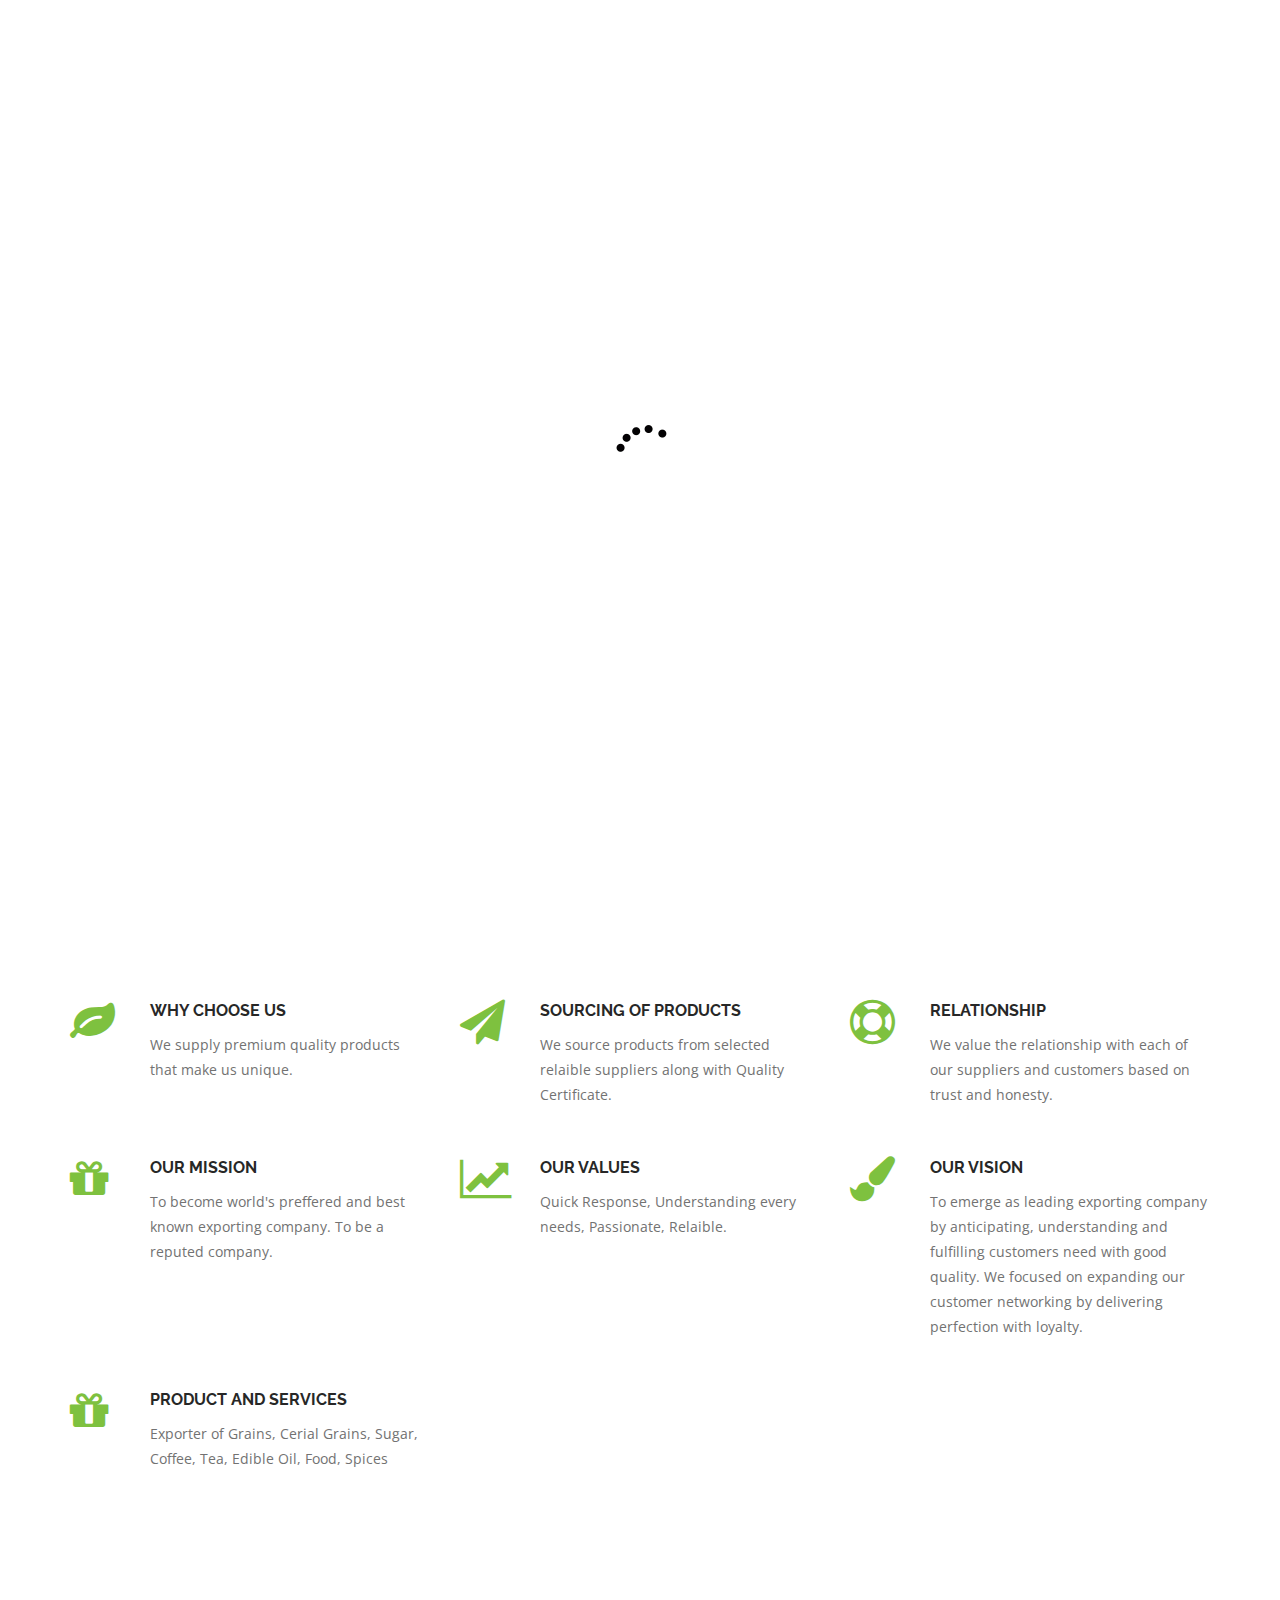
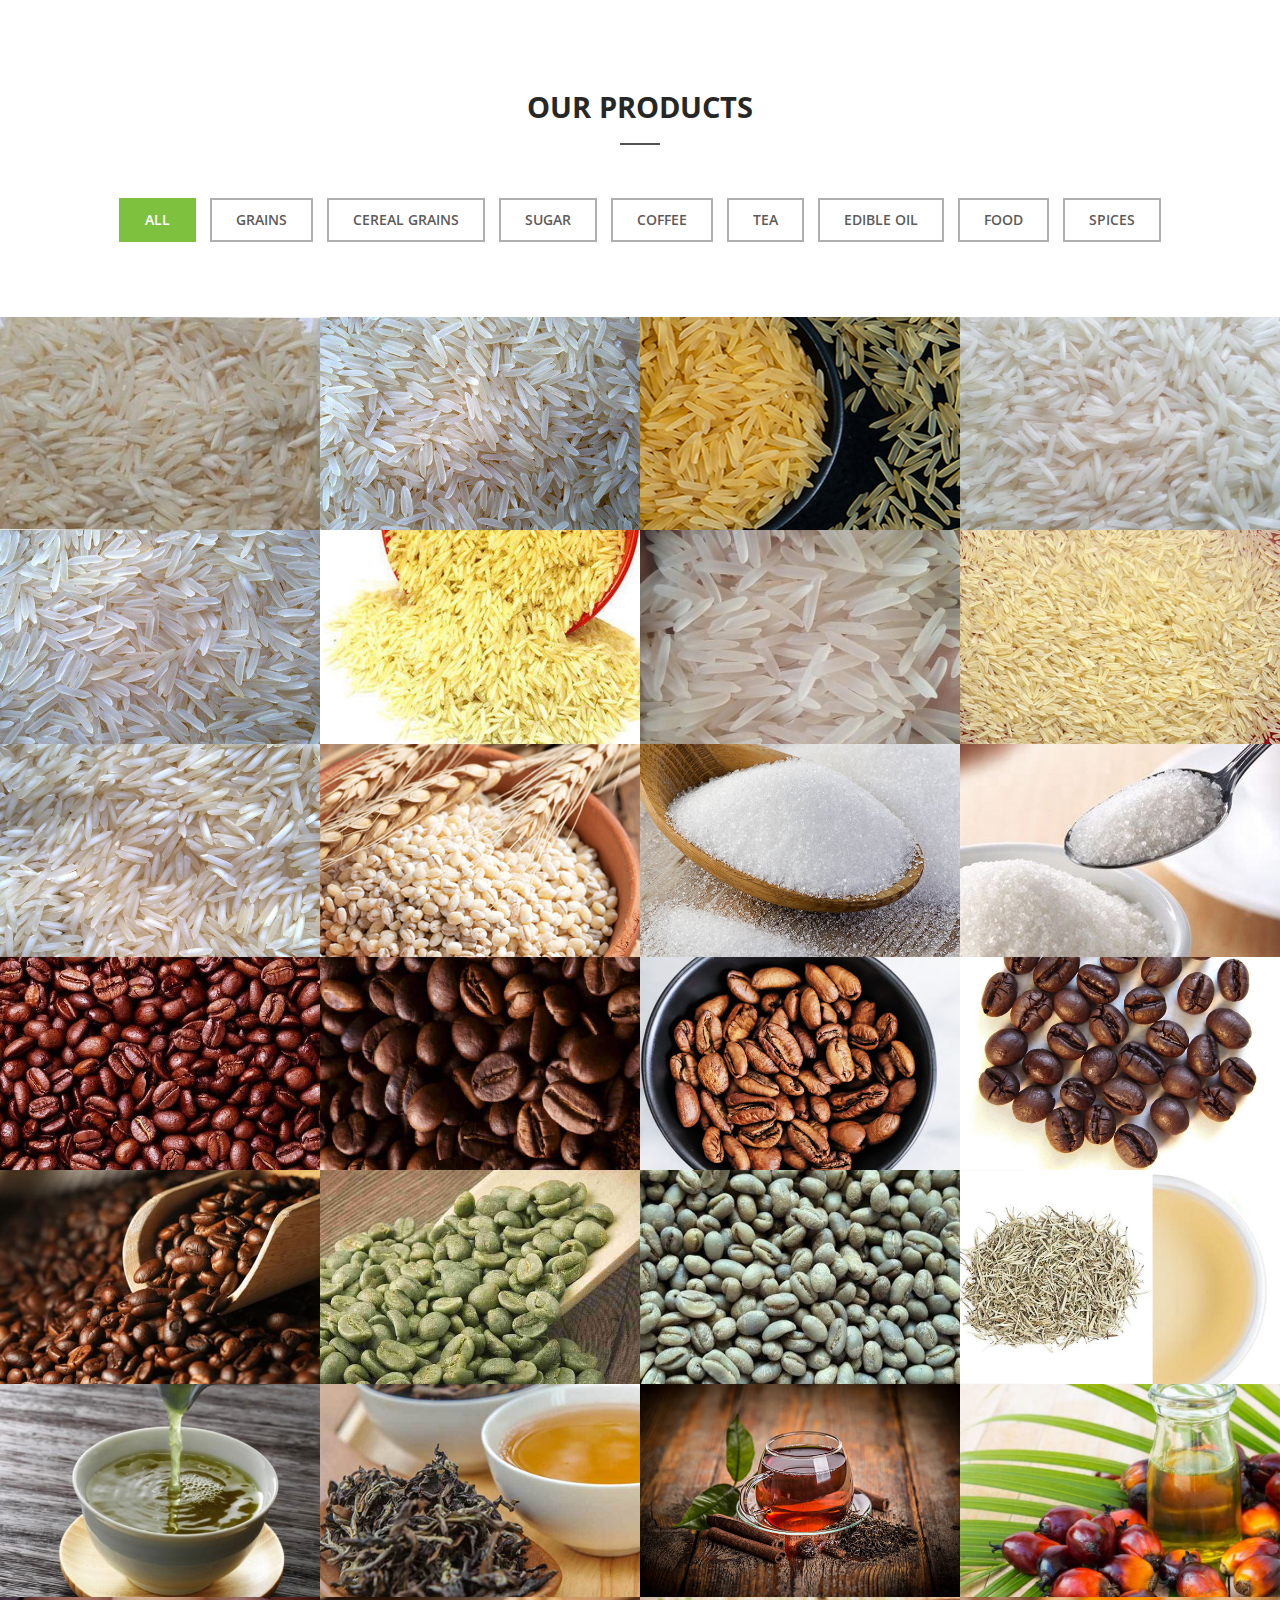
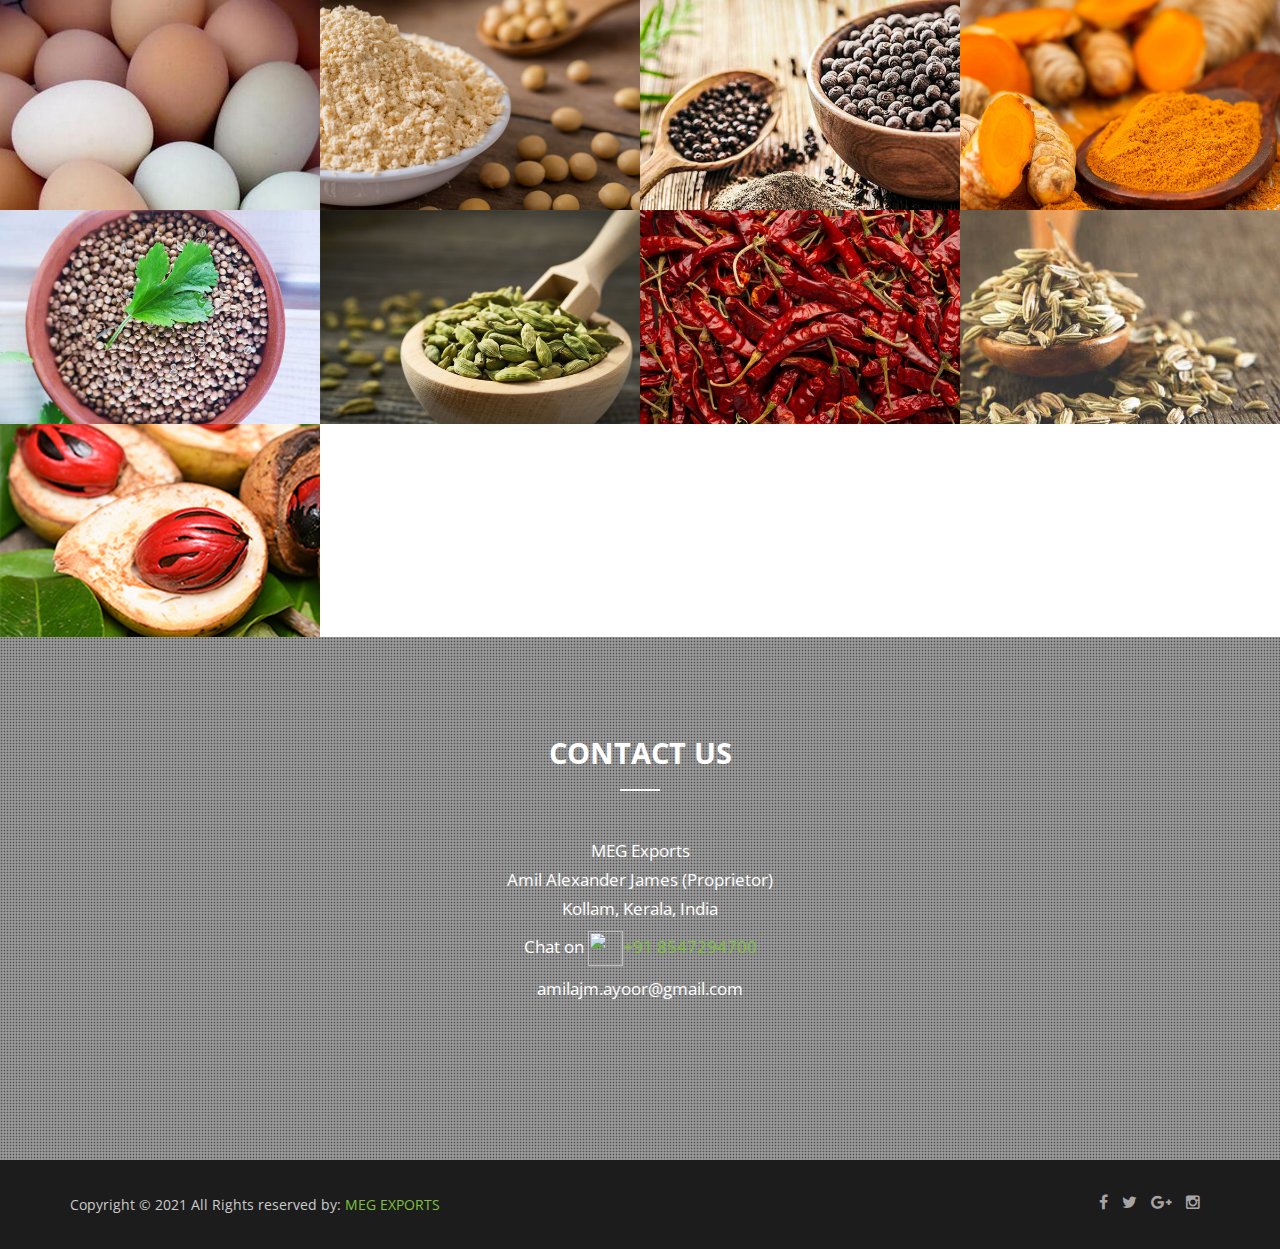
==== index.html @ 0ff4cea2 "new 18-8" ====
<!doctype html>
<!--
	Lamoda by TEMPLATE STOCK
	templatestock.co @templatestock
	Released for free under the Creative Commons Attribution 3.0 license (templated.co/license)
-->


<html lang="en-gb" class="no-js">
  <head>
    <meta charset="utf-8">
	<title>MEG EXPORTS | Export Grains | Cerial Grains | Sugar | Coffee | Tea | Edible Oil | Food | Spices | LEADING EXPORTERS</title>
    <meta name="author" content="">
    <meta name="keywords" content="">
    <meta name="description" content="">		
		
	<!-- Mobile Specific Metas -->
    <meta name="viewport" content="width=device-width, initial-scale=1, maximum-scale=1">
      

     <!--styles -->
    <link href="css/bootstrap.min.css" rel="stylesheet">
    <link href="css/font-awesome.css" rel="stylesheet">
    <link href="js/owl-carousel/owl.carousel.css" rel="stylesheet">
    <link href="js/owl-carousel/owl.theme.css" rel="stylesheet">
    <link href="js/owl-carousel/owl.transitions.css" rel="stylesheet">
    <link href="css/magnific-popup.css" rel="stylesheet">
    <link rel="stylesheet" type="text/css" href="css/animate.css" />
    <link rel="stylesheet" href="css/etlinefont.css">
    <link href="css/style.css" type="text/css"  rel="stylesheet"/>



   <!-- The HTML5 shim, for IE6-8 support of HTML5 elements -->
        <!--[if lt IE 9]>
        <script src="js/html5shiv.js"></script>
        <script src="js/respond.min.js"></script>
        <![endif]-->
    
	<body  data-spy="scroll" data-target="#main-menu">
 

  <!--Start Page loader -->
  <div id="pageloader">   
        <div class="loader">
          <img src="images/progress.gif" alt='loader' />
        </div>
   </div>
   <!--End Page loader -->
   
      
   <!--Start Navigation-->
		<header id="header">
				<div class="container">
					<div class="row">
						<div class="col-sm-12">
							<button type="button" class="navbar-toggle collapsed" data-toggle="collapse" data-target="#main-menu">
								<span class="sr-only">Toggle navigation</span>
								<span class="fa fa-bars"></span>
								<span class="icon-bar"></span>
								<span class="icon-bar"></span>
							</button>
                            <!--Start Logo -->
							<div class="logo-nav">
								<a href="index.html">
									<img src="images/logoNew.png" alt="Company logo" />
								</a>
							</div>
                            <!--End Logo -->
							<div class="clear-toggle"></div>
							<div id="main-menu" class="collapse scroll navbar-right">
								<ul class="nav">
                                
									<li class="active"> <a href="#home">Home</a> </li>
									
									<li> <a href="#about">About</a> </li>
                                    
                                    
                                    <li> <a href="#works">Products</a> </li>
                                    
									<!--
									<li> <a href="#team">Team</a> </li>
                                  
								    <li> <a href="#services">Services</a> </li>
																		
									<li> <a href="#blog">Blog</a></li>
                                    
                                    <li> <a href="#testimonials">Testimonials</a></li>
                                    -->
									<li> <a href="#contact">Contact</a> </li>
										
								</ul>
							</div><!-- end main-menu -->
						</div>
					</div>
				</div>
			</header>
    <!--End Navigation-->

      
        <!-- Start Slider  -->
        <section id="home" class="home">
             <div class="slider-overlay"></div>
            <div class="flexslider">
                <ul class="slides scroll">
                    <li class="first">
                        <div class="slider-text-wrapper">  
                            <div class="container">
                                <div class="big">WELCOME TO MEG EXPORTS </div>          
                                <div class="small">Leading Exporters in India</div>
                                <a href="#works" class="middle btn btn-white">VIEW PRODUCTS</a>
                            </div>       
                        </div>
                        <img src="images/slider/slider1.png" alt="">
                    </li>
                    
                    <li class="secondary">
                        <div class="slider-text-wrapper"> 
                            <div class="container">                       
                                <div class="big">WELCOME TO MEG EXPORTS </div>          
                                <div class="small">Leading Exporters in India</div>
                                <a href="#works" class=" middle btn btn-white">VIEW PRODUCTS</a>
                            </div>
                         </div>
                        <img src="images/slider/slider2.png" alt="">
                    </li>
                    
                    <li class="third">
                        <div class="slider-text-wrapper"> 
                            <div class="container">                              
                                <div class="big">WELCOME TO MEG EXPORTS </div>          
                                <div class="small">Leading Exporters in India</div>
                                <a href="#works" class="middle btn btn-white">VIEW PRODUCTS</a>
                             </div>
                        </div>
                        <img src="images/slider/slider3.png" alt="">
                    </li>
                </ul>
            </div>
        </section>
          <!-- End Slider  -->


  <!--Start Features-->
  <section  id="about" class="section">
       <div class="container">
           <div class="row">
              
              <!-- Features Icon-->
              <div class="col-md-4">
                  <div class="features-icon-box">
                  
                      <div class="features-icon">
                      <i class="fa fa-leaf"></i>
                      </div>
                      
                      <div class="features-info">
                         <h4>Why Choose Us</h4>
                         <p>We supply premium quality products that make us unique.</p>
                      </div>
                  </div>
              </div>
 
               <!-- Features Icon-->
              <div class="col-md-4">
                  <div class="features-icon-box">
                  
                      <div class="features-icon">
                      <i class="fa fa-paper-plane"></i>
                      </div>
                      
                      <div class="features-info">
                         <h4>Sourcing of Products</h4>
                         <p>We source products from selected relaible suppliers along with Quality Certificate.</p>
                      </div>
                  </div>
              </div>

               <!-- Features Icon-->
              <div class="col-md-4">
                  <div class="features-icon-box">
                  
                      <div class="features-icon">
                     <i class="fa fa-life-saver"></i>
                      </div>
                      
                      <div class="features-info">
                         <h4>Relationship</h4>
                         <p>We value the relationship with each of our suppliers and customers based on trust and honesty.</p>
                      </div>
                  </div>
              </div>

            <!-- Features Icon-->
            <div class="col-md-4">
                <div class="features-icon-box">
                
                    <div class="features-icon">
                    <i class="fa fa-gift"></i>
                    </div>
                    
                    <div class="features-info">
                        <h4>Our Mission</h4>
                        <p>To become world's preffered and best known exporting company. To be a reputed company.</p>
                    </div>
                </div>
            </div>

            <!-- Features Icon-->
            <div class="col-md-4">
            <div class="features-icon-box">
            
                <div class="features-icon">
                <i class="fa fa-line-chart"></i>
                </div>
                
                <div class="features-info">
                    <h4>Our Values</h4>
                    <p>Quick Response, Understanding every needs, Passionate, Relaible.</p>
                </div>
                </div>
            </div>
 
               <!-- Features Icon-->
              <div class="col-md-4">
                  <div class="features-icon-box">
                  
                      <div class="features-icon">
                      <i class="fa fa-paint-brush"></i>
                      </div>
                      
                      <div class="features-info">
                         <h4>Our Vision</h4>
                         <p>To emerge as leading exporting company by anticipating, understanding and fulfilling customers need with good quality. We focused on expanding our customer networking by delivering perfection with loyalty. </p>
                      </div>
                  </div>
              </div>

			  
			  <!-- Features Icon-->
              <div class="col-md-4">
                  <div class="features-icon-box">
                  
                      <div class="features-icon">
                      <i class="fa fa-gift"></i>
                      </div>
                      
                      <div class="features-info">
                         <h4>Product and Services</h4>
                         <p>Exporter of Grains, Cerial Grains, Sugar, Coffee, Tea, Edible Oil, Food, Spices</p>
                      </div>
                  </div>
              </div>
	        
           </div> <!-- /.row-->
       </div> <!-- /.container-->
  </section> 
  <!--End Features-->

 
  <!-- Start Facts-->
    <!-- ABOUT US -->
  <!--End Facts-->

  
  <!--Start Section-->
 <!-- ABOUT SLIDER -->
  <!--End Section-->
  
   
 <!--Start History-->
 <!--- HISTORY DETAILS -->
  <!--End History-->
   

   <!--Start portfolio-->
   <section id="works" class="section">
				<!-- Filtering -->
                  <div class="title-box text-center">
                    <h2 class="title">Our Products</h2>
                 </div>


					<div class=" col-md-12 text-center">
						<!-- Filtering -->
						<ul class="filtering">
							<li class="filter" data-filter="all">All</li>
							<li class="filter" data-filter="grains">Grains</li>
							<li class="filter" data-filter="cereal">Cereal Grains</li>
							<li class="filter" data-filter="sugar">Sugar</li>
							<li class="filter" data-filter="coffee">Coffee</li>
                            <li class="filter" data-filter="tea">Tea</li>
                            <li class="filter" data-filter="edible">Edible Oil</li>
                            <li class="filter" data-filter="food">Food</li>
                            <li class="filter" data-filter="spices">Spices</li>
						</ul>
					</div>
                
				<div class="work-main">
					<!-- Work Grid -->
					<ul class="work-grid">
						<!-- Work Item -->
						<li class="work-item thumnail-img mix grains">
							<div class="work-image">
                                <img src="images/works/img_rice_basmati_217.jpg" alt="thumbnail">
                                
                                 <!--Hover link-->
                                 <div class="hover-link">
                                    <!-- <a href="single-work.html">
                                        <i class="fa fa-envelope"></i>
                                    </a> -->
        
                                    <a href="#contact"  >
                                        <i class="fa fa-envelope"></i>
                                    </a>
                                 </div>
                                 <!--End link-->

                                 <!--Hover Caption-->
                                 <div class="work-caption">
                                     <h4>BASMATI 217</h4>
                                     <p>Basmati Rice</p>
                                 </div>
                                 <!--End Caption-->

                            </div> <!-- /.work-image-->
						</li> 
						<!--End Work Item -->
                        
						<!-- Work Item -->
						<li class="work-item thumnail-img mix grains">
							<div class="work-image">
                                <img src="images/works/img_rice_basmati_386.jpg" alt="thumbnail">
                                
                                 <!--Hover link-->
                                 <div class="hover-link">
                                    <!-- <a href="single-work.html">
                                        <i class="fa fa-link"></i>
                                    </a> -->
        
                                    <a href="#contact">
                                        <i class="fa fa-envelope"></i>
                                    </a>
                                 </div>
                                 <!--End link-->

                                 <!--Hover Caption-->
                                 <div class="work-caption">
                                     <h4>BASMATHI 386</h4>
                                     <p>Basmathi Rice</p>
                                 </div>
                                 <!--End Caption-->

                            </div> <!-- /.work-image-->
						</li> 
						<!--End Work Item -->
                        
						<!-- Work Item -->
						<li class="work-item thumnail-img mix grains">
							<div class="work-image">
                                <img src="images/works/img_rice_basmati_gold.jpg" alt="thumbnail">
                                
                                 <!--Hover link-->
                                 <div class="hover-link">
                                   <!-- <a href="single-work.html">
                                        <i class="fa fa-link"></i>
                                    </a> -->
        
                                    <a href="#contact">
                                        <i class="fa fa-envelope"></i>
                                    </a>
                                 </div>
                                 <!--End link-->

                                 <!--Hover Caption-->
                                 <div class="work-caption">
                                     <h4>GODEN SELLA 1121</h4>
                                     <p>Basmati Rice</p>
                                 </div>
                                 <!--End Caption-->

                            </div> <!-- /.work-image-->
						</li> 
						<!--End Work Item -->

						<!-- Work Item -->
						<li class="work-item thumnail-img mix grains">
							<div class="work-image">
                                <img src="images/works/img_rice_pusabasmati_1.jpg" alt="thumbnail">
                                
                                 <!--Hover link-->
                                 <div class="hover-link">
                                    <!-- <a href="single-work.html">
                                        <i class="fa fa-link"></i>
                                    </a> -->
        
                                    <a href="#contact">
                                        <i class="fa fa-envelope"></i>
                                    </a>
                                 </div>
                                 <!--End link-->

                                 <!--Hover Caption-->
                                 <div class="work-caption">
                                     <h4>PUSA BASMATI 1</h4>
                                     <p>Basmati Rice</p>
                                 </div>
                                 <!--End Caption-->

                            </div> <!-- /.work-image-->
						</li> 
						<!--End Work Item -->
                        
						<!-- Work Item -->
						<li class="work-item thumnail-img mix grains">
							<div class="work-image">
                                <img src="images/works/img_rice_pusabasmati_1121.jpg" alt="thumbnail">
                                
                                 <!--Hover link-->
                                 <div class="hover-link">
                                    <!-- <a href="single-work.html">
                                        <i class="fa fa-link"></i>
                                    </a> -->
        
                                    <a href="#contact">
                                        <i class="fa fa-envelope"></i>
                                    </a>
                                 </div>
                                 <!--End link-->

                                 <!--Hover Caption-->
                                 <div class="work-caption">
                                     <h4>PUSA BASMATI 1121</h4>
                                     <p>Basmati Rice</p>
                                 </div>
                                 <!--End Caption-->

                            </div> <!-- /.work-image-->
						</li> 
						<!--End Work Item -->
						
						<!-- Work Item -->
						<li class="work-item thumnail-img mix grains">
							<div class="work-image">
                                <img src="images/works/img_rice_ranbir.jpg" alt="thumbnail">
                                
                                 <!--Hover link-->
                                 <div class="hover-link">
                                    <!-- <a href="single-work.html">
                                        <i class="fa fa-link"></i>
                                    </a> -->
        
                                    <a href="#contact">
                                        <i class="fa fa-envelope"></i>
                                    </a>
                                 </div>
                                 <!--End link-->

                                 <!--Hover Caption-->
                                 <div class="work-caption">
                                     <h4>RANBIR</h4>
                                     <p>Basmathi Rice</p>
                                 </div>
                                 <!--End Caption-->

                            </div> <!-- /.work-image-->
						</li> 
						<!--End Work Item -->

						<!-- Work Item -->
						<li class="work-item thumnail-img mix grains">
							<div class="work-image">
                                <img src="images/works/img_rice_sella rice_1121.jpg" alt="thumbnail">
                                
                                 <!--Hover link-->
                                 <div class="hover-link">
                                    <!-- <a href="single-work.html">
                                        <i class="fa fa-link"></i>
                                    </a> -->
        
                                    <a href="#contact">
                                        <i class="fa fa-envelope"></i>
                                    </a>
                                 </div>
                                 <!--End link-->

                                 <!--Hover Caption-->
                                 <div class="work-caption">
                                     <h4>SELLA RICE 1121</h4>
                                     <p>Basmati Rice</p>
                                 </div>
                                 <!--End Caption-->

                            </div> <!-- /.work-image-->
						</li> 
						<!--End Work Item -->

						<!-- Work Item -->
						<li class="work-item thumnail-img mix grains">
							<div class="work-image">
                                <img src="images/works/img_rice_sella_1509.jpg" alt="thumbnail">
                                
                                 <!--Hover link-->
                                 <div class="hover-link">
                                    <!-- <a href="single-work.html">
                                        <i class="fa fa-link"></i>
                                    </a> -->
        
                                    <a href="#contact">
                                        <i class="fa fa-envelope"></i>
                                    </a>
                                 </div>
                                 <!--End link-->

                                 <!--Hover Caption-->
                                 <div class="work-caption">
                                     <h4>SELLA RICE 1509</h4>
                                     <p>Basmati Rice</p>
                                 </div>
                                 <!--End Caption-->

                            </div> <!-- /.work-image-->
						</li> 
						<!--End Work Item -->

						<!-- Work Item -->
						<li class="work-item thumnail-img mix grains">
							<div class="work-image">
                                <img src="images/works/img_rice_steamrice_1121.jpg" alt="thumbnail">
                                
                                 <!--Hover link-->
                                 <div class="hover-link">
                                    <!-- <a href="single-work.html">
                                        <i class="fa fa-link"></i>
                                    </a> -->
        
                                    <a href="#contact">
                                        <i class="fa fa-envelope"></i>
                                    </a>
                                 </div>
                                 <!--End link-->

                                 <!--Hover Caption-->
                                 <div class="work-caption">
                                     <h4>STEAM RICE 1121</h4>
                                     <p>Basmati Rice</p>
                                 </div>
                                 <!--End Caption-->

                            </div> <!-- /.work-image-->
						</li> 
						<!--End Work Item -->

						<!-- Work Item -->
						<li class="work-item thumnail-img mix cereal">
							<div class="work-image">
                                <img src="images/works/img_barley.jpg" alt="thumbnail">
                                
                                 <!--Hover link-->
                                 <div class="hover-link">
                                    <!-- <a href="single-work.html">
                                        <i class="fa fa-link"></i>
                                    </a> -->
        
                                    <a href="#contact">
                                        <i class="fa fa-envelope"></i>
                                    </a>
                                 </div>
                                 <!--End link-->

                                 <!--Hover Caption-->
                                 <div class="work-caption">
                                     <h4>BARLEY</h4>
                                     <p>Barley</p>
                                 </div>
                                 <!--End Caption-->

                            </div> <!-- /.work-image-->
						</li> 
						<!--End Work Item -->

						<!-- Work Item -->
						<li class="work-item thumnail-img mix sugar">
							<div class="work-image">
                                <img src="images/works/img_sugar_icumsa45.jpg" alt="thumbnail">
                                
                                 <!--Hover link-->
                                 <div class="hover-link">
                                    <!-- <a href="single-work.html">
                                        <i class="fa fa-link"></i>
                                    </a> -->
        
                                    <a href="#contact">
                                        <i class="fa fa-envelope"></i>
                                    </a>
                                 </div>
                                 <!--End link-->

                                 <!--Hover Caption-->
                                 <div class="work-caption">
                                     <h4>ICUMSA 45</h4>
                                     <p>Sugar</p>
                                 </div>
                                 <!--End Caption-->

                            </div> <!-- /.work-image-->
						</li> 
						<!--End Work Item -->

						<!-- Work Item -->
						<li class="work-item thumnail-img mix sugar">
							<div class="work-image">
                                <img src="images/works/img_icumsa150.jpg" alt="thumbnail">
                                
                                 <!--Hover link-->
                                 <div class="hover-link">
                                    <!-- <a href="single-work.html">
                                        <i class="fa fa-link"></i>
                                    </a> -->
        
                                    <a href="#contact">
                                        <i class="fa fa-envelope"></i>
                                    </a>
                                 </div>
                                 <!--End link-->

                                 <!--Hover Caption-->
                                 <div class="work-caption">
                                     <h4>ICUMSA 150</h4>
                                     <p>Sugar</p>
                                 </div>
                                 <!--End Caption-->

                            </div> <!-- /.work-image-->
						</li> 
						<!--End Work Item -->

                        <!-- Work Item -->
						<li class="work-item thumnail-img mix coffee">
							<div class="work-image">
                                <img src="images/works/img_robustacoffee.jpg" alt="thumbnail">
                                
                                 <!--Hover link-->
                                 <div class="hover-link">
                                    <!-- <a href="single-work.html">
                                        <i class="fa fa-link"></i>
                                    </a> -->
        
                                    <a href="#contact">
                                        <i class="fa fa-envelope"></i>
                                    </a>
                                 </div>
                                 <!--End link-->

                                 <!--Hover Caption-->
                                 <div class="work-caption">
                                     <h4>ROBUSTA COFFEE</h4>
                                     <p>Coffee</p>
                                 </div>
                                 <!--End Caption-->

                            </div> <!-- /.work-image-->
						</li> 
						<!--End Work Item -->

                        <!-- Work Item -->
						<li class="work-item thumnail-img mix coffee">
							<div class="work-image">
                                <img src="images/works/img_coffee arabica.jpg" alt="thumbnail">
                                
                                 <!--Hover link-->
                                 <div class="hover-link">
                                    <!-- <a href="single-work.html">
                                        <i class="fa fa-link"></i>
                                    </a> -->
        
                                    <a href="#contact">
                                        <i class="fa fa-envelope"></i>
                                    </a>
                                 </div>
                                 <!--End link-->

                                 <!--Hover Caption-->
                                 <div class="work-caption">
                                     <h4>COFFEA ARABICA</h4>
                                     <p>Coffee</p>
                                 </div>
                                 <!--End Caption-->

                            </div> <!-- /.work-image-->
						</li> 
						<!--End Work Item -->

                        <!-- Work Item -->
						<li class="work-item thumnail-img mix coffee">
							<div class="work-image">
                                <img src="images/works/img_coffeeliberica.jpg" alt="thumbnail">
                                
                                 <!--Hover link-->
                                 <div class="hover-link">
                                    <!-- <a href="single-work.html">
                                        <i class="fa fa-link"></i>
                                    </a> -->
        
                                    <a href="#contact">
                                        <i class="fa fa-envelope"></i>
                                    </a>
                                 </div>
                                 <!--End link-->

                                 <!--Hover Caption-->
                                 <div class="work-caption">
                                     <h4>COFFEA LIBERICA</h4>
                                     <p>Coffee</p>
                                 </div>
                                 <!--End Caption-->

                            </div> <!-- /.work-image-->
						</li> 
						<!--End Work Item -->

                        <!-- Work Item -->
						<li class="work-item thumnail-img mix coffee">
							<div class="work-image">
                                <img src="images/works/img_coffeeexcelsa.jpg" alt="thumbnail">
                                
                                 <!--Hover link-->
                                 <div class="hover-link">
                                    <!-- <a href="single-work.html">
                                        <i class="fa fa-link"></i>
                                    </a> -->
        
                                    <a href="#contact">
                                        <i class="fa fa-envelope"></i>
                                    </a>
                                 </div>
                                 <!--End link-->

                                 <!--Hover Caption-->
                                 <div class="work-caption">
                                     <h4>COFFEA EXCELSA</h4>
                                     <p>Coffee</p>
                                 </div>
                                 <!--End Caption-->

                            </div> <!-- /.work-image-->
						</li> 
						<!--End Work Item -->



                        <!-- Work Item -->
						<li class="work-item thumnail-img mix coffee">
							<div class="work-image">
                                <img src="images/works/img_roastedcoffeebeans.jpg" alt="thumbnail">
                                
                                 <!--Hover link-->
                                 <div class="hover-link">
                                    <!-- <a href="single-work.html">
                                        <i class="fa fa-link"></i>
                                    </a> -->
        
                                    <a href="#contact">
                                        <i class="fa fa-envelope"></i>
                                    </a>
                                 </div>
                                 <!--End link-->

                                 <!--Hover Caption-->
                                 <div class="work-caption">
                                     <h4>ROASTED COFFEE BEANS</h4>
                                     <p>Coffee</p>
                                 </div>
                                 <!--End Caption-->

                            </div> <!-- /.work-image-->
						</li> 
						<!--End Work Item -->



                        <!-- Work Item -->
						<li class="work-item thumnail-img mix coffee">
							<div class="work-image">
                                <img src="images/works/img_greencoffeebeans.jpg" alt="thumbnail">
                                
                                 <!--Hover link-->
                                 <div class="hover-link">
                                    <!-- <a href="single-work.html">
                                        <i class="fa fa-link"></i>
                                    </a> -->
        
                                    <a href="#contact">
                                        <i class="fa fa-envelope"></i>
                                    </a>
                                 </div>
                                 <!--End link-->

                                 <!--Hover Caption-->
                                 <div class="work-caption">
                                     <h4>GREEN COFFEE BEANS</h4>
                                     <p>Coffee</p>
                                 </div>
                                 <!--End Caption-->

                            </div> <!-- /.work-image-->
						</li> 
						<!--End Work Item -->


                        <!-- Work Item -->
						<li class="work-item thumnail-img mix coffee">
							<div class="work-image">
                                <img src="images/works/img_rawcoffeebeans.jpg" alt="thumbnail">
                                
                                 <!--Hover link-->
                                 <div class="hover-link">
                                    <!-- <a href="single-work.html">
                                        <i class="fa fa-link"></i>
                                    </a> -->
        
                                    <a href="#contact">
                                        <i class="fa fa-envelope"></i>
                                    </a>
                                 </div>
                                 <!--End link-->

                                 <!--Hover Caption-->
                                 <div class="work-caption">
                                     <h4>RAW COFFEE BEANS</h4>
                                     <p>Coffee</p>
                                 </div>
                                 <!--End Caption-->

                            </div> <!-- /.work-image-->
						</li> 
						<!--End Work Item -->


                        <!-- Work Item -->
						<li class="work-item thumnail-img mix tea">
							<div class="work-image">
                                <img src="images/works/img_whitetea.jpg" alt="thumbnail">
                                
                                 <!--Hover link-->
                                 <div class="hover-link">
                                    <!-- <a href="single-work.html">
                                        <i class="fa fa-link"></i>
                                    </a> -->
        
                                    <a href="#contact">
                                        <i class="fa fa-envelope"></i>
                                    </a>
                                 </div>
                                 <!--End link-->

                                 <!--Hover Caption-->
                                 <div class="work-caption">
                                     <h4>WHITE TEA</h4>
                                     <p>Tea</p>
                                 </div>
                                 <!--End Caption-->

                            </div> <!-- /.work-image-->
						</li> 
						<!--End Work Item -->


                        <!-- Work Item -->
						<li class="work-item thumnail-img mix tea">
							<div class="work-image">
                                <img src="images/works/img_greentea.jpg" alt="thumbnail">
                                
                                 <!--Hover link-->
                                 <div class="hover-link">
                                    <!-- <a href="single-work.html">
                                        <i class="fa fa-link"></i>
                                    </a> -->
        
                                    <a href="#contact">
                                        <i class="fa fa-envelope"></i>
                                    </a>
                                 </div>
                                 <!--End link-->

                                 <!--Hover Caption-->
                                 <div class="work-caption">
                                     <h4>GREEN TEA</h4>
                                     <p>Tea</p>
                                 </div>
                                 <!--End Caption-->

                            </div> <!-- /.work-image-->
						</li> 
						<!--End Work Item -->

                        <!-- Work Item -->
						<li class="work-item thumnail-img mix tea">
							<div class="work-image">
                                <img src="images/works/img_oolongtea.jpg" alt="thumbnail">
                                
                                 <!--Hover link-->
                                 <div class="hover-link">
                                    <!-- <a href="single-work.html">
                                        <i class="fa fa-link"></i>
                                    </a> -->
        
                                    <a href="#contact">
                                        <i class="fa fa-envelope"></i>
                                    </a>
                                 </div>
                                 <!--End link-->

                                 <!--Hover Caption-->
                                 <div class="work-caption">
                                     <h4>OOLONG TEA</h4>
                                     <p>Tea</p>
                                 </div>
                                 <!--End Caption-->

                            </div> <!-- /.work-image-->
						</li> 
						<!--End Work Item -->



                        <!-- Work Item -->
						<li class="work-item thumnail-img mix tea">
							<div class="work-image">
                                <img src="images/works/img_blacktea.jpg" alt="thumbnail">
                                
                                 <!--Hover link-->
                                 <div class="hover-link">
                                    <!-- <a href="single-work.html">
                                        <i class="fa fa-link"></i>
                                    </a> -->
        
                                    <a href="#contact">
                                        <i class="fa fa-envelope"></i>
                                    </a>
                                 </div>
                                 <!--End link-->

                                 <!--Hover Caption-->
                                 <div class="work-caption">
                                     <h4>BLACK TEA</h4>
                                     <p>Tea</p>
                                 </div>
                                 <!--End Caption-->

                            </div> <!-- /.work-image-->
						</li> 
						<!--End Work Item -->

                        <!-- Work Item -->
						<li class="work-item thumnail-img mix edible">
							<div class="work-image">
                                <img src="images/works/img_plamoil.jpg" alt="thumbnail">
                                
                                 <!--Hover link-->
                                 <div class="hover-link">
                                    <!-- <a href="single-work.html">
                                        <i class="fa fa-link"></i>
                                    </a> -->
        
                                    <a href="#contact">
                                        <i class="fa fa-envelope"></i>
                                    </a>
                                 </div>
                                 <!--End link-->

                                 <!--Hover Caption-->
                                 <div class="work-caption">
                                     <h4>PALM OIL</h4>
                                     <p>Edible Oil</p>
                                 </div>
                                 <!--End Caption-->

                            </div> <!-- /.work-image-->
						</li> 
						<!--End Work Item -->


                        <!-- Work Item -->
						<li class="work-item thumnail-img mix food">
							<div class="work-image">
                                <img src="images/works/img_tableegg.jpg" alt="thumbnail">
                                
                                 <!--Hover link-->
                                 <div class="hover-link">
                                    <!-- <a href="single-work.html">
                                        <i class="fa fa-link"></i>
                                    </a> -->
        
                                    <a href="#contact">
                                        <i class="fa fa-envelope"></i>
                                    </a>
                                 </div>
                                 <!--End link-->

                                 <!--Hover Caption-->
                                 <div class="work-caption">
                                     <h4>TABLE EGG</h4>
                                     <p>Food</p>
                                 </div>
                                 <!--End Caption-->

                            </div> <!-- /.work-image-->
						</li> 
						<!--End Work Item -->


                        <!-- Work Item -->
						<li class="work-item thumnail-img mix food">
							<div class="work-image">
                                <img src="images/works/img_soyabeanmeal.jpg" alt="thumbnail">
                                
                                 <!--Hover link-->
                                 <div class="hover-link">
                                    <!-- <a href="single-work.html">
                                        <i class="fa fa-link"></i>
                                    </a> -->
        
                                    <a href="#contact">
                                        <i class="fa fa-envelope"></i>
                                    </a>
                                 </div>
                                 <!--End link-->

                                 <!--Hover Caption-->
                                 <div class="work-caption">
                                     <h4>SOYABEAN MEAL</h4>
                                     <p>Food</p>
                                 </div>
                                 <!--End Caption-->

                            </div> <!-- /.work-image-->
						</li> 
						<!--End Work Item -->


                        <!-- Work Item -->
						<li class="work-item thumnail-img mix spices">
							<div class="work-image">
                                <img src="images/works/img_pepper.jpg" alt="thumbnail">
                                
                                 <!--Hover link-->
                                 <div class="hover-link">
                                    <!-- <a href="single-work.html">
                                        <i class="fa fa-link"></i>
                                    </a> -->
        
                                    <a href="#contact">
                                        <i class="fa fa-envelope"></i>
                                    </a>
                                 </div>
                                 <!--End link-->

                                 <!--Hover Caption-->
                                 <div class="work-caption">
                                     <h4>PEPPER</h4>
                                     <p>Spices</p>
                                 </div>
                                 <!--End Caption-->

                            </div> <!-- /.work-image-->
						</li> 
						<!--End Work Item -->


                        <!-- Work Item -->
						<li class="work-item thumnail-img mix spices">
							<div class="work-image">
                                <img src="images/works/img_turmeric.jpg" alt="thumbnail">
                                
                                 <!--Hover link-->
                                 <div class="hover-link">
                                    <!-- <a href="single-work.html">
                                        <i class="fa fa-link"></i>
                                    </a> -->
        
                                    <a href="#contact">
                                        <i class="fa fa-envelope"></i>
                                    </a>
                                 </div>
                                 <!--End link-->

                                 <!--Hover Caption-->
                                 <div class="work-caption">
                                     <h4>TURMERIC</h4>
                                     <p>Spices</p>
                                 </div>
                                 <!--End Caption-->

                            </div> <!-- /.work-image-->
						</li> 
						<!--End Work Item -->


                        <!-- Work Item -->
						<li class="work-item thumnail-img mix spices">
							<div class="work-image">
                                <img src="images/works/img_coriander.jpg" alt="thumbnail">
                                
                                 <!--Hover link-->
                                 <div class="hover-link">
                                    <!-- <a href="single-work.html">
                                        <i class="fa fa-link"></i>
                                    </a>
         -->
                                    <a href="#contact">
                                        <i class="fa fa-envelope"></i>
                                    </a>
                                 </div>
                                 <!--End link-->

                                 <!--Hover Caption-->
                                 <div class="work-caption">
                                     <h4>CORIANDER</h4>
                                     <p>Spices</p>
                                 </div>
                                 <!--End Caption-->

                            </div> <!-- /.work-image-->
						</li> 
						<!--End Work Item -->


                        <!-- Work Item -->
						<li class="work-item thumnail-img mix spices">
							<div class="work-image">
                                <img src="images/works/img_cardomom.jpg" alt="thumbnail">
                                
                                 <!--Hover link-->
                                 <div class="hover-link">
                                    <!-- <a href="single-work.html">
                                        <i class="fa fa-link"></i>
                                    </a> -->
        
                                    <a href="#contact">
                                        <i class="fa fa-envelope"></i>
                                    </a>
                                 </div>
                                 <!--End link-->

                                 <!--Hover Caption-->
                                 <div class="work-caption">
                                     <h4>CARDOMOM</h4>
                                     <p>Spices</p>
                                 </div>
                                 <!--End Caption-->

                            </div> <!-- /.work-image-->
						</li> 
						<!--End Work Item -->


                        <!-- Work Item -->
						<li class="work-item thumnail-img mix spices">
							<div class="work-image">
                                <img src="images/works/img_chilli.jpg" alt="thumbnail">
                                
                                 <!--Hover link-->
                                 <div class="hover-link">
                                    <!-- <a href="single-work.html">
                                        <i class="fa fa-link"></i>
                                    </a> -->
        
                                    <a href="#contact">
                                        <i class="fa fa-envelope"></i>
                                    </a>
                                 </div>
                                 <!--End link-->

                                 <!--Hover Caption-->
                                 <div class="work-caption">
                                     <h4>CHILLI</h4>
                                     <p>Spices</p>
                                 </div>
                                 <!--End Caption-->

                            </div> <!-- /.work-image-->
						</li> 
						<!--End Work Item -->


                        <!-- Work Item -->
						<li class="work-item thumnail-img mix spices">
							<div class="work-image">
                                <img src="images/works/img_cumin.jpg" alt="thumbnail">
                                
                                 <!--Hover link-->
                                 <div class="hover-link">
                                    <!-- <a href="single-work.html">
                                        <i class="fa fa-link"></i>
                                    </a> -->
        
                                    <a href="#contact">
                                        <i class="fa fa-envelope"></i>
                                    </a>
                                 </div>
                                 <!--End link-->

                                 <!--Hover Caption-->
                                 <div class="work-caption">
                                     <h4>CUMIN</h4>
                                     <p>Spices</p>
                                 </div>
                                 <!--End Caption-->

                            </div> <!-- /.work-image-->
						</li> 
						<!--End Work Item -->


                        <!-- Work Item -->
						<li class="work-item thumnail-img mix spices">
							<div class="work-image">
                                <img src="images/works/img_nutmeg.jpg" alt="thumbnail">
                                
                                 <!--Hover link-->
                                 <div class="hover-link">
                                    <!-- <a href="single-work.html">
                                        <i class="fa fa-link"></i>
                                    </a>
         -->
                                    <a href="#contact">
                                        <i class="fa fa-envelope"></i>
                                    </a>
                                 </div>
                                 <!--End link-->

                                 <!--Hover Caption-->
                                 <div class="work-caption">
                                     <h4>NUTMEG</h4>
                                     <p>Spices</p>
                                 </div>
                                 <!--End Caption-->

                            </div> <!-- /.work-image-->
						</li> 
						<!--End Work Item -->




					</ul>
                    
				</div>
			</section>
  <!--End portfolio-->

   <!--Start Call To Action-->
   <section>
       
   </section>

   <!--End Call To Action-->
   
   
    
  <!--Start Team-->
  
  <!--End Team-->


  <!--Start Skills-->
  
  <!--End Skills-->

 
  <!--Start Services-->
   
  <!--End Services-->

 
  <!--Start Why Choose us-->
  
  <!--End Why Choose us-->

 
   <!--Start video-->
  
  <!--End video-->


   <!-- Start blog-->
   
   <!-- End blog-->
   
 
  <!--Start Testimonial-->  
 
    <!--Start Testimonial-->
  
 
    <!--Start clients-->
    
   <!--End clients-->
   
   
   <!--Start Contact-->
   <section id="contact" class="section parallax">
      <div class="overlay"></div>
       <div class="container">
           <div class="row">
           
                 <div class="title-box text-center white">
                    <h2 class="title">Contact Us</h2>
                 </div>
             </div>

               <!--Start contact form-->
               <div class="col-md-8 col-md-offset-2 contact-form">
               
                    <div class="contact-info text-center">
                        <p>MEG Exports</p>
                       <p>Amil Alexander James (Proprietor)</p>
					   <p>Kollam, Kerala, India </p>
					   <p>Chat on<a href="https://wa.me/918547294700?text=I'm%20interested%20in%20your%20product.%20Share%20details" target="_blank">
                        <img src="https://i.ibb.co/N9P0K9H/239px-Whats-App-svg.png" width="35" height="35"/>+91 8547294700
                       </a></p>
					   <p>amilajm.ayoor@gmail.com </p>
                    </div>
                     <!--
                     <form method="post" action="" id="contactForm" >
                        <div class="row">
                            <div class="col-md-12">
                                <select class="browser-default custom-select form-control" id="product">
                                    <option value="" disabled selected>Choose your product</option>
                                    <option value="1">Option 1</option>
                                    <option value="2">Option 2</option>
                                    <option value="3">Option 3</option>
                                  </select>
                            </div>
                            <div class="col-md-12">
                                <input class="form-control" id="name" placeholder="Full Name" type="text">
                            </div>
                            <div class="col-md-12">
                                <input class="form-control" id="email" placeholder="Your Email" type="email">
                            </div>
                            <div class="col-md-12">
                                <input class="form-control" id="phone" placeholder="Your Phone No" type="email">
                            </div>
                            <div class="col-md-12">
                                <input class="form-control" id="quantity" placeholder="Quantity" type="text">
                            </div>
                            <div class="col-md-12">
                                <textarea class="form-control" id="message" rows="7" placeholder="Your Message"></textarea>
                            </div>
                            <div class="col-md-12 text-right">
                                <button type="submit" id="submit" class="btn btn-green">SEND MESSAGE</button>
                            </div>
                        </div>
                    </form>-->

               </div>
              <!--End contact form-->
              
       </div> <!-- /.container-->
   </section>
   <!--End Contact-->
   
   
   <!--Start Footer-->
   <footer>
       <div class="container">
           <div class="row">
               <!--Start copyright-->
               <div class="col-md-6 col-sm-6 col-xs-6">
                   <div class="copyright"><p>Copyright © 2021 All Rights reserved by: <a href="http://megexports.com">MEG EXPORTS</a>
                 </p></div>
               </div>
               <!--End copyright-->
               
               <!--start social icons-->
               <div class="col-md-6 col-sm-6 col-xs-6">
                   <div class="social-icons">
                       <ul>
                        <li><a href="https://www.facebook.com/MEG-Exports-INDIA-126302809615925/" target="_blank"><i class="fa fa-facebook"></i></a></li>
                        <li> <a href="#"><i class="fa fa-twitter"></i></a></li>
                        <li><a href="#"><i class="fa fa-google-plus"></i></a></li>
                        <li><a href="#"><i class="fa fa-instagram"></i></a></li>
                       </ul>
                    </div>
               </div>
               <!--End social icons-->
           </div> <!-- /.row-->
       </div> <!-- /.container-->
   </footer>
   <!--End Footer-->

   <a href="#" class="scrollup"> <i class="fa fa-chevron-up"> </i> </a>

    <!--Plugins-->
	<script type="text/javascript" src="js/jquery-1.11.1.min.js"></script>
    <script type="text/javascript" src="js/bootstrap.min.js"></script> 
    <script type="text/javascript" src="js/owl-carousel/owl.carousel.js"></script>
    <script type="text/javascript" src="js/jquery.flexslider-min.js"></script>
    <script type="text/javascript" src="js/jquery.magnific-popup.min.js"></script>
    <script type="text/javascript" src="js/easing.js"></script>
    <script type="text/javascript" src="js/jquery.easypiechart.js"></script>
    <script type="text/javascript" src="js/jquery.appear.js"></script>
    <script type="text/javascript" src="js/jquery.parallax-1.1.3.js"></script>
    <script type="text/javascript" src="js/jquery.mixitup.min.js"></script>
    <script type="text/javascript" src="js/custom.js"></script>
        
    

 </body>
</html>
---- css/etlinefont.css ----
@font-face {
	font-family: 'et-line';
	src:url('../fonts/et-line.eot');
	src:url('../fonts/et-lined41d.eot?#iefix') format('embedded-opentype'),
		url('../fonts/et-line.woff') format('woff'),
		url('../fonts/et-line.ttf') format('truetype'),
		url('../fonts/et-line.svg#et-line') format('svg');
	font-weight: normal;
	font-style: normal;
}

/* Use the following CSS code if you want to use data attributes for inserting your icons */
[data-icon]:before {
	font-family: 'et-line';
	content: attr(data-icon);
	speak: none;
	font-weight: normal;
	font-variant: normal;
	text-transform: none;
	line-height: 1;
	-webkit-font-smoothing: antialiased;
	-moz-osx-font-smoothing: grayscale;
	display:inline-block;
}

/* Use the following CSS code if you want to have a class per icon */
/*
Instead of a list of all class selectors,
you can use the generic selector below, but it's slower:
[class*="icon-"] {
*/
.icon-mobile, .icon-laptop, .icon-desktop, .icon-tablet, .icon-phone, .icon-document, .icon-documents, .icon-search, .icon-clipboard, .icon-newspaper, .icon-notebook, .icon-book-open, .icon-browser, .icon-calendar, .icon-presentation, .icon-picture, .icon-pictures, .icon-video, .icon-camera, .icon-printer, .icon-toolbox, .icon-briefcase, .icon-wallet, .icon-gift, .icon-bargraph, .icon-grid, .icon-expand, .icon-focus, .icon-edit, .icon-adjustments, .icon-ribbon, .icon-hourglass, .icon-lock, .icon-megaphone, .icon-shield, .icon-trophy, .icon-flag, .icon-map, .icon-puzzle, .icon-basket, .icon-envelope, .icon-streetsign, .icon-telescope, .icon-gears, .icon-key, .icon-paperclip, .icon-attachment, .icon-pricetags, .icon-lightbulb, .icon-layers, .icon-pencil, .icon-tools, .icon-tools-2, .icon-scissors, .icon-paintbrush, .icon-magnifying-glass, .icon-circle-compass, .icon-linegraph, .icon-mic, .icon-strategy, .icon-beaker, .icon-caution, .icon-recycle, .icon-anchor, .icon-profile-male, .icon-profile-female, .icon-bike, .icon-wine, .icon-hotairballoon, .icon-globe, .icon-genius, .icon-map-pin, .icon-dial, .icon-chat, .icon-heart, .icon-cloud, .icon-upload, .icon-download, .icon-target, .icon-hazardous, .icon-piechart, .icon-speedometer, .icon-global, .icon-compass, .icon-lifesaver, .icon-clock, .icon-aperture, .icon-quote, .icon-scope, .icon-alarmclock, .icon-refresh, .icon-happy, .icon-sad, .icon-facebook, .icon-twitter, .icon-googleplus, .icon-rss, .icon-tumblr, .icon-linkedin, .icon-dribbble {
	font-family: 'et-line';
	speak: none;
	font-style: normal;
	font-weight: normal;
	font-variant: normal;
	text-transform: none;
	line-height: 1;
	-webkit-font-smoothing: antialiased;
	-moz-osx-font-smoothing: grayscale;
	display:inline-block;
}
.icon-mobile:before {
	content: "\e000";
}
.icon-laptop:before {
	content: "\e001";
}
.icon-desktop:before {
	content: "\e002";
}
.icon-tablet:before {
	content: "\e003";
}
.icon-phone:before {
	content: "\e004";
}
.icon-document:before {
	content: "\e005";
}
.icon-documents:before {
	content: "\e006";
}
.icon-search:before {
	content: "\e007";
}
.icon-clipboard:before {
	content: "\e008";
}
.icon-newspaper:before {
	content: "\e009";
}
.icon-notebook:before {
	content: "\e00a";
}
.icon-book-open:before {
	content: "\e00b";
}
.icon-browser:before {
	content: "\e00c";
}
.icon-calendar:before {
	content: "\e00d";
}
.icon-presentation:before {
	content: "\e00e";
}
.icon-picture:before {
	content: "\e00f";
}
.icon-pictures:before {
	content: "\e010";
}
.icon-video:before {
	content: "\e011";
}
.icon-camera:before {
	content: "\e012";
}
.icon-printer:before {
	content: "\e013";
}
.icon-toolbox:before {
	content: "\e014";
}
.icon-briefcase:before {
	content: "\e015";
}
.icon-wallet:before {
	content: "\e016";
}
.icon-gift:before {
	content: "\e017";
}
.icon-bargraph:before {
	content: "\e018";
}
.icon-grid:before {
	content: "\e019";
}
.icon-expand:before {
	content: "\e01a";
}
.icon-focus:before {
	content: "\e01b";
}
.icon-edit:before {
	content: "\e01c";
}
.icon-adjustments:before {
	content: "\e01d";
}
.icon-ribbon:before {
	content: "\e01e";
}
.icon-hourglass:before {
	content: "\e01f";
}
.icon-lock:before {
	content: "\e020";
}
.icon-megaphone:before {
	content: "\e021";
}
.icon-shield:before {
	content: "\e022";
}
.icon-trophy:before {
	content: "\e023";
}
.icon-flag:before {
	content: "\e024";
}
.icon-map:before {
	content: "\e025";
}
.icon-puzzle:before {
	content: "\e026";
}
.icon-basket:before {
	content: "\e027";
}
.icon-envelope:before {
	content: "\e028";
}
.icon-streetsign:before {
	content: "\e029";
}
.icon-telescope:before {
	content: "\e02a";
}
.icon-gears:before {
	content: "\e02b";
}
.icon-key:before {
	content: "\e02c";
}
.icon-paperclip:before {
	content: "\e02d";
}
.icon-attachment:before {
	content: "\e02e";
}
.icon-pricetags:before {
	content: "\e02f";
}
.icon-lightbulb:before {
	content: "\e030";
}
.icon-layers:before {
	content: "\e031";
}
.icon-pencil:before {
	content: "\e032";
}
.icon-tools:before {
	content: "\e033";
}
.icon-tools-2:before {
	content: "\e034";
}
.icon-scissors:before {
	content: "\e035";
}
.icon-paintbrush:before {
	content: "\e036";
}
.icon-magnifying-glass:before {
	content: "\e037";
}
.icon-circle-compass:before {
	content: "\e038";
}
.icon-linegraph:before {
	content: "\e039";
}
.icon-mic:before {
	content: "\e03a";
}
.icon-strategy:before {
	content: "\e03b";
}
.icon-beaker:before {
	content: "\e03c";
}
.icon-caution:before {
	content: "\e03d";
}
.icon-recycle:before {
	content: "\e03e";
}
.icon-anchor:before {
	content: "\e03f";
}
.icon-profile-male:before {
	content: "\e040";
}
.icon-profile-female:before {
	content: "\e041";
}
.icon-bike:before {
	content: "\e042";
}
.icon-wine:before {
	content: "\e043";
}
.icon-hotairballoon:before {
	content: "\e044";
}
.icon-globe:before {
	content: "\e045";
}
.icon-genius:before {
	content: "\e046";
}
.icon-map-pin:before {
	content: "\e047";
}
.icon-dial:before {
	content: "\e048";
}
.icon-chat:before {
	content: "\e049";
}
.icon-heart:before {
	content: "\e04a";
}
.icon-cloud:before {
	content: "\e04b";
}
.icon-upload:before {
	content: "\e04c";
}
.icon-download:before {
	content: "\e04d";
}
.icon-target:before {
	content: "\e04e";
}
.icon-hazardous:before {
	content: "\e04f";
}
.icon-piechart:before {
	content: "\e050";
}
.icon-speedometer:before {
	content: "\e051";
}
.icon-global:before {
	content: "\e052";
}
.icon-compass:before {
	content: "\e053";
}
.icon-lifesaver:before {
	content: "\e054";
}
.icon-clock:before {
	content: "\e055";
}
.icon-aperture:before {
	content: "\e056";
}
.icon-quote:before {
	content: "\e057";
}
.icon-scope:before {
	content: "\e058";
}
.icon-alarmclock:before {
	content: "\e059";
}
.icon-refresh:before {
	content: "\e05a";
}
.icon-happy:before {
	content: "\e05b";
}
.icon-sad:before {
	content: "\e05c";
}
.icon-facebook:before {
	content: "\e05d";
}
.icon-twitter:before {
	content: "\e05e";
}
.icon-googleplus:before {
	content: "\e05f";
}
.icon-rss:before {
	content: "\e060";
}
.icon-tumblr:before {
	content: "\e061";
}
.icon-linkedin:before {
	content: "\e062";
}
.icon-dribbble:before {
	content: "\e063";
}
---- css/style.css ----
@import url(http://fonts.googleapis.com/css?family=Open+Sans:300,300italic,400,400italic,600,600italic,700,700italic,800,800italic);
@import url(http://fonts.googleapis.com/css?family=Raleway:400,100,200,300,500,600,700,800,900);
@import url(http://fonts.googleapis.com/css?family=Roboto:400,100,100italic,300,300italic,400italic,500,500italic,700,700italic);

html, body {
	height: 100%;
	width: 100%;
	padding: 0;
	margin: 0;
	font-family: 'Open Sans', sans-serif;
	font-size: 14px;
	line-height: 1;
	font-weight: 400;
	border: none;
	color: #444;
	position: relative;
}

h1, h2, h3, h4, h5, h6 {
	font-weight: 500;
	margin: 0px 0px 10px;
	color: #272727;
	font-family: "Open Sans", sans-serif;
	text-transform: uppercase;
}

h4 {
	font-size: 16px;
	font-family: "Raleway", sans-serif;
	font-weight: 700;
	line-height: 22px;
}

h3 {
	font-size: 26px;
}

p {
	margin-bottom: 22px;
	font-family: "Open Sans", sans-serif;
	font-size:14px;
	line-height: 25px;
	color: #727272;
	font-weight: 400;
}
a {
	color:#7EC13F;
	background:none;
	text-decoration: none;
	outline: none;
}

a:hover, a:active, a:focus {
	color:#F5514B;
	text-decoration: none;
	outline: none;
}

::selection {
 background:#F5514B;
 color:#FFF;
}

::-moz-selection {
 background:#F5514B;
 color:#FFF;
}

img {
	max-width:100%;
}

select, textarea, input[type="text"], input[type="password"], input[type="datetime"], input[type="datetime-local"], input[type="date"], input[type="month"], input[type="time"], input[type="week"], input[type="number"], input[type="email"], input[type="url"], input[type="search"], input[type="tel"], input[type="color"], .form-control {
	display: inline-block;
	margin-bottom: 20px;
	font-size: 16px;
	line-height: 35px;
	color: #eff3f0;
	height: 46px;
	width: 100%;
	vertical-align: middle;
	box-shadow: none;
	border-radius: 0px;
	transition: all 200ms ease-in 0s;
	background: rgba(0, 0, 0, 0) none repeat scroll 0% 0%;
	border: 2px solid rgba(236, 240, 241, 0.58);
}

textarea:focus, input[type="text"]:focus, input[type="password"]:focus, input[type="datetime"]:focus, input[type="datetime-local"]:focus, input[type="date"]:focus, input[type="month"]:focus, input[type="time"]:focus, input[type="week"]:focus, input[type="number"]:focus, input[type="email"]:focus, input[type="url"]:focus, input[type="search"]:focus, input[type="tel"]:focus, input[type="color"]:focus, .form-control:focus {
	-webkit-box-shadow: none;
	-moz-box-shadow: none;
	box-shadow: none;
	border-color:#FFF !important;
}

/*-----------------------------------------------------------------*/
/* Common Elements
/*-----------------------------------------------------------------*/

::-webkit-input-placeholder {
 color:#FFF !important;
 font-weight: 600;
 letter-spacing:1px;
}

:-moz-placeholder {
 color:#FFF !important;
 font-weight: 600;
 letter-spacing:1px;
}

::-moz-placeholder {
 color:#FFF !important;
 font-weight: 600;
 letter-spacing:1px;
}

:-ms-input-placeholder {
 color:#FFF !important;
 font-weight: 600;
 letter-spacing:1px;
}

.clear {
	clear:both;
}

.scrollup {
	width:35px;
	height:35px;
	position:fixed;
	bottom:30px;
	right:15px;
	display:none;
	background:rgba(126, 193, 63, .8);
	text-align: center;
}

.scrollup i {
	color:#fff;
	font-size:15px;
	display:block;
	line-height:33px;
}

.scrollup:hover {
	background:rgba(126, 193, 63, .9);
}

.section {
	padding:100px 0 70px;
	position:relative;
}

.section .container {
	position:relative;
}

.title-box {
	border-bottom-width: 0px;
	margin-bottom: 75px;
	position: relative;
}

.title-box h2.title {
	font-weight: 700;
	font-size: 29px;
	line-height: 32px;
	text-transform: uppercase;
}

.title-box h2:before {
	bottom: 0;
	content: "";
	display: block;
	height: 2px;
	left: 0;
	margin: -22px auto;
	position: absolute;
	width: 40px;
	background: #00AAB3;
}

.title-box.white h2.title:before {
	background:#FFF;
}

.title-box.white h2.title {
	color:#FFF;
}

.title-box.text-center h2:before {
	bottom: 0;
	content: "";
	display: block;
	height: 2px;
	left: 0;
	right:0;
	margin: -22px auto;
	position: absolute;
	width: 40px;
	background: #575051;
}

.title-box.text-right:before {
	left: auto;
	right: 0;
}

.title-box.text-center:before {
	left: 50%;
	margin-left: -20px;
}

.color-white h2 {
	color:#fff !important;
}

#pageloader {
	width: 100%;
	height: 100%;
	position: fixed;
	background-color:#FFF;
	z-index: 999999;
}

.loader {
	position: absolute;
	width: auto;
	height:auto;
	margin: -25px 0 0 -25px;
	top:50%;
	left:50%;
	text-align:center;
}

.overlay {
	background:rgba(0, 0, 0, 0.4) url("../images/pattern.png") repeat;
	position: absolute;
	display: block;
	width: 100%;
	height: 100%;
	top: 0px;
	left: 0px;
}

section {
	position:relative;
}

.parallax .container {
	position:relative;
}

.parallax {
	background-attachment: fixed !important;
	background-position: center center !important;
	background-repeat: no-repeat !important;
	background-size: cover !important;
}

/*-----------------------------------------------------------------*/
/* Buttons
/*-----------------------------------------------------------------*/

.btn {
    box-shadow: none;
    line-height: 22px;
    font-weight: 600;
    padding: 6px 23px;
    font-size: 15px;
    border-radius: 20px;
    border: 2px solid transparent;
    color: #262B37;
    transition: all 200ms ease 0s;
}

.btn-red {
	background: rgb(243, 88, 91);
	border-color: rgb(243, 88, 91);
	color:#FFF;
}
.btn-red:hover, .btn-red:focus {
	background:#FFF;
	border-color: FFFF;
	color:#000;
}

.btn-white {
	background:#FFF;
	border-color: FFFF;
	color:#5F5A5A;
}

.btn-white:hover, .btn-white:focus {
	color: #FFF;
	background: #7EC13F;
	border-color:#7EC13F;
}


.btn-gray-border:hover, .btn-gray-border:focus {
	color: #FFF;
	background: rgb(243, 88, 91);
	border-color: rgb(243, 88, 91);
}

.btn-green {
	background:#7EC13F;
	border-color: #7EC13F;
	color:#FFF;
}

.btn-green:hover, .btn-green:focus {
	color: #FFF;
	background:transparent;
	border-color: #FFF;
}

.btn-gray-border {
    border: 2px solid #7A7A7B;
    background: transparent;
    color: #4F4F50;
}

.btn-gray-border:hover, .btn-gray-border:focus {
	color: #FFF;
	background:#7EC13F;
	border-color:#7EC13F;
}

/*-----------------------------------------------------------------*/
/* spacing & margin
/*-----------------------------------------------------------------*/


.margin-top-5 {
	margin-top: 5px !important;
}

.margin-top-10 {
	margin-top: 10px !important;
}

.margin-top-15 {
	margin-top: 15px !important;
}

.margin-top-20 {
	margin-top: 20px !important;
}
.margin-top-25 {
	margin-top: 25px !important;
}

.margin-top-30 {
	margin-top: 30px !important;
}

.margin-top-35 {
	margin-top: 35px !important;
}

.margin-top-40 {
	margin-top: 40px !important;
}

.margin-top-45 {
	margin-top: 45px !important;
}

.margin-top-50 {
	margin-top: 50px !important;
}

.no-margin-bottom {
	margin-bottom: opx !important;
}

.margin-bottom-5 {
	margin-bottom: 5px !important;
}

.margin-bottom-10 {
	
	margin-bottom: 10px !important;
}

.margin-bottom-15 {
	margin-bottom: 15px !important;
}

.margin-bottom-20 {
	margin-bottom: 20px !important;
}

.margin-bottom-25 {
	margin-bottom: 25px !important;
}

.margin-bottom-30 {
	margin-bottom: 30px !important;
}

.margin-bottom-35 {
	margin-bottom: 35px !important;
}

.margin-bottom-40 {
	margin-bottom: 40px !important;
}

.margin-bottom-50 {
	margin-bottom: 50px !important;
}

.margin-bottom-50 {
	margin-bottom: 50px !important;
}
.margin-bottom-60 {
	margin-bottom: 60px !important;
}

.margin-bottom-70 {
	margin-bottom: 70px !important;
}

.margin-bottom-80 {
	margin-bottom: 80px !important;
}

.margin-bottom-90 {
	margin-bottom: 90px !important;
}

.margin-left-5 {
	margin-left: 5px !important;
}
.margin-left-10 {
	margin-left: 10px !important;
}
.margin-left-15 {
	margin-left: 15px !important;
}

.margin-left-20 {
	margin-left: 20px !important;
}

.margin-left-25 {
	margin-left: 25px !important;
}

.margin-left-30 {
	margin-left: 30px !important;
}

.margin-left-90 {
	margin-left: 90px !important;
}

.margin-right-5 {
	margin-right: 5px !important;
}

.margin-right-10 {
	margin-right: 10px !important;
}

.margin-right-15 {
	margin-right: 15px !important;
}

.margin-right-20 {
	margin-right: 20px !important;
}

.margin-right-25 {
	margin-right: 25px !important;
}

.margin-right-30 {
	margin-right: 30px !important;
}

.padding-top-5 {
	padding-top:5px;
}

.padding-top-10 {
	padding-top:10px;
}

.padding-top-15 {
	padding-top:15px;
}

.padding-top-20 {
	padding-top:20px;
}

.padding-top-25 {
	padding-top:25px;
}

.padding-top-30 {
	padding-top:30px;
}

.padding-top-35 {
	padding-top:35px;
}

.padding-top-40 {
	padding-top:40px;
}

.padding-top-45 {
	padding-top:45px;
}

.padding-top-50 {
	padding-top:50px;
}

.padding-top-55 {
	padding-top:55px;
}

.padding-top-60 {
	padding-top:60px;
}

.padding-top-70 {
	padding-top:70px;
}

.padding-top-80 {
	padding-top:80px;
}

.padding-top-90 {
	padding-top:90px;
}

.padding-top-100 {
	padding-top:100px;
}

.padding-bottom-5 {
	padding-bottom:5px;
}

.padding-bottom-10 {
	padding-bottom:10px;
}

.padding-bottom-15 {
	padding-bottom:15px;
}

.padding-bottom-20 {
	padding-bottom:20px;
}

.padding-bottom-25 {
	padding-bottom:25px;
}

.padding-bottom-30 {
	padding-bottom:30px;
}

.padding-bottom-35 {
	padding-bottom:35px;
}

.padding-bottom-40 {
	padding-bottom:40px;
}

.padding-bottom-45 {
	padding-bottom:45px;
}

.padding-bottom-50 {
	padding-bottom:50px;
}

.padding-bottom-55 {
	padding-bottom:55px;
}

.padding-bottom-60 {
	padding-bottom:60px;
}

.padding-bottom-70 {
	padding-bottom:70px;
}

.padding-bottom-80 {
	padding-bottom:80px;
}

.padding-bottom-90 {
	padding-bottom:90px;
}

.padding-bottom-100 {
	padding-bottom:100px;
}

.padding-5 {
	padding:5px;
}

.padding-10 {
	padding:10px;
}

.padding-15 {
	padding:15px;
}

.padding-20 {
	padding:20px;
}

.padding-25 {
	padding:25px;
}

.padding-30 {
	padding:30px;
}


/*-----------------------------------------------------------------*/
/* Navigation
/*-----------------------------------------------------------------*/


#header {
	top: 0;
	z-index: 500;
	width: 100%;
	position: fixed;
	z-index: 99999;
}

#main-menu {
	z-index: 300;
	visibility:visible;
}

.menu-bg {
	background:#202020;
}

#main-menu ul {
	display: block;
	width: 100%;
	text-align: center;
}

#main-menu ul li {
	display: inline-block;
	position: relative;
}

#main-menu ul li a {
	display: inline-block;
	padding:6px 10px;
	line-height: 60px;
	color: #FFF;
	font-weight: 600;
	font-size: 15px;
	text-transform: uppercase;
	transition: all 0.25s ease 0s;
}

#main-menu ul li a:hover {
	color:#FFF;
}

#main-menu ul.nav>li>a:hover, #main-menu ul.nav>li>a:focus {
	background: none;
}

#main-menu ul li.active > a, #main-menu ul li.active.has-child > a {
	color: #FFF;
	box-shadow: inset 0 -2px 0 #FFF;
}

.clear-toggle {
	display:none;
	clear:both;
}

.navbar-toggle {
	color: #FFF;
	margin-top: 4px;
	font-size: 32px;
	margin-bottom: 0px;
	padding-top: 9px;
	position: absolute;
	right: 0px;
	padding-right: 0;
}

.logo {
	width: 100% !important;
	height: 100% !important;
}

.logo-nav {
	float: left;
	line-height: 60px;
}


/*-----------------------------------------------------------------*/
/* Slider
/*-----------------------------------------------------------------*/


.home {
	overflow: hidden;
	font-family: "Raleway", sans-serif;
}

.home .slides {
	display: inline-block;
	width: 100%;
}

.home .flexslider {
	overflow: hidden;
}

.big {
	font-size: 50px;
	font-weight: bold;
	line-height: 70px;
	text-transform: uppercase;
	margin: 6px -10px;
	color: #fff;
}

.small {
    font-size: 20px;
    font-weight: 200;
    color: #FFF;
    margin: 30px 0px 0px;
    text-transform: uppercase;
	font-weight: 600;
}

.home .flexslider .slides img {
	background-position: center 0;
	background-repeat: no-repeat;
	background-size: cover;
	width: 100%;
}

.home .flexslider .slides img.parallax {
	background-attachment: fixed;
}

.flexslider.video img {
	background: none !important;
}

#video_player {
	bottom: 0;
	height: auto;
	min-height: 100%;
	min-width: 100%;
	position: absolute;
	right: 0;
	width: auto;
}

.slider-text-wrapper {
	position: absolute;
	width: 100%;
	height: 250px;
	top: 50%;
	left: 0;
	margin-top: -125px;
	text-align: center;
	z-index:999;
}

.slider-text-wrapper .btn {
	margin-top: 60px;
	border:2px solid #FFF;
	background:transparent;
	color:#FFF;
}

.flex-control-nav {
	bottom: 40px;
	z-index: 999;
	position: absolute;
	width: 100%;
	text-align: center;
}

.flex-control-nav li {
	display: inline-block;
}

.flex-control-paging li a {
	width: 6px !important;
	height: 6px !important;
	box-shadow: none !important;
	background: #fff !important;
	display: inline-block !important;
	text-indent: -9999px !important;
	border-radius: 50% !important;
	margin: 0 6px !important;
	cursor: pointer !important;
	z-index:9999 !important;
}

.flex-control-paging li a.flex-active {
	background: #18263a;
}

.flexslider {
	position: relative;
}

.flex-prev {
	color: #333;
	font-size: 40px;
	height: 40px;
	left: 20px;
	margin-top: -20px;
	position: absolute;
	top: 50%;
	width: 40px;
	z-index: 2;
}

.home .flex-prev, .home .flex-next {
	color: #FFF;
	transition: none 0s ease 0s;
	z-index: 999;
}

.flex-next {
	color: #333;
	font-size: 40px;
	height: 40px;
	right: 0px;
	margin-top: -20px;
	position: absolute;
	top: 50%;
	width: 40px;
	z-index: 2;
}
.home .flex-prev, .home .flex-next {
	color: #fff;
	transition: none;
}

#home {
	width: 100%;
	height: 100%;
	color: #fff;
}

.slider-overlay {
	background:url("../images/pattern.png") repeat rgba(0, 0, 0, .4);
	position: absolute;
	left: 0;
	top: 0;
	right: 0;
	z-index: 100;
	width: 100%;
	height: 100%;
}


/*-----------------------------------------------------------------*/
/*  Flexslider
/*-----------------------------------------------------------------*/


.flex-container a:active, .flexslider a:active, .flex-container a:focus, .flexslider a:focus {
	outline: none;
}

.slides, .flex-control-nav, .flex-direction-nav {
	margin: 0;
	padding: 0;
	list-style: none;
}

.flexslider {
	margin: 0;
	padding: 0;
}

.flexslider .slides > li {
	display: none;
	-webkit-backface-visibility: hidden;
}

.flexslider .slides img {
	width: 100%;
	display: block;
	height:630px;
}

.flex-pauseplay span {
	text-transform: capitalize;
}

.slides:after {
	content: "\0020";
	display: block;
	clear: both;
	visibility: hidden;
	line-height: 0;
	height: 0;
}

html[xmlns] .slides {
	display: block;
}

* html .slides {
	height: 1%;
}

.no-js .slides > li:first-child {
	display: block;
}

.flex-control-nav {
	position:absolute;
	bottom: 20px;
	text-align:center;
	width: 100%;
}

.flex-control-nav li {
	margin: 0 3px;
	display: inline-block;
}

.flex-control-nav li a {
	width: 30px;
	height: 5px;
	background: #FFF;
	text-indent:-9999px;
	display:block;
	opacity: 0.4;
}

.flex-control-nav li a.flex-active {
	opacity: 1;
}

.flex-direction-nav .flex-prev:hover,  .flex-direction-nav .flex-next:hover {
	opacity: 1;
}


/*-----------------------------------------------------------------*/
/* About
/*-----------------------------------------------------------------*/

.features-icon-box {
	margin-bottom:50px;
}

.features-icon-box .features-icon {
	position: absolute;
	width: 60px;
	height: 60px;
	line-height: 41px;
	font-size: 45px;
	color:#7EC13F;
}

.features-icon-box .features-info {
	margin-left: 80px;
}


/*-----------------------------------------------------------------*/
/* Fun Facs
/*-----------------------------------------------------------------*/

#facts {
	background:url(../images/parallax/facts.jpg) no-repeat;
	padding: 150px 0px 100px;
}

.facts-box {
	text-align:center;
}

.facts-box h3 {
	font-size: 40px;
	margin-bottom: 12px;
	color: #FFF;
	font-weight: 700;
}

.facts-box span {
	color: #FFF;
	font-size: 15px;
	font-weight: 700;
	text-transform: uppercase;
}

.facts-box i {
	color: #FFF;
	font-size: 50px;
	margin-bottom: 30px;
}

/*-----------------------------------------------------------------*/
/* Tab
/*-----------------------------------------------------------------*/


.content-tab-1 .nav {
	text-align: center;
	text-transform: uppercase;
}

.content-tab-1 > .nav > li {
	float: none;
	display: inline-block;
	border: 2px solid #B1AEAE;
	padding: 3px 20px;
	box-shadow: 0px 0px 2px #F2F2F2;
	margin-bottom: 5px;
}

.content-tab-1 > .nav li > a {
	color: #CFD9E6;
	background-color: transparent;
	transition: all 0.2s ease 0s;
}

.content-tab-1 > .nav li > a > i {
	color: #474846;
	font-size: 35px;
	margin-bottom: 10px;
}

.content-tab-1 > .nav > li > a > h4 {
	display: block;
	color: #4D3F3F;
	font-size: 16px;
	margin-bottom: 0px;
}

.content-tab-1 > .nav > li.active > a > h4, .content-tab-1 > .nav > li.active > a > i {
    color: #FFF;
}

.content-tab-1 > .nav > li.active {
    border: 2px solid #7EC13F;
    background: #7EC13F;
}

.tab-content-main {
	padding: 70px 0px 0px;
}

.tab-content-main img {
	float: left;
	margin-right: 75px;
}

.tab1-features {
	margin-bottom:30px;
}

.tab1-features .icon {
	position: absolute;
	width: 40px;
	height: 40px;
	background: #7EC13F ;
	color: #FFF;
	text-align: center;
	line-height: 35px;
	font-size: 20px;
	border:2px solid transparent;
	-webkit-transition: all 0.3s ease-in-out;
	-moz-transition: all 0.7s ease-in-out;
	-ms-transition: all 0.7s ease-in-out;
	-o-transition: all 0.7s ease-in-out;
	transition: all 0.7s ease-in-out;

}

.tab1-features:hover .icon {
	border-color:#7EC13F;
	color:#7EC13F;
	background:transparent;
}

.tab1-features .info {
	margin-left: 60px;
}

.tab-carousel.owl-theme .owl-controls {
	text-align: center;
	position: absolute;
	top: 45%;
	width:100%;
}

.tab-carousel.owl-theme .owl-controls .owl-buttons div {
	display: block;
	width: 30px;
	height: 30px;
	line-height:20px;
	font-size:20px;
	border-radius:0;
	opacity:1;
	background:#7EC13F;
	position: absolute;
	margin: 0;
}

.tab-carousel .owl-prev {
	left:0;
	position:absolute;
}

.tab-carousel .owl-next {
	right:0;
	position:absolute;
}
.tab-carousel .owl-prev:hover, .tab-carousel .owl-next:hover {
	background:#4F3B3B;
}

.tab-carousel .item img {
	display: block;
	width: 100%;
	height: auto;
}

.tab2-services-box {
	margin-bottom: 30px;
	padding: 15px;
	border: 1px solid #E1DDDD;
}
.tab2-services-box .media {
	margin-bottom:30px;
}

.tab2-services-box .services-info h4 {
}

.tab2-services-box .services-info p {
	margin-bottom:0;
}

.features-tab3 {
	margin-top: 20px;
	display: inline-block;
}

.features-tab3 .features-left, .features-tab3 .features-right {
	padding-top: 20px;
}

.features-tab3 .features-left h4, .features-tab3 .features-right h4, .features-tab3 .features-left p, .features-tab3 .features-right p {
	line-height: 25px;
}

.features-tab3 .features-left .features-item, .features-tab3 .features-right .features-item {
	margin-bottom: 40px;
}

.features-tab3 .features-left .features-icon, .features-tab3 .features-right .features-icon {
	width: 55px;
	height: 55px;
	line-height: 55px;
	text-align: center;
	color: #7EC13F;
	font-size: 22px;
	font-weight: 600;
	border: 1px solid #7EC13F;
	position: relative;
	border-radius: 28px;
	transition: all 0.7s ease-in-out 0s;
}

.features-tab3 .features-left .features-item:hover .features-icon, .features-tab3 .features-right .features-item:hover .features-icon {
	color:#FFF;
	border-color:#7EC13F;
	background:#7EC13F;
}

.features-tab3 .features-left .features-icon {
	float:right;
}

.features-tab3 .features-right .features-icon {
	float:left;
}

.features-tab3 .features-left .features-info {
	text-align: right;
	margin-right: 90px;
}

.features-tab3 .features-right .features-info {
	text-align: left;
	margin-left: 90px;
}

.tab4-services-box {
	margin-bottom:30px;
	text-align:center;
}

.tab4-services-box .icon {
	text-align: center;
	font-size: 47px;
	display: inline-block;
	color: #7EC13F;
	width: 100px;
	height: 100px;
	border: 1px solid #7EC13F;
	line-height: 100px;
	border-radius: 50%;
	margin-bottom: 20px;
	-webkit-transition: all 0.3s ease-in-out;
	-moz-transition: all 0.7s ease-in-out;
	-ms-transition: all 0.7s ease-in-out;
	-o-transition: all 0.7s ease-in-out;
	transition: all 0.7s ease-in-out;
}

.tab4-services-box .info {
	margin-top:20px;
}

.tab4-services-box .info h4 {
	margin-bottom:14px;
}

.tab4-services-box:hover .icon {
	background:#7EC13F;
	color:#FFF;
	border-color:#7EC13F;
}

.core-features .list {
	margin: 0px;
	padding: 0px 0px 0px 7px;
}

.core-features .list li {
    font-size: 15px;
    margin: 0px 0px 12px;
    font-weight: 600;
    line-height: 20px;
    position: relative;
    padding: 0px 0px 0px 25px;
    list-style: outside none none;
	color: #6E6D6D;
}

 .core-features .list li::after {
 top: 0px;
 left: 0px;
 content: "\f058";
 position: absolute;
 font-family: "FontAwesome";
}





/*-----------------------------------------------------------------*/
/* History
/*-----------------------------------------------------------------*/


#history {
	background:url(../images/parallax/timeline.jpg);
}

ul.timeline {
	margin: 40px auto 0;
	width: 100%;
	background: url(../images/timeline-bg.jpg) center center repeat-y;
	height: auto;
	position: relative;
	padding: 0 0 80px;
	z-index:200;
}

.timeline .year {
	background: #FFFFFF;
	clear: both;
	color: #3C3D3D;
	font-size: 18px;
	font-weight: 600;
	height: auto;
	margin: 31px auto;
	text-align: center;
	width: 75px;
	height:75px;
	border-radius:50%;
	line-height:72px;
	left: -35px;
	border: 3px solid #919191;
	position: relative;
	top: -5px;
	left: auto;
}

.timeline .timeline-item {
	float: left;
	padding: 20px;
	width: 47.5%;
	background: rgba(0, 0, 0, .7);
	border-radius: 3px;
	-moz-border-radius: 3px;
	-webkit-border-radius: 3px;
	-ms-border-radius: 3px;
	-o-border-radius: 3px;
	margin: 10px 0;
	position: relative;
	z-index: 550;
	-webkit-transition: all 0.5s;
	-moz-transition: all 0.5s;
	transition: all 0.5s;
}

.timeline .timeline-item h4 {
	color: #FFF;
	font-size: 15px;
}

.timeline .timeline-item p {
	color: #FFF;
}

.timeline .timeline-item span {
	font-size: 13px;
	font-weight:600;
	text-transform: uppercase;
	color: #FFF;
}

.timeline .timeline-item:after {
	content: '';
	position: absolute;
	right: -6.8%;
	display: block;
	width: 18px;
	height: 18px;
	background: #FFF;
	border: 2px solid #FFF;
	border-radius: 100px;
	top: 18px;
	z-index: 20;
}

 .timeline .timeline-item:nth-of-type(2n):before {
	 border-top: 10px solid rgba(0, 0, 0, 0);
	 border-bottom: 10px solid rgba(0, 0, 0, 0);
	 border-left: 10px solid rgba(0, 0, 0, 0);
	 border-right: 10px solid rgba(0, 0, 0, 0.7);
	 content: "";
	 right: 100%;
	 position: absolute;
	 -webkit-transition: all 0.5s;
	 -moz-transition: all 0.5s;
	 transition: all 0.5s;
}

.timeline .timeline-item:before {
	border-top: 10px solid rgba(0, 0, 0, 0);
	border-bottom: 10px solid rgba(0, 0, 0, 0);
	border-right: 10px solid rgba(0, 0, 0, 0);
	border-left: 10px solid rgba(0, 0, 0, 0.7);
	content: "";
	right: -20px;
	position: absolute;
	-webkit-transition: all 0.5s;
	-moz-transition: all 0.5s;
	transition: all 0.5s;
}

 .timeline .timeline-item:nth-of-type(2n) {
 float: right;
 clear: right;
}

.timeline .year + .timeline-item {
	margin-top: -20px;
}

 .timeline .timeline-item:nth-of-type(2n):after {
 left: -6.8%;
}

.timeline .end-icon:before {
	clear:both;
}

.timeline .end-icon {
	height: 64px;
	border: 3px solid #919191;
	border-radius: 300px;
	background: #FFF;
	color: #868586;
	font-size: 24px;
	bottom: 0px;
	left: 50%;
	margin-left: -32px;
	text-align: center;
	padding: 19px 0px;
	clear: both;
	position: absolute;
	width: 64px;
}



/*-----------------------------------------------------------------*/
/* Works
/*-----------------------------------------------------------------*/

#works {
    position: relative;
    padding-bottom: 0px;
    line-height: 0;
}

.work-grid .mix {
	opacity: 0;
	display: none;
}

.filtering {
	display: inline-block;
	text-align: center;
	margin: 0px;
	padding: 0px;
}

.filter {
    position: relative;
    display: inline-block;
    margin-right: 10px;
    text-transform: uppercase;
    cursor: pointer;
    transition: all 0.25s linear 0s;
    padding: 20px 24px;
    margin-bottom: 15px;
    color: #5C5C5C;
    font-weight:600;
    font-size: 14px;
    border: 2px solid #B1AEAE;
}

.filter:last-child {
	margin:0px;
}

.filter.active, .filter:hover {
	color:#FFF;
	background:#7EC13F;
	border-color:#7EC13F;
}

.work-main {
	width:100%;
	clear: both;
	margin-top: 60px;
	display: inline-block;
}

.work-grid {
	width: 100%;
	padding:0;
}

.work-grid .work-item {
	overflow: hidden;
}

.work-grid .work-item .work-image {
	overflow: hidden;
	width: 100%;
	-webkit-transition: all 0.8s;
	-moz-transition: all 0.8s;
	transition: all 0.8s;
}

.work-grid .work-item .work-image img {
	width:100%;
	height: auto;
}

.work-grid .work-item .work-caption {
	position: absolute;
	width: 100%;
	height: 100%;
	left:0;
	top:0;
	opacity:0;
}

.work-grid .work-item .work-caption h4 {
    font-size: 16px;
    color: #FFF;
    margin: 30px 0px 0px 30px;
    letter-spacing: 1px;
}

.work-grid .work-item .work-caption p {
    font-size: 17px;
    color: #FFF;
    margin: 2px 0px 0px 30px;
    letter-spacing: 1px;
}

.work-grid .work-item .hover-link {
	left: 50px;
	position: absolute;
	bottom:25px;
	z-index:9999;
	opacity:0;
}

.work-grid .work-item .hover-link a {
	position: relative;
	font-size: 20px;
	line-height: 50px;
	text-align: center;
	display: inline-block;
	background: #FFF;
	color: #444;
	width:50px;
	height:50px;
	margin: 0px;
	border-radius: 100%;
	cursor:pointer;
	z-index:200;
}

.work-grid .work-item:hover .hover-link, .work-grid .work-item:hover .work-caption {
	opacity:1;
}

.work-grid .work-item:hover .work-caption {
	background: rgba(0, 0, 0, 0.72);
}

.thumnail-img {
	position: relative;
	float: left;
	display: inline-block;
	width: 25%;
	overflow: hidden;
}


/*-----------------------------------------------------------------*/
/* Call To Action
/*-----------------------------------------------------------------*/

#cta {
	background:url(../images/parallax/cta.jpg) no-repeat;
	padding:130px 0px 130px;
}

#cta h2 {
    color: #FFF;
    font-size: 33px;
    margin-bottom: 36px;
    font-weight: 600;
    text-shadow: 0px 0px 2px #1B1A1A;
}

#cta .btn-white {
	margin-right:15px;
}


/*-----------------------------------------------------------------*/
/* Team
/*-----------------------------------------------------------------*/


#team {
	padding:100px 0px 130px;
	background: #FFF;
}

.team-items {
	width: 100%;
	height: auto;
	overflow: hidden;
	position: relative;
}

.team-items .item {
	background: #fff;
	height: auto;
	font-weight: 300;
	margin:0px 10px 10px;
	padding: 15px;
	cursor: pointer;
}

.team-items .item img {
	margin-bottom: 20px;
}

.team-items .item h4 {
	margin-bottom: 6px;
}

.team-items .item h5 {
	font-weight: 600;
	text-transform: none;
	font-size: 14px;
	color: #464745;
}

.team-items .item p {
	margin-bottom: 9px;
}

.socials {
	margin-bottom: 10px;
	margin-top: 15px;
	width: 100%;
}

.socials ul {
	margin:0px;
	padding:0px;
}

.socials ul li {
	display:inline-block;
	list-style:none;
}

.socials ul li a {
	background: #FFF;
	border: 1px solid #A9ACAE;
	color: #A0A3A5;
	cursor: pointer;
	display: inline-block;
	font-size: 14px;
	height: 30px;
	margin-left: 5px;
	text-align: center;
	width: 30px;
	line-height: 30px;
	border-radius: 50%;
	-webkit-transition: all 0.7s ease-in-out;
	-moz-transition: all 0.7s ease-in-out;
	-ms-transition: all 0.7s ease-in-out;
	-o-transition: all 0.7s ease-in-out;
	transition: all 0.7s ease-in-out;

}

.socials ul li a:hover {
	background:#7EC13F;
	border-color:#7EC13F;
	color:#FFF;
}

#team .owl-theme .owl-controls {
	margin-top: 10px;
	text-align: center;
	position: relative;
	height: 40px;
}

#team .owl-prev, #team .owl-next {
	display: block;
	width: 30px;
	height: 30px;
	line-height:20px;
	font-size:20px;
	border-radius:0;
	opacity:1;
	background:#FA3636;
	position: absolute;
	transition: all 0.3s ease 0s;
}

#team .owl-prev {
	right: 50%;
	margin-right: 10px;
}

#team .owl-next {
	left: 50%;
	margin-left: 10px;
}

#team .owl-prev:hover, #team .owl-next:hover {
	background:#3C3C3C;
}


/*-----------------------------------------------------------------*/
/* Skills
/*-----------------------------------------------------------------*/

#skills {
	text-align:center;
	padding:100px 0px 0px;
	background:url(../images/parallax/skills.jpg) no-repeat;
}

.pie-chart-main {
	margin-bottom:100px;
}

.pie-chart {
	position: relative;
	display: inline-block;
	width: 150px;
	height: 120px;
	margin-top:70px;
}

.pie-chart canvas {
	position: absolute;
	top: -60px;
	left: 0;
	width: 150px;
	height: 150px;
	color:#FFF;
}

.percent {
	display: inline-block;
	z-index: 2;
	font-weight: 800;
	font-size: 40px;
	line-height: 46px;
	color:#FFF;
}

.percent:after {
	content: '%';
	margin-left: 0.1em;
	font-size: 20px;
}

.pie-chart-main h4, .pie-chart-main p {
	color:#FFF;
}


/*-----------------------------------------------------------------*/
/* Services
/*-----------------------------------------------------------------*/

#services {
	padding-bottom:50px;
	background:#FFF;
}

.services-box {
	text-align: center;
	margin-bottom: 50px;
	border: 1px solid #EAE7E7;
	padding: 29px 10px 20px;
}

.services-box .services-icon {
	width: 80px;
	height: 80px;
	color: #FFF;
	font-size: 38px;
	line-height: 80px;
	border-radius: 50%;
	display: inline-block;
	margin: 0px auto;
	background: #7EC13F none repeat scroll 0% 0%;
}

.services-box .services-desc {
	margin-top: 25px;
}

.services-box .services-desc h4 {
	margin: 31px 0px 20px;
}


/*-----------------------------------------------------------------*/
/*  Why Choose Us
/*-----------------------------------------------------------------*/


#why-choose {
	background:#FBFBFB;
}

.tabs-main {
	padding-right: 15px;
	margin-bottom:30px;
}

.accordion-main {
	padding-left: 15px;
	margin-bottom:30px;
}

.tabs .nav-tabs li a {
	border-radius:1px;
	color:#272727;
	font-weight: 700;
	font-size: 16px;
	padding:8px 16px;
	background:#F3F0F0;
	border-top:2px solid #F3F0F0;
}

.tabs .nav-tabs li.active a {
	border-top: 2px solid #7EC13F;
	background: #FFF;
	color: #272727;
	font-weight: 700;
	font-size: 16px;
	text-transform: none;
}

.tabs .nav-tabs li a:hover {
	background:#ededed;
}

.tabs .nav-tabs li.active a:hover {
	background:#FFF;
}

.tabs .tab-content {
	border:1px solid #dbdbdb;
	border-top:none;
	padding:25px 15px;
	font-size:14px;
	color:#a9a9a9;
}

.panel-group .panel-heading {
	cursor: pointer;
	padding: 15px 15px;
}

.panel-body ul li {
	margin-bottom:5px;
	line-height:20px;
	font-weight:300;
}

.panel-body ul li i {
	margin-right:5px;
}

.panel-title {
	font-size: 16px;
	font-weight: 600;
	color: #272727;
	text-transform: none;
}

.panel-group .panel {
	background: rgba(243, 243, 243, 0.59);
	border: 1px solid #F0EDED;
	margin-bottom: 20px;
	border-radius: 0px;
	box-shadow: 0px 1px 0px #CCC;
}

.panel-group .panel-body {
	border: none;
}

#accordion .accordion-toggle:after {
	/* symbol for "opening" panels */
	font-family:'FontAwesome';
	content:"\f068";
	float: right;
	color: #393535;
	font-size: 12px;
}

#accordion .panel-heading.collapsed .accordion-toggle:after {
	/* symbol for "collapsed" panels */
    content:"\f067";
}

/*-----------------------------------------------------------------*/
/*  Video
/*-----------------------------------------------------------------*/


#video {
	background:url(../images/parallax/cta.jpg) no-repeat;
}

.video-caption-main {
	margin-bottom:30px;
}

.video-caption {
	margin-bottom:30px;
	color: #E7E7E7;
}

.video-caption h4 {
	line-height: 26px;
	font-size: 18px;
	color: #FFF;
	text-transform: none;
}

.video-caption p {
	color: #FFF;
}

.video-caption .video-icon {
	display: inline-block;
	width: 70px;
	height: 70px;
	line-height: 70px;
	text-align: center;
	color: #FFF;
	font-size: 30px;
	float: left;
	border-radius: 50%;
	border: 1px solid #FFF;
	-webkit-transition: all 0.7s ease-in-out;
	-moz-transition: all 0.7s ease-in-out;
	-ms-transition: all 0.7s ease-in-out;
	-o-transition: all 0.7s ease-in-out;
	transition: all 0.7s ease-in-out;
}

.video-caption:hover .video-icon{
	background:#FFF;
	border-color:#FFF;
	color:#7EC13F;
}

.video-caption .video-caption-info {
	margin-left:100px;
}

.play-video {
	margin-bottom:30px;
}

.play-video iframe {
	width:100%;
	height:350px;
}

/*-----------------------------------------------------------------*/
/* Blog
/*-----------------------------------------------------------------*/

.blog-post {
	padding: 0px;
	background: #FEFDFD;
	border: 1px solid #F6F3F3;
	margin-bottom: 30px;
	box-shadow: 0px 0px 2px 1px rgba(216, 213, 213, 0.14);
}

.post-desc {
	padding: 25px 20px;
}

.post-desc h4 {
	font-size:15px;
	line-height:20px;
	margin-bottom: 8px;
}

.post-desc h5 {
    color: #585957;
    font-size: 13px;
    font-weight: 700;
    text-shadow: 0px 0px 1px #E0D6D6;
    font-style: italic;
}

.post-media {
	overflow: hidden;
	max-height: 360px;
}
.post-media img {
	max-width:100%;
	height:auto;
}

.post-blog .btn {
	text-transform: uppercase;
	margin-top: 15px;
}


/*-----------------------------------------------------------------*/
/* Testimonial
/*-----------------------------------------------------------------*/


#testimonials {
	background:url(../images/parallax/testimonials.jpg) no-repeat;
}

#testimonials {
	color:#fff;
	position:relative;
	padding:100px 0px;
}

#testimonials .container {
	position:relative;
}

#testimonials .items {
	margin-bottom: 30px;
	margin-top:-7px;
	color:#fff;
	text-align:center;
}

#testimonials .testimonial-pic {
	margin: 10px 0px;
	width: 120px;
	height: 120px;
	border-radius: 50%;
}

#testimonials .desc {
	font-size:19px;
	line-height: 36px;
	margin-bottom: 30px;
	font-style: italic;
	font-family: "Roboto";
}

#testimonials .name {
	color:#FFF;
	font-weight: 600;
	margin-top:20px;
	font-size: 18px;
}

#testimonials .owl-controls .owl-page span {
	background:none;
	display: block;
	margin: 5px 4px;
	opacity: 1;
	width:12px;
	height:12px;
	margin-right:10px;
	border:2px solid #ccc;
}

#testimonials .owl-controls .owl-page.active span {
	background:#7EC13F;
	border-color:#7EC13F;
}

/*-----------------------------------------------------------------*/
/* Client Logo Carousel
/*-----------------------------------------------------------------*/

#clients {
	background:#FFF;
	text-align:center;
}

.clients-carousel .item figure {
	margin: 10px;
	width: 150px;
	margin: 0 auto;
}

.clients-carousel .item figure img {
	display: block;
	margin: 0 auto;
	opacity:0.5;
}

.clients-carousel .item figure img:hover {
	opacity:1;
}


/*-----------------------------------------------------------------*/
/* Featured Carousel
/*-----------------------------------------------------------------*/


#featured-works {
	background:#FBFBFB;
	padding-top: 70px;
}

.featured-work-carousel {
	display:inline-block;
	width: 100%;
}

#featured-works .item {
	height: auto;
	z-index: 300;
	cursor: pointer;
}

#featured-works .item .fworks-image {
	overflow: hidden;
	width: 100%;
	-webkit-transition: all 0.8s;
	-moz-transition: all 0.8s;
	transition: all 0.8s;
}

#featured-works .item .fworks-image img {
	width:100%;
	height: auto;
}
#featured-works .item .featured-caption {
	position: absolute;
	width: 100%;
	height: 100%;
	left:0;
	top:0;
	opacity: 0;
	background:rgba(0, 0, 0, .5);
}

#featured-works .item .featured-caption h4 {
	font-size:15px;
	color:#FFF;
	margin: 30px 0px 0px 30px;
}

#featured-works .item .featured-caption p {
	font-size: 14px;
	color: #FFF;
	margin: 5px 0px 0px 30px;
	text-transform: uppercase;
}

#featured-works .item .hover-link {
	left: 100px;
	position: absolute;
	bottom: 15px;
	opacity:0;
	z-index:200;
}

#featured-works .item .hover-link a {
	position: relative;
	font-size: 20px;
	line-height: 50px;
	text-align: center;
	display: inline-block;
	background: #FFF;
	color: #444;
	width: 50px;
	height: 50px;
	margin: 0px;
	border-radius: 100%;
}

#featured-works .item:hover .hover-link, #featured-works .item:hover .featured-caption {
	opacity:1;
}

#featured-works .owl-controls {
	margin-top: 30px;
	position: absolute;
	top: 28%;
	width: 100%;
}

#featured-works .owl-prev, #featured-works .owl-next {
	display: block;
	width: 30px;
	height: 30px;
	line-height:20px;
	font-size:20px;
	border-radius:0;
	opacity:0.9;
	background:#7EC13F;
	position: absolute;
}

#featured-works .owl-prev {
	left: 0;
}

#featured-works .owl-next {
	right: 0;
}

#featured-works .owl-prev:hover, #featured-works .owl-next:hover {
	background:#7EC13F;
	opacity:1;
}

/*-----------------------------------------------------------------*/
/*   Single Work Page
/*-----------------------------------------------------------------*/

#page-header {
	background:url('../images/page-header.jpg');
	padding: 130px 0px 80px;
	text-align: center;
}

#page-header:after {
	background:rgba(0, 0, 0, .5);
	position:absolute;
	left:0px;
	right:0px;
}

#page-header h1 {
	margin-bottom: 0px;
	color: #FFF;
	font-weight: 600;
}

.breadcrumb {
	background: none;
	padding-top: 35px;
}

.breadcrumb ul {
	list-style: none;
	padding:0;
	margin: 0;
}

.breadcrumb ul li {
	display: inline-block;
	padding: 0px 5px;
}

 .breadcrumb ul li::after {
 content: "\f101";
 font-family: 'fontawesome';
 color: #FFF;
 line-height: 21px;
 vertical-align: middle;
 padding-left: 10px;
}

 .breadcrumb ul li:last-child::after {
 display: none;
}

.breadcrumb ul li a {
	color: #C8C1C1;
	font-weight: 600;
	font-size: 14px;
}

.breadcrumb ul li a:hover {
	color:#7EC13F;
}

.breadcrumb ul li.current a {
	color: #FFF;
}

.breadcrumb ul li.current a:hover {
	color: #7EC13F;
}

.work-detail .btn {
	margin-top:15px;
}
.work-detail h3, #featured-works h3 {
	text-transform:none;
}

.work-detail-list {
	list-style:none;
	padding:0;
	margin:0;
}

.work-detail-list {
	list-style:none;
	padding:0;
	margin:0;
}

.work-detail-list li {
	padding: 0px 0px 7px;
	line-height: 22px;
	font-size: 16px;
	border-bottom: 1px dashed #ccc;
	margin-bottom: 7px;
}

.work-detail-list li span {
	padding-right: 15px;
	text-transform: uppercase;
	font-size: 13.3px;
	font-weight: 600;
	color: #3E3E3E;
}

#single-work-slider {
	margin-bottom: 30px;
}

#single-work-slider .owl-controls {
	margin-top: 30px;
	position: absolute;
	width: 100%;
	top: 37%;
}

#single-work-slider .owl-prev, #single-work-slider .owl-next {
	display: block;
	width: 30px;
	height: 30px;
	line-height:20px;
	font-size:20px;
	border-radius:0;
	opacity:0.8;
	background:#7EC13F;
	position: absolute;
}

#single-work-slider .owl-prev {
	left:0;
}

#single-work-slider .owl-next {
	right:0;
}

#single-work-slider .owl-prev:hover, #single-work-slider .owl-next:hover {
	opacity:1;
	background:#7EC13F;
}

#single-work-slider .item img {
	display: block;
	width: 100%;
	height: auto;
}

#related-project {
	background:url('../images/pattern.png') repeat;
	padding:100px 0 80px;
	position:relative;
}

#related-project .image-wrapper {
	margin-bottom:20px;
}

.owl-theme .owl-controls .owl-page span {
	background: #a0a0a0;
}

/*-----------------------------------------------------------------*/
/* Blog Page
/*-----------------------------------------------------------------*/

.post-content {
	margin-top:0;
}

.post-img {
	margin: 0 0 25px 0;
	overflow: hidden;
	position: relative;
}

.post-img img {
	width:100%;
}

.blog-img-hover {
	position: absolute;
	width: 100%;
	height: 100%;
	left: 0px;
	top: 0px;
	opacity:0;
	text-align: center;
	background:rgba(0, 0, 0, 0.5);
}

.post-img:hover .blog-img-hover {
	opacity:1;
}

.blog-img-hover span {
	font-size: 15px;
	position: absolute;
	top: 40%;
	width: 30px;
	height: 30px;
	background: #F0353A;
	color: #FFF;
	line-height: 30px;
	border-radius: 50%;
}

.post-meta {
	margin: 10px 0px 20px;
	line-height: 20px;
	color: #999;
}

.post-meta a {
	font-size: 13px;
	color: rgb(56, 54, 54);
	font-weight: 600;
}

.post-meta a i {
	color: #383636;
	margin-right: 6px;
}

.post-description p {
	margin-bottom:25px;
}
.post-description h3 {
	text-transform: none;
	font-size: 20px;
}

.post-description h3 a {
	color:#2E343C;
}

.post-description h3 a:hover {
	color:#F0353A;
}

blockquote {
	display: block;
	padding: 20px;
	background: rgba(245, 245, 245, 0.46) none repeat scroll 0% 0%;
	margin: 25px 15px;
	font-size: 15px;
	line-height: 21px;
	text-align: justify;
	color: #929292;
	letter-spacing: 0.1px;
	border-left: 5px solid #7EC13F;
}

blockquote a {
	text-decoration: none;
	background: #eee;
	cursor: pointer;
	padding: 0 3px;
}

blockquote a:hover {
	color: #666;
}

blockquote em {
	font-style: italic;
}

.comments-section {
	padding:50px 0;
}

.comments-section h3 {
	margin-bottom: 35px;
	text-transform: none;
}

.comment-form input, .search-box input, .comment-form textarea {
	border:2px solid #CFCBCB;
}

.comment-form .form-control:focus , .search-box .form-control:focus{
	border:2px solid #B6DC93 !important;
}


.comment-form ::-webkit-input-placeholder {
 color:#5C5C5C !important;
 font-weight: 600;
 letter-spacing:1px;
}

.comment-form :-moz-placeholder {
 color:#5C5C5C !important;
 font-weight: 600;
 letter-spacing:1px;
}

.comment-form ::-moz-placeholder {
 color:#5C5C5C !important;
 font-weight: 600;
 letter-spacing:1px;
}

.comment-form :-ms-input-placeholder {
 color:#5C5C5C !important;
 font-weight: 600;
 letter-spacing:1px;
}

.comment-list {
	margin: 40px 0;
	padding-top: 20px;
}

.comment-list h3 {
	margin-bottom: 35px;
	text-transform: none;
}

.comment-list ol {
	list-style: none;
	margin-left: 0px;
	padding: 0;
}

.comment-list ol.comment-sub {
	list-style: none;
}

li.comment .single_comment.first-comment {
	margin-top:25px;
}

li.comment .single_comment {
	padding: 20px;
	background: #FFF none repeat scroll 0% 0%;
	margin-bottom: 20px;
	box-shadow: 0px 0px 2px #ccc;
}

li.comment ol.comment-sub {
	margin-left: 65px;
}

.comment-list ol .comment-avatar {
	float: left;
	margin-right: 25px;
}

.comment-list ol .comment-avatar img {
	width:100px;
	height:100px;
	border-radius: 50%;
}

.comment-list ol .comment-content {
	overflow: hidden;
}

.comment-list ol .comment-name {
	font-weight: 700;
}

.comment-list ol .comment-name span {
	font-weight: normal;
	color: #aaa;
	margin: 0 8px;
}

.comment-list ol .comment-name a {
	font-size: 15px;
	font-weight: 600;
	color: rgb(87, 87, 87);
}

.comment-list ol .comment-name a.comment-reply {
	font-size: 13px;
	font-weight: 600;
	color: rgb(126, 193, 63);
}

.comment-list ol .comment-desc {
	font-size: 13px;
	margin-bottom: 10px;
	color: #5A5656;
	margin-top: 10px;
	font-weight: 600;
}

.widget-main {
	margin-bottom:30px;
	padding:20px 20px 10px 20px;
	border: 1px solid #EAEAEA;
}

.widget-sidebar .search-box {
	position: relative;
}

.widget-sidebar .search-box input {
	padding-left:10px;
}

.widget-sidebar .search-box i {
	position: absolute;
	right: 20px;
	top: 14px;
	font-size: 16px;
}

.post-categories ul {
	padding:0px;
	margin:0px;
}

.post-categories li {
	list-style: none;
	margin-bottom: 5px;
	border-bottom: 1px solid #f0f1f2;
	padding: 4px 0 4px 15px;
	position: relative;
}

.post-categories li:last-child {
	border-bottom:none;
	margin-bottom:0px;
}

.post-categories li a:before {
	content: "\f105";
	display: block;
	font-family: FontAwesome;
	position: absolute;
	left: -15px;
}

.post-categories a {
	position: relative;
	color: #383636;
	font-size: 13.1px;
	display: inline-block;
	width: 100%;
	letter-spacing: 0.9px;
	padding-bottom: 10px;
	line-height: 20px;
	transition: all 0.2s ease 0s;
	font-weight: 600;
}

.post-categories a:hover {
	color:#7EC13F;
}

.sidebar-widget {
	font-size: 11px;
	line-height: 15px;
	margin-right: 8px;
}

.sidebar-widget a {
	color: #8D8B8B;
	font-weight: 600;
	font-size: 13px;
}

.sidebar-widget a:hover {
	color:#7EC13F;
}

.sidebar-widget img {
	float: left;
	width: 96px;
	margin: 6px 14px 22px 0px;
}

.sidebar-widget p.date {
	color: #333;
	font-weight: 600;
	font-size: 13px;
}

.sidebar-widget p.sidebar-widget-title {
	font-size: 14px;
	line-height: 20px;
	margin-bottom: 6px;
}

.tags {
	padding: 10px 0 10px;
	display:inline-block;
}

.tags a {
	float: left;
	padding: 10px 7px;
	font-size: 13px;
	color: #504C4C;
	margin: 0px 6px 6px 0px;
	background: transparent;
	font-weight: 600;
	border: 1px solid #ccc;
	-webkit-transition: all 0.7s ease-in-out;
	-moz-transition: all 0.7s ease-in-out;
	-ms-transition: all 0.7s ease-in-out;
	-o-transition: all 0.7s ease-in-out;
	transition: all 0.7s ease-in-out;
}

.tags a:hover {
	background:#7EC13F;
	color:#FFF;
	border: 1px solid #ccc;
}

.pagenation {
	padding: 40px 0 50px;
}

.pagenation ul {
	list-style: none;
	padding: 0;
	margin: 0;
	margin: auto;
}

.pagenation li {
	float: left;
	margin-left: 4px;
	background: #fff;
	border: 1px solid #e4e7e8;
}

.pagenation li.active {
	border: 1px solid #F0353A;
}

.pagenation li:hover {
	border: 1px solid #F0353A;
}

.pagenation li:first-child {
	margin-left: 0;
}

.pagenation li a {
	color: #868e9c;
	font-size: 14px;
	padding: 12px 15px;
	line-height: 12px;
	display:inline-block;
	text-align: center;
	text-transform: uppercase;
}

.pagenation li.active a, .pagenation li:hover a {
	color: #F0353A;
}

/*-----------------------------------------------------------------*/
/*  Contact
/*-----------------------------------------------------------------*/

#contact {
	background:url(../images/parallax/contact.jpg) no-repeat;
}

.contact-form {
	display: block;
	padding: 0px 0px 30px 0px;
}

.contact-info {
	margin-bottom:65px;
}

.contact-info p {
    font-size: 17px;
    line-height: 13px;
    margin-bottom: 16px;
    color: #FFF;
}

footer {
	padding: 17px 0px 10px;
	background: #1C1C1C;
}

.copyright {
	margin-top: 15px;
}

.copyright p{
	color:#CCC;
}

.social-icons {
	width: 100%;
	display: block;
	overflow: hidden;
	text-align:right;
}

.social-icons ul {
	margin:0px;
	padding:0px;
}

.social-icons ul li {
	list-style:none;
	display:inline-block;
}

.social-icons ul li a {
	color: #A7A4A4;
	margin-right:10px;
	font-size: 16px;
	line-height: 50px;
	text-align: center;
	position: relative;
	display: inline-block;
	-webkit-transition: all 0.3s ease-in-out;
	-moz-transition: all 0.3s ease-in-out;
	-ms-transition: all 0.3s ease-in-out;
	-o-transition: all 0.3s ease-in-out;
	transition: all 0.3s ease-in-out;
}

.social-icons ul li a:hover {
	color:#FFF;
}

 @media (min-width: 992px) and (max-width: 1024px) {
	 
.navbar-right {
	float:none !important;
}

}

 @media (min-width: 768px) and (max-width: 992px) {
	 
 .thumnail-img {
	width:50%;
}

}

 @media (max-width: 768px) {
	 
 .thumnail-img {
	width:50%;
}

}

 @media (max-width: 550px) {
	 
.thumnail-img {
	width:100%;
}

}


 @media (max-width:480px) {
	 
.big {
    font-size: 35px;
    line-height: 52px;
}

.small {
    font-size: 19px;
}

}

 @media (min-width: 992px) {
	 
 #main-menu.collapse {
 display: block !important;
}

}

 @media (max-width: 992px) {

#main-menu {
	background:#202020;
}
	 
 .navbar-right {
 float:none !important;
 margin-right:0px !important;
}

 .clear-toggle {
 display:block;
}

 .navbar-toggle {
 display: block !important;
}

 #main-menu ul li {
 display: block;
 text-align: left;
}

#main-menu ul li a {
    line-height: 23px;
    display: inherit;
    border-bottom: 1px solid #2C2C2C;
    padding: 5px 20px;
	background:transparent;
}

#main-menu ul li a:hover, #main-menu ul li.active a {
	background:#2C2C2C !important;
	color:#FFF;
}

#main-menu ul li.active > a {
    box-shadow: none !important;
}


}
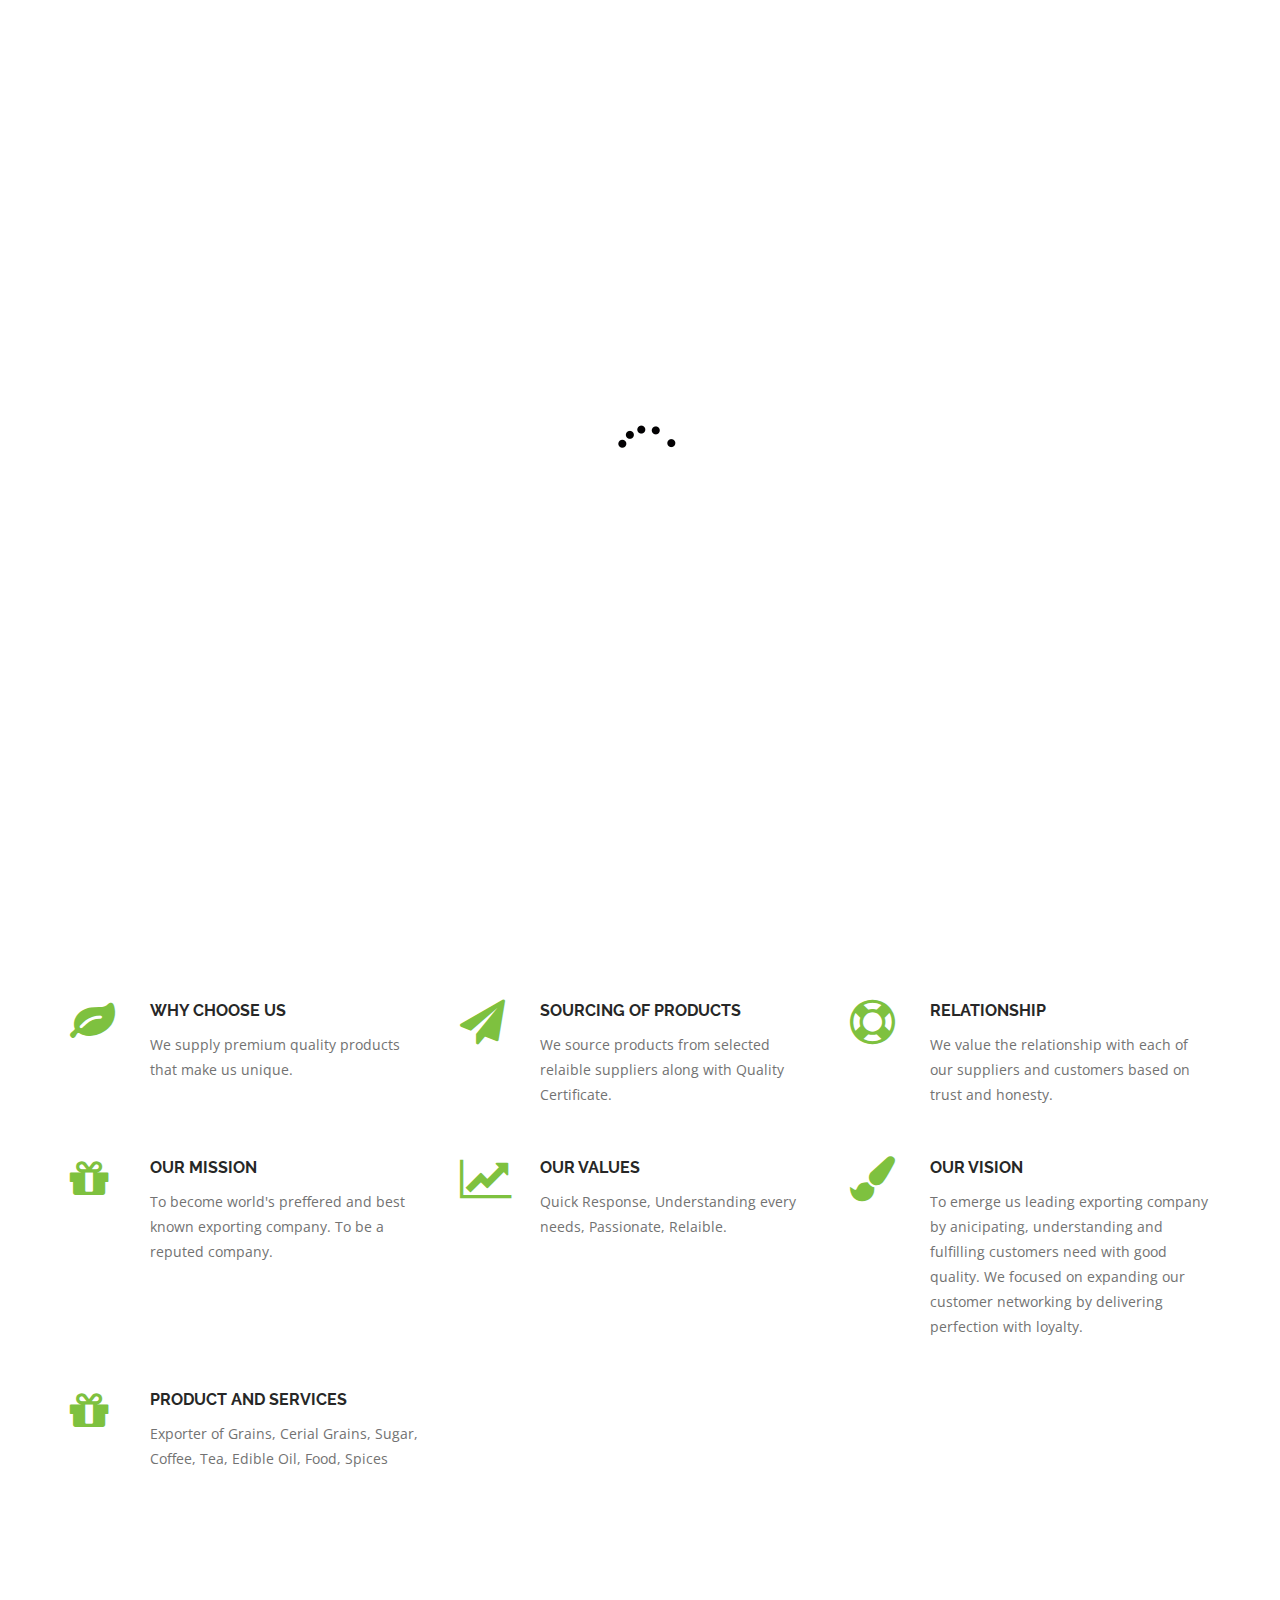
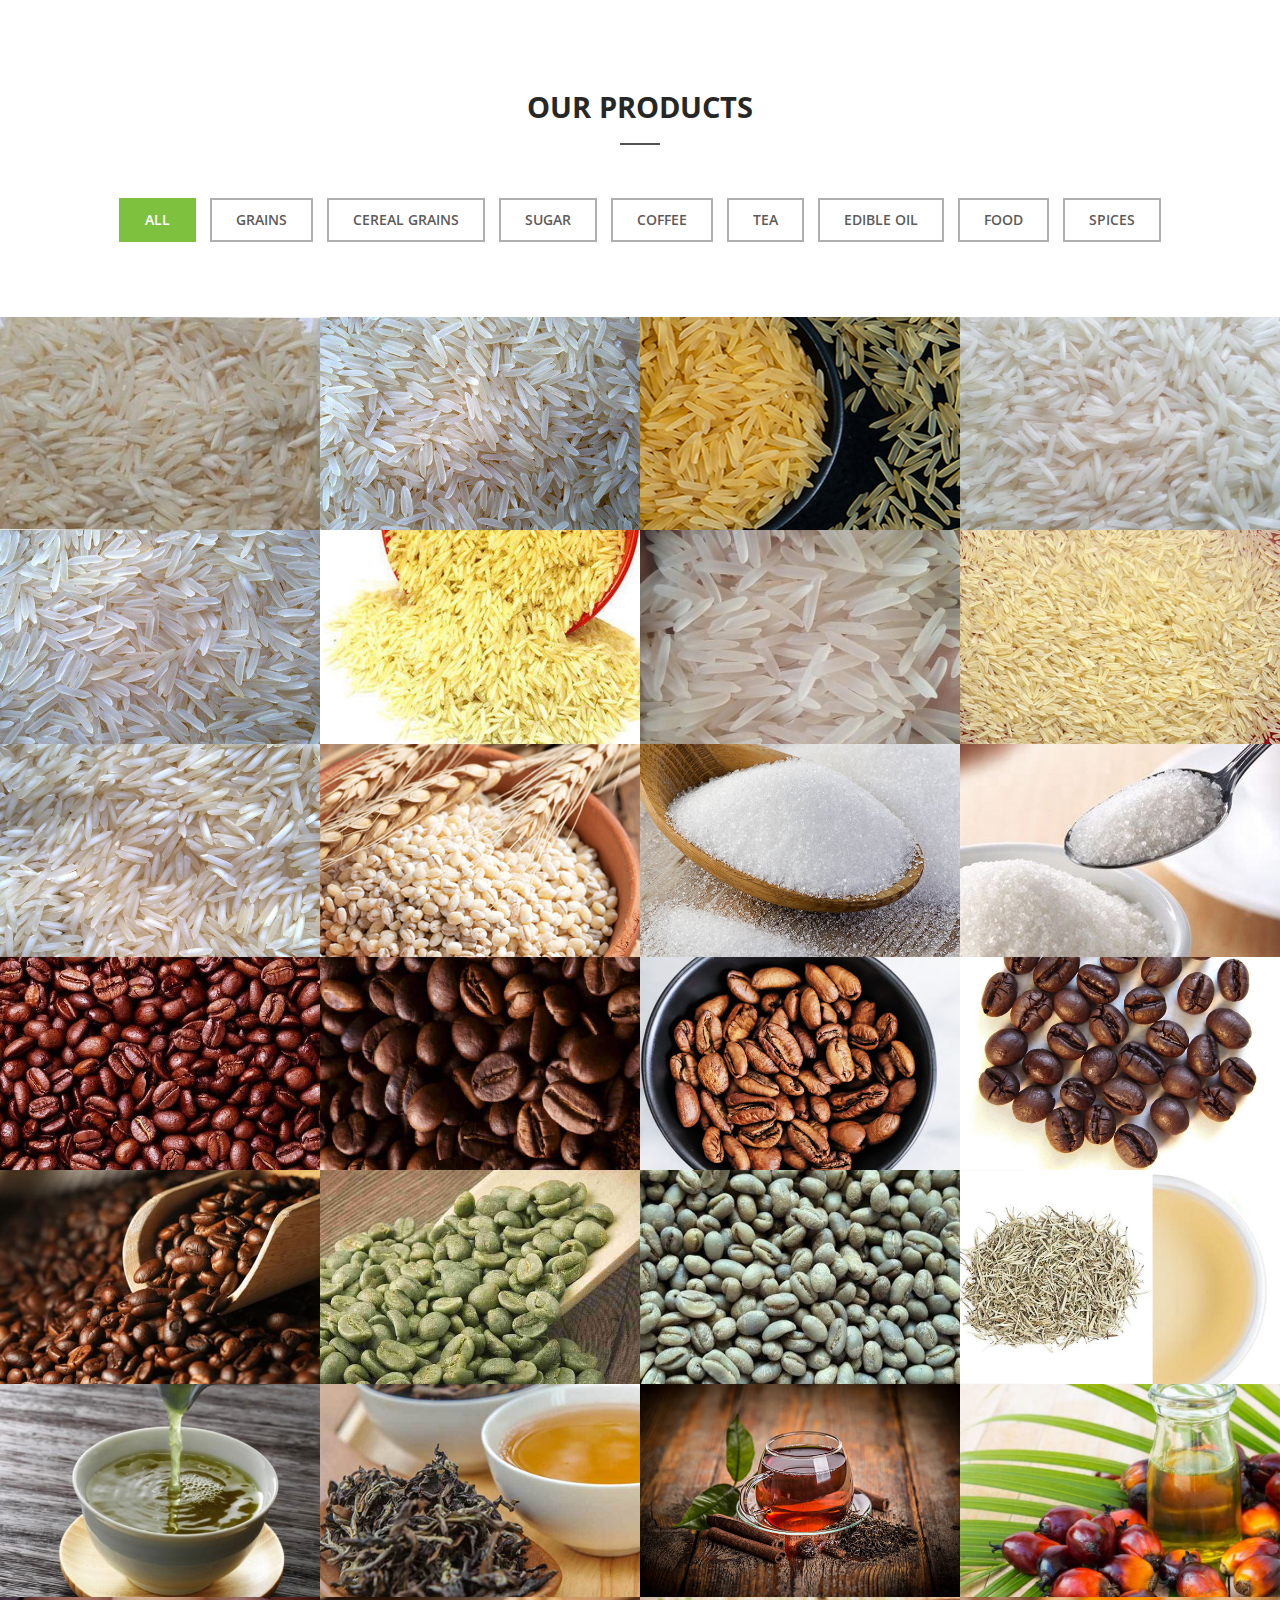
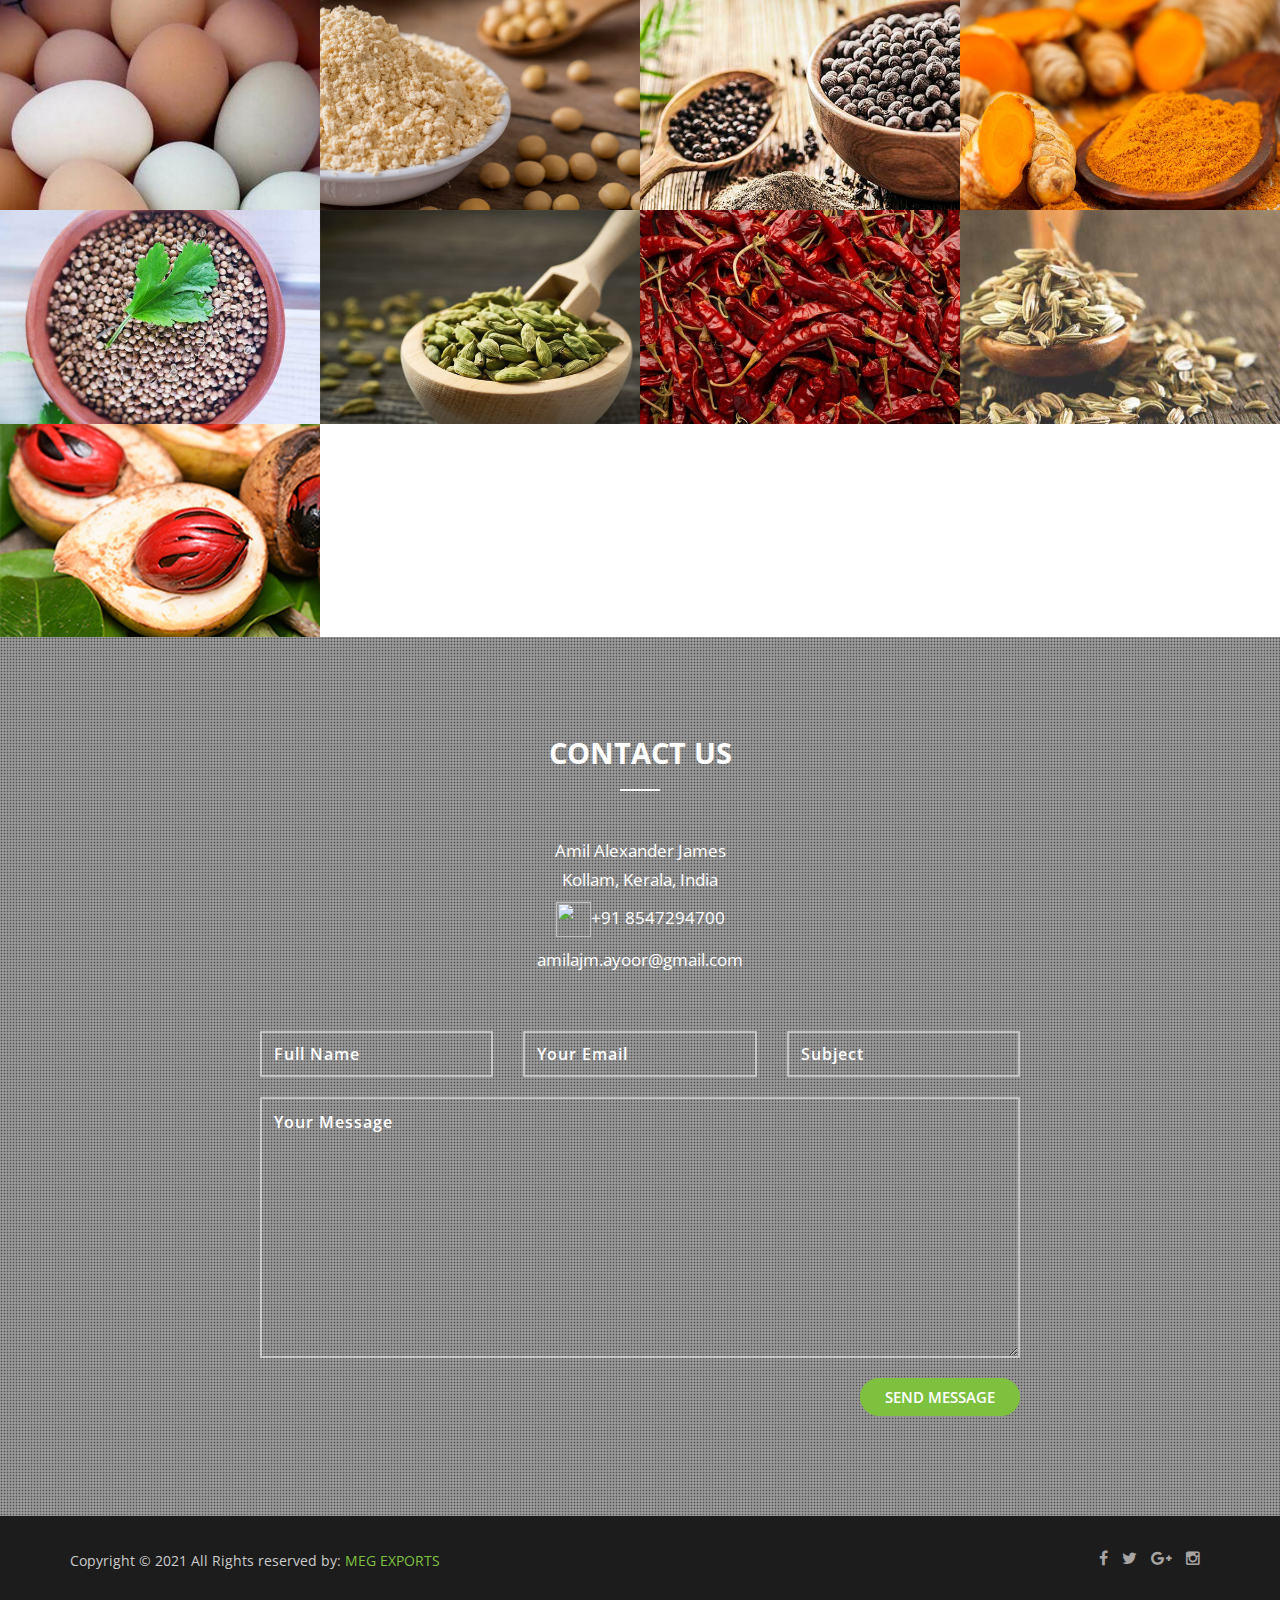
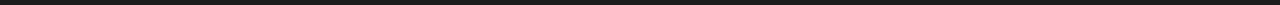
==== commit bc9afb68: "Merge branch 'main' of https://github.com/amilajm/amilajm.github.io into main" ====
--- a/index.html
+++ b/index.html
@@ -28,7 +28,6 @@
     <link rel="stylesheet" type="text/css" href="css/animate.css" />
     <link rel="stylesheet" href="css/etlinefont.css">
     <link href="css/style.css" type="text/css"  rel="stylesheet"/>
-
 
 
    <!-- The HTML5 shim, for IE6-8 support of HTML5 elements -->
@@ -231,7 +230,7 @@
                       
                       <div class="features-info">
                          <h4>Our Vision</h4>
-                         <p>To emerge as leading exporting company by anticipating, understanding and fulfilling customers need with good quality. We focused on expanding our customer networking by delivering perfection with loyalty. </p>
+                         <p>To emerge us leading exporting company by anicipating, understanding and fulfilling customers need with good quality. We focused on expanding our customer networking by delivering perfection with loyalty. </p>
                       </div>
                   </div>
               </div>
@@ -310,7 +309,7 @@
                                         <i class="fa fa-envelope"></i>
                                     </a> -->
         
-                                    <a href="#contact"  >
+                                    <a href="images/works/img1.jpg" class="popup-image">
                                         <i class="fa fa-envelope"></i>
                                     </a>
                                  </div>
@@ -338,7 +337,7 @@
                                         <i class="fa fa-link"></i>
                                     </a> -->
         
-                                    <a href="#contact">
+                                    <a href="images/works/img2.jpg" class="popup-image">
                                         <i class="fa fa-envelope"></i>
                                     </a>
                                  </div>
@@ -366,7 +365,7 @@
                                         <i class="fa fa-link"></i>
                                     </a> -->
         
-                                    <a href="#contact">
+                                    <a href="images/works/img3.jpg" class="popup-image">
                                         <i class="fa fa-envelope"></i>
                                     </a>
                                  </div>
@@ -394,7 +393,7 @@
                                         <i class="fa fa-link"></i>
                                     </a> -->
         
-                                    <a href="#contact">
+                                    <a href="images/works/img4.jpg" class="popup-image">
                                         <i class="fa fa-envelope"></i>
                                     </a>
                                  </div>
@@ -422,7 +421,7 @@
                                         <i class="fa fa-link"></i>
                                     </a> -->
         
-                                    <a href="#contact">
+                                    <a href="images/works/img5.jpg" class="popup-image">
                                         <i class="fa fa-envelope"></i>
                                     </a>
                                  </div>
@@ -450,7 +449,7 @@
                                         <i class="fa fa-link"></i>
                                     </a> -->
         
-                                    <a href="#contact">
+                                    <a href="images/works/img6.jpg" class="popup-image">
                                         <i class="fa fa-envelope"></i>
                                     </a>
                                  </div>
@@ -478,7 +477,7 @@
                                         <i class="fa fa-link"></i>
                                     </a> -->
         
-                                    <a href="#contact">
+                                    <a href="images/works/img7.jpg" class="popup-image">
                                         <i class="fa fa-envelope"></i>
                                     </a>
                                  </div>
@@ -506,7 +505,7 @@
                                         <i class="fa fa-link"></i>
                                     </a> -->
         
-                                    <a href="#contact">
+                                    <a href="images/works/img8.jpg" class="popup-image">
                                         <i class="fa fa-envelope"></i>
                                     </a>
                                  </div>
@@ -534,7 +533,7 @@
                                         <i class="fa fa-link"></i>
                                     </a> -->
         
-                                    <a href="#contact">
+                                    <a href="images/works/img9.jpg" class="popup-image">
                                         <i class="fa fa-envelope"></i>
                                     </a>
                                  </div>
@@ -562,7 +561,7 @@
                                         <i class="fa fa-link"></i>
                                     </a> -->
         
-                                    <a href="#contact">
+                                    <a href="images/works/img10.jpg" class="popup-image">
                                         <i class="fa fa-envelope"></i>
                                     </a>
                                  </div>
@@ -590,7 +589,7 @@
                                         <i class="fa fa-link"></i>
                                     </a> -->
         
-                                    <a href="#contact">
+                                    <a href="images/works/img11.jpg" class="popup-image">
                                         <i class="fa fa-envelope"></i>
                                     </a>
                                  </div>
@@ -618,7 +617,7 @@
                                         <i class="fa fa-link"></i>
                                     </a> -->
         
-                                    <a href="#contact">
+                                    <a href="images/works/img12.jpg" class="popup-image">
                                         <i class="fa fa-envelope"></i>
                                     </a>
                                  </div>
@@ -646,7 +645,7 @@
                                         <i class="fa fa-link"></i>
                                     </a> -->
         
-                                    <a href="#contact">
+                                    <a href="images/works/img12.jpg" class="popup-image">
                                         <i class="fa fa-envelope"></i>
                                     </a>
                                  </div>
@@ -674,7 +673,7 @@
                                         <i class="fa fa-link"></i>
                                     </a> -->
         
-                                    <a href="#contact">
+                                    <a href="images/works/img12.jpg" class="popup-image">
                                         <i class="fa fa-envelope"></i>
                                     </a>
                                  </div>
@@ -702,7 +701,7 @@
                                         <i class="fa fa-link"></i>
                                     </a> -->
         
-                                    <a href="#contact">
+                                    <a href="images/works/img12.jpg" class="popup-image">
                                         <i class="fa fa-envelope"></i>
                                     </a>
                                  </div>
@@ -730,7 +729,7 @@
                                         <i class="fa fa-link"></i>
                                     </a> -->
         
-                                    <a href="#contact">
+                                    <a href="images/works/img12.jpg" class="popup-image">
                                         <i class="fa fa-envelope"></i>
                                     </a>
                                  </div>
@@ -760,7 +759,7 @@
                                         <i class="fa fa-link"></i>
                                     </a> -->
         
-                                    <a href="#contact">
+                                    <a href="images/works/img12.jpg" class="popup-image">
                                         <i class="fa fa-envelope"></i>
                                     </a>
                                  </div>
@@ -790,7 +789,7 @@
                                         <i class="fa fa-link"></i>
                                     </a> -->
         
-                                    <a href="#contact">
+                                    <a href="images/works/img12.jpg" class="popup-image">
                                         <i class="fa fa-envelope"></i>
                                     </a>
                                  </div>
@@ -819,7 +818,7 @@
                                         <i class="fa fa-link"></i>
                                     </a> -->
         
-                                    <a href="#contact">
+                                    <a href="images/works/img12.jpg" class="popup-image">
                                         <i class="fa fa-envelope"></i>
                                     </a>
                                  </div>
@@ -848,7 +847,7 @@
                                         <i class="fa fa-link"></i>
                                     </a> -->
         
-                                    <a href="#contact">
+                                    <a href="images/works/img12.jpg" class="popup-image">
                                         <i class="fa fa-envelope"></i>
                                     </a>
                                  </div>
@@ -877,7 +876,7 @@
                                         <i class="fa fa-link"></i>
                                     </a> -->
         
-                                    <a href="#contact">
+                                    <a href="images/works/img12.jpg" class="popup-image">
                                         <i class="fa fa-envelope"></i>
                                     </a>
                                  </div>
@@ -905,7 +904,7 @@
                                         <i class="fa fa-link"></i>
                                     </a> -->
         
-                                    <a href="#contact">
+                                    <a href="images/works/img12.jpg" class="popup-image">
                                         <i class="fa fa-envelope"></i>
                                     </a>
                                  </div>
@@ -935,7 +934,7 @@
                                         <i class="fa fa-link"></i>
                                     </a> -->
         
-                                    <a href="#contact">
+                                    <a href="images/works/img12.jpg" class="popup-image">
                                         <i class="fa fa-envelope"></i>
                                     </a>
                                  </div>
@@ -963,7 +962,7 @@
                                         <i class="fa fa-link"></i>
                                     </a> -->
         
-                                    <a href="#contact">
+                                    <a href="images/works/img12.jpg" class="popup-image">
                                         <i class="fa fa-envelope"></i>
                                     </a>
                                  </div>
@@ -992,7 +991,7 @@
                                         <i class="fa fa-link"></i>
                                     </a> -->
         
-                                    <a href="#contact">
+                                    <a href="images/works/img12.jpg" class="popup-image">
                                         <i class="fa fa-envelope"></i>
                                     </a>
                                  </div>
@@ -1021,7 +1020,7 @@
                                         <i class="fa fa-link"></i>
                                     </a> -->
         
-                                    <a href="#contact">
+                                    <a href="images/works/img12.jpg" class="popup-image">
                                         <i class="fa fa-envelope"></i>
                                     </a>
                                  </div>
@@ -1050,7 +1049,7 @@
                                         <i class="fa fa-link"></i>
                                     </a> -->
         
-                                    <a href="#contact">
+                                    <a href="images/works/img12.jpg" class="popup-image">
                                         <i class="fa fa-envelope"></i>
                                     </a>
                                  </div>
@@ -1079,7 +1078,7 @@
                                         <i class="fa fa-link"></i>
                                     </a> -->
         
-                                    <a href="#contact">
+                                    <a href="images/works/img12.jpg" class="popup-image">
                                         <i class="fa fa-envelope"></i>
                                     </a>
                                  </div>
@@ -1108,7 +1107,7 @@
                                         <i class="fa fa-link"></i>
                                     </a>
          -->
-                                    <a href="#contact">
+                                    <a href="images/works/img12.jpg" class="popup-image">
                                         <i class="fa fa-envelope"></i>
                                     </a>
                                  </div>
@@ -1137,7 +1136,7 @@
                                         <i class="fa fa-link"></i>
                                     </a> -->
         
-                                    <a href="#contact">
+                                    <a href="images/works/img12.jpg" class="popup-image">
                                         <i class="fa fa-envelope"></i>
                                     </a>
                                  </div>
@@ -1166,7 +1165,7 @@
                                         <i class="fa fa-link"></i>
                                     </a> -->
         
-                                    <a href="#contact">
+                                    <a href="images/works/img12.jpg" class="popup-image">
                                         <i class="fa fa-envelope"></i>
                                     </a>
                                  </div>
@@ -1195,7 +1194,7 @@
                                         <i class="fa fa-link"></i>
                                     </a> -->
         
-                                    <a href="#contact">
+                                    <a href="images/works/img12.jpg" class="popup-image">
                                         <i class="fa fa-envelope"></i>
                                     </a>
                                  </div>
@@ -1224,7 +1223,7 @@
                                         <i class="fa fa-link"></i>
                                     </a>
          -->
-                                    <a href="#contact">
+                                    <a href="images/works/img12.jpg" class="popup-image">
                                         <i class="fa fa-envelope"></i>
                                     </a>
                                  </div>
@@ -1249,7 +1248,8 @@
 				</div>
 			</section>
   <!--End portfolio-->
-
+ 
+ 
    <!--Start Call To Action-->
    <section>
        
@@ -1314,46 +1314,32 @@
                <div class="col-md-8 col-md-offset-2 contact-form">
                
                     <div class="contact-info text-center">
-                        <p>MEG Exports</p>
-                       <p>Amil Alexander James (Proprietor)</p>
+                       <p>Amil Alexander James</p>
 					   <p>Kollam, Kerala, India </p>
-					   <p>Chat on<a href="https://wa.me/918547294700?text=I'm%20interested%20in%20your%20product.%20Share%20details" target="_blank">
-                        <img src="https://i.ibb.co/N9P0K9H/239px-Whats-App-svg.png" width="35" height="35"/>+91 8547294700
-                       </a></p>
+					   <p><img src="https://i.ibb.co/N9P0K9H/239px-Whats-App-svg.png" width="35" height="35"/>+91 8547294700
+                        </P>
 					   <p>amilajm.ayoor@gmail.com </p>
                     </div>
-                     <!--
-                     <form method="post" action="" id="contactForm" >
+                     
+                     <form method="post">
                         <div class="row">
-                            <div class="col-md-12">
-                                <select class="browser-default custom-select form-control" id="product">
-                                    <option value="" disabled selected>Choose your product</option>
-                                    <option value="1">Option 1</option>
-                                    <option value="2">Option 2</option>
-                                    <option value="3">Option 3</option>
-                                  </select>
-                            </div>
-                            <div class="col-md-12">
+                            <div class="col-md-4">
                                 <input class="form-control" id="name" placeholder="Full Name" type="text">
                             </div>
-                            <div class="col-md-12">
+                            <div class="col-md-4">
                                 <input class="form-control" id="email" placeholder="Your Email" type="email">
                             </div>
-                            <div class="col-md-12">
-                                <input class="form-control" id="phone" placeholder="Your Phone No" type="email">
-                            </div>
-                            <div class="col-md-12">
-                                <input class="form-control" id="quantity" placeholder="Quantity" type="text">
+                            <div class="col-md-4">
+                                <input class="form-control" id="subject" placeholder="Subject" type="text">
                             </div>
                             <div class="col-md-12">
                                 <textarea class="form-control" id="message" rows="7" placeholder="Your Message"></textarea>
                             </div>
                             <div class="col-md-12 text-right">
-                                <button type="submit" id="submit" class="btn btn-green">SEND MESSAGE</button>
+                                <button type="submit" class="btn btn-green">SEND MESSAGE</button>
                             </div>
                         </div>
-                    </form>-->
-
+                    </form>
                </div>
               <!--End contact form-->
               
@@ -1404,9 +1390,7 @@
     <script type="text/javascript" src="js/jquery.parallax-1.1.3.js"></script>
     <script type="text/javascript" src="js/jquery.mixitup.min.js"></script>
     <script type="text/javascript" src="js/custom.js"></script>
-        
     
-
  </body>
 </html>
 
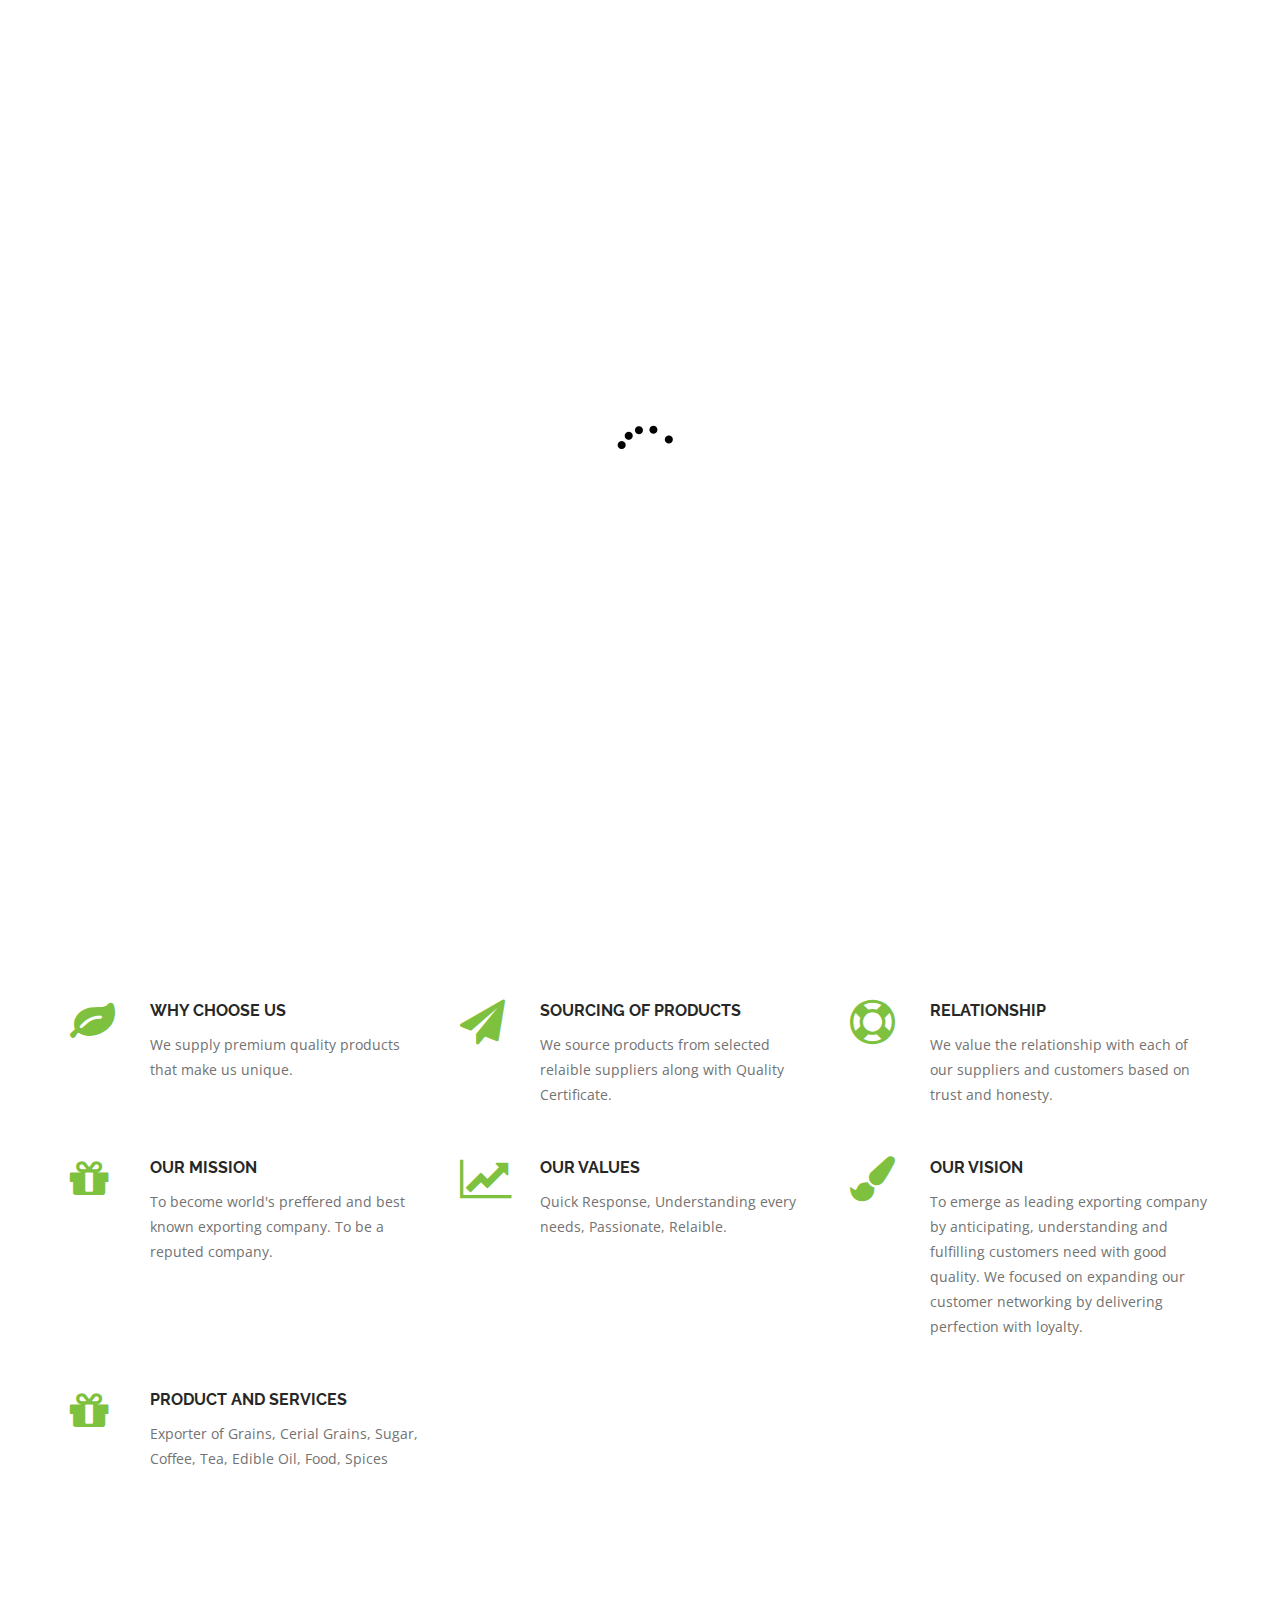
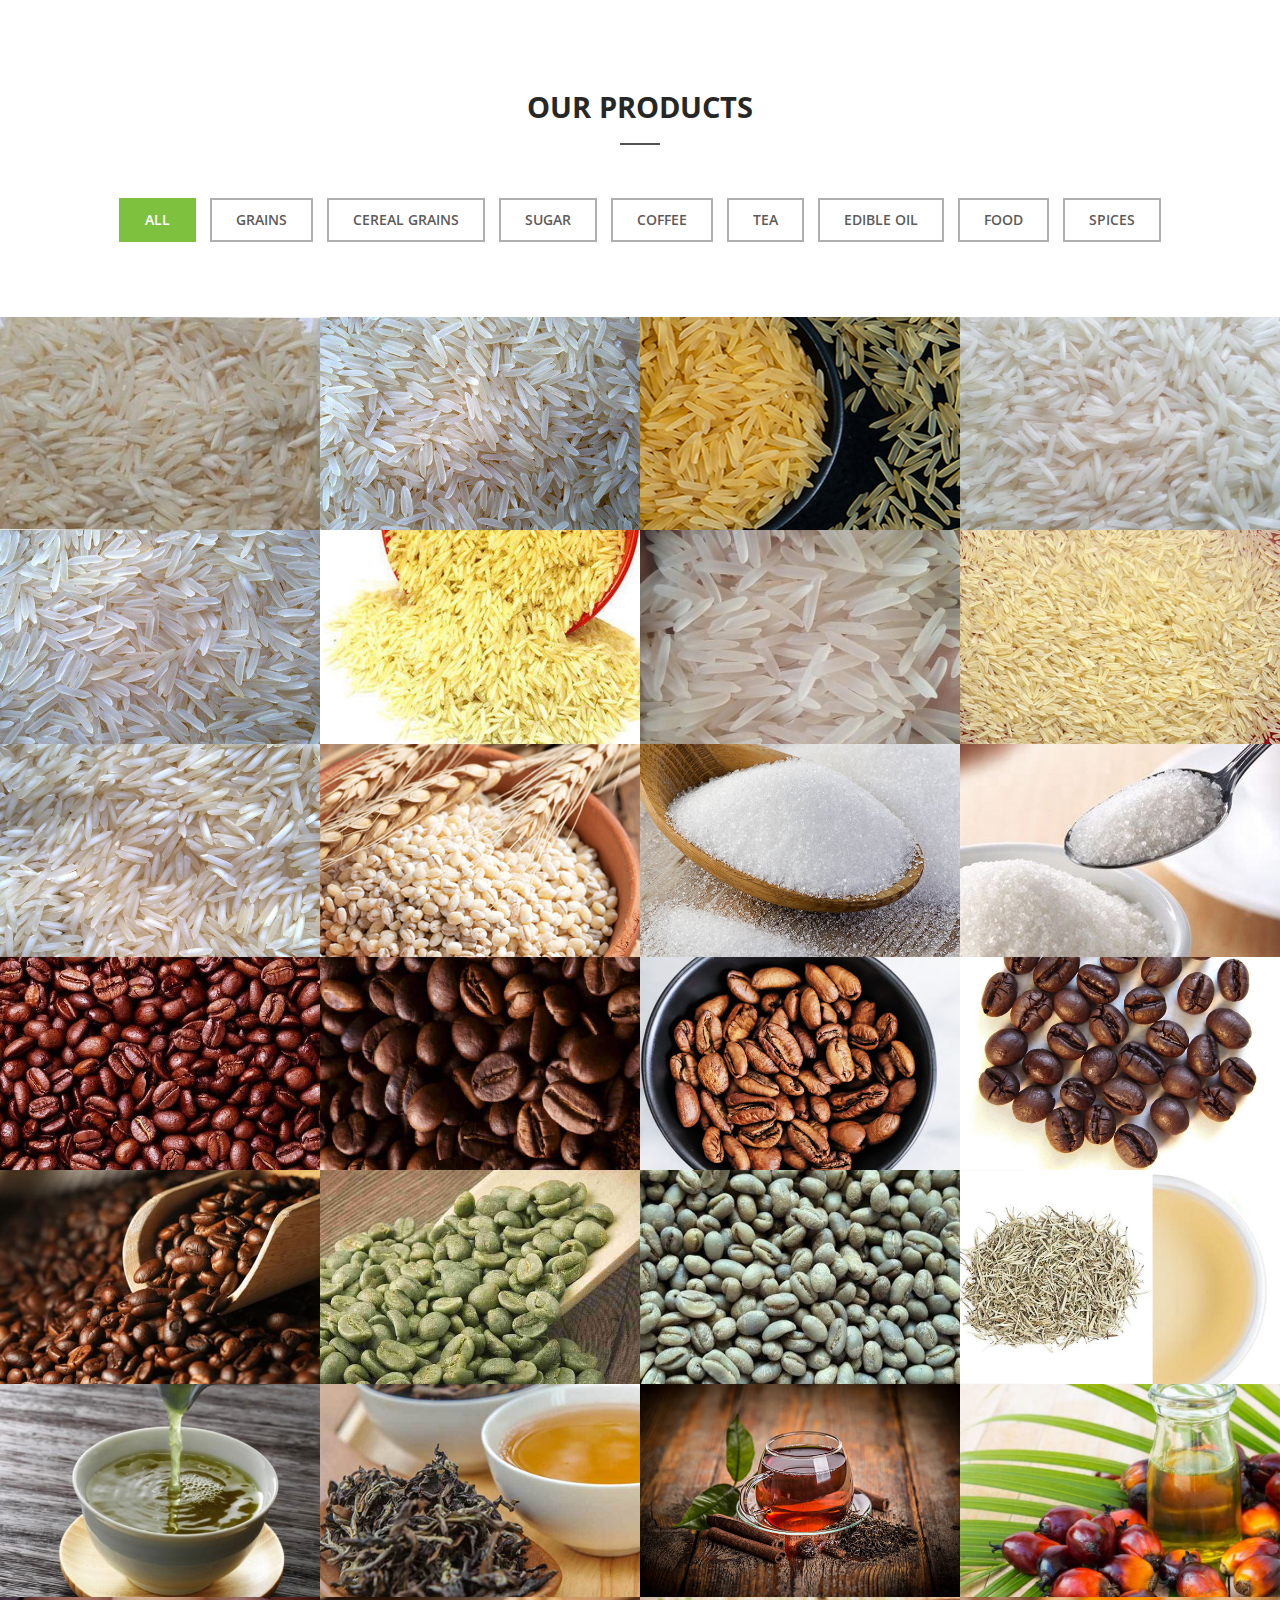
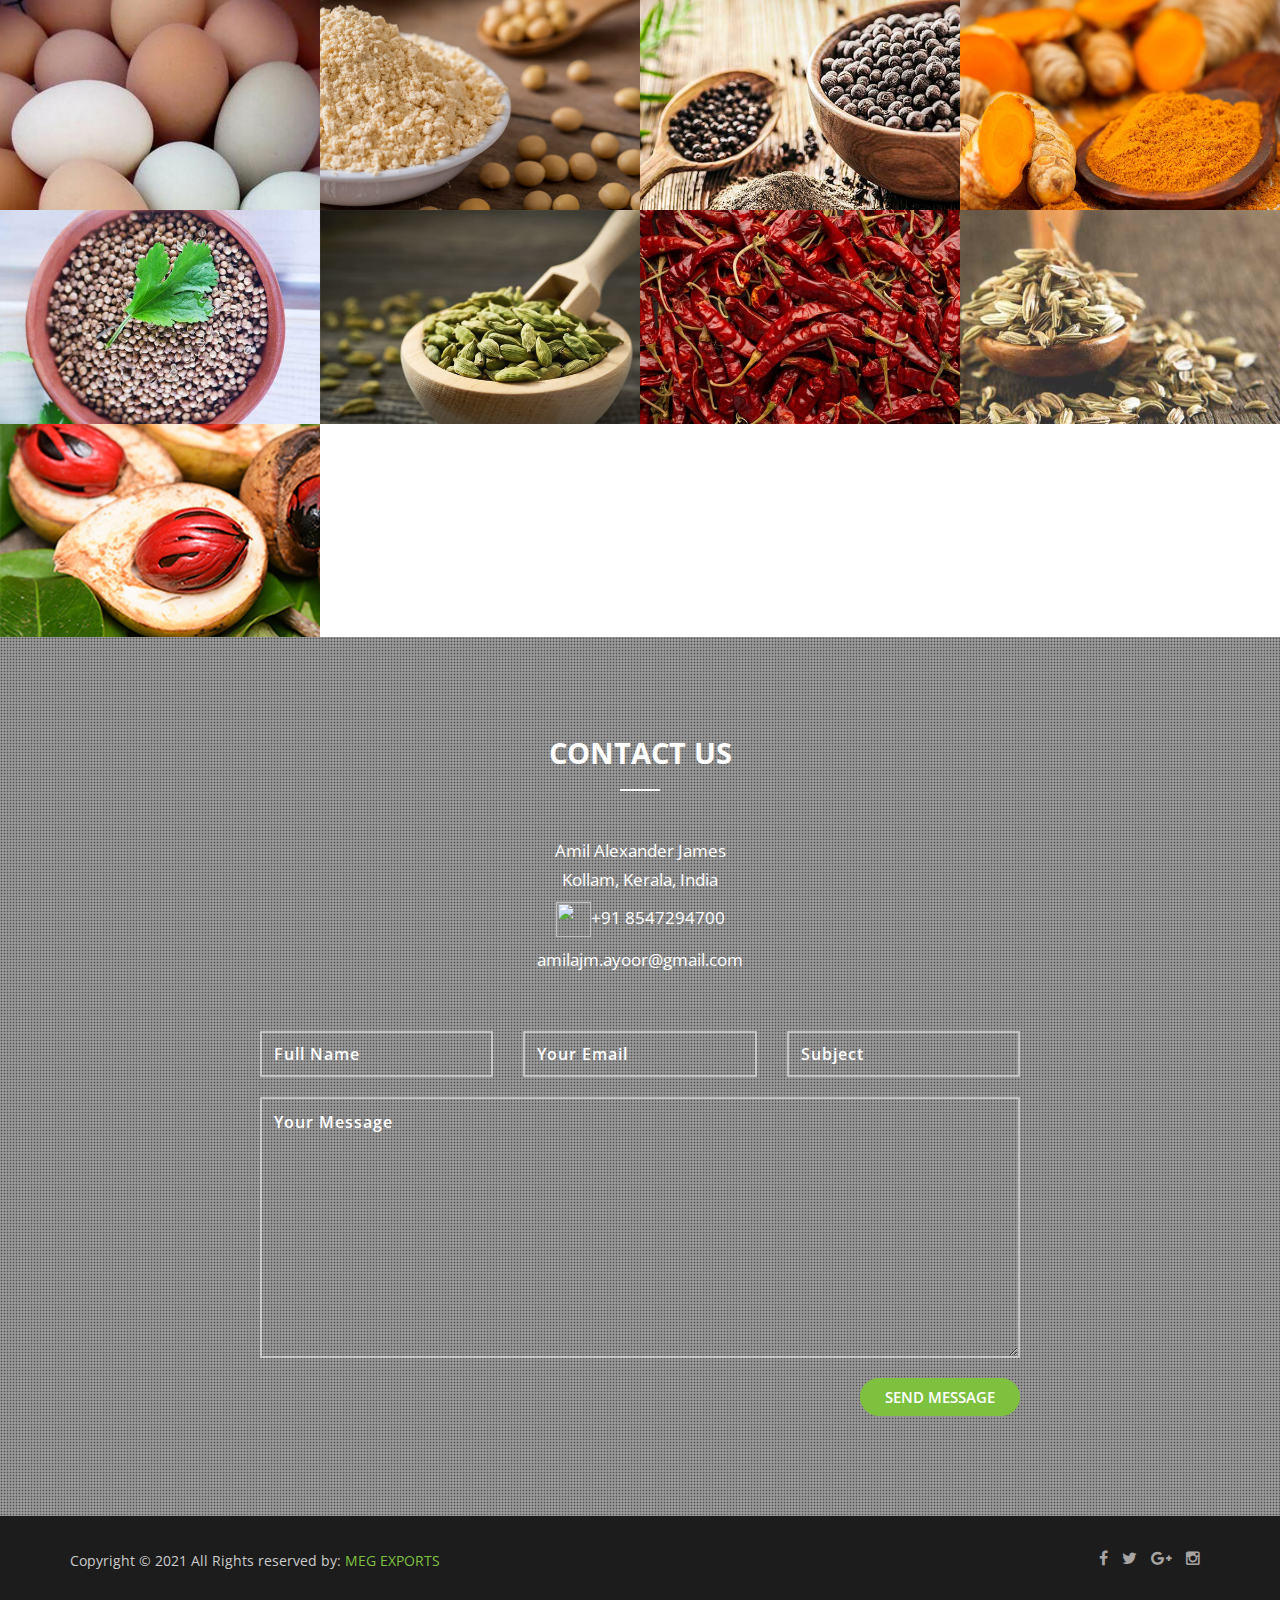
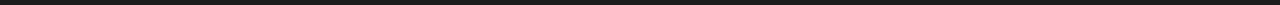
==== commit 527c6c75: "about edit" ====
--- a/index.html
+++ b/index.html
@@ -230,7 +230,7 @@
                       
                       <div class="features-info">
                          <h4>Our Vision</h4>
-                         <p>To emerge us leading exporting company by anicipating, understanding and fulfilling customers need with good quality. We focused on expanding our customer networking by delivering perfection with loyalty. </p>
+                         <p>To emerge as leading exporting company by anticipating, understanding and fulfilling customers need with good quality. We focused on expanding our customer networking by delivering perfection with loyalty. </p>
                       </div>
                   </div>
               </div>
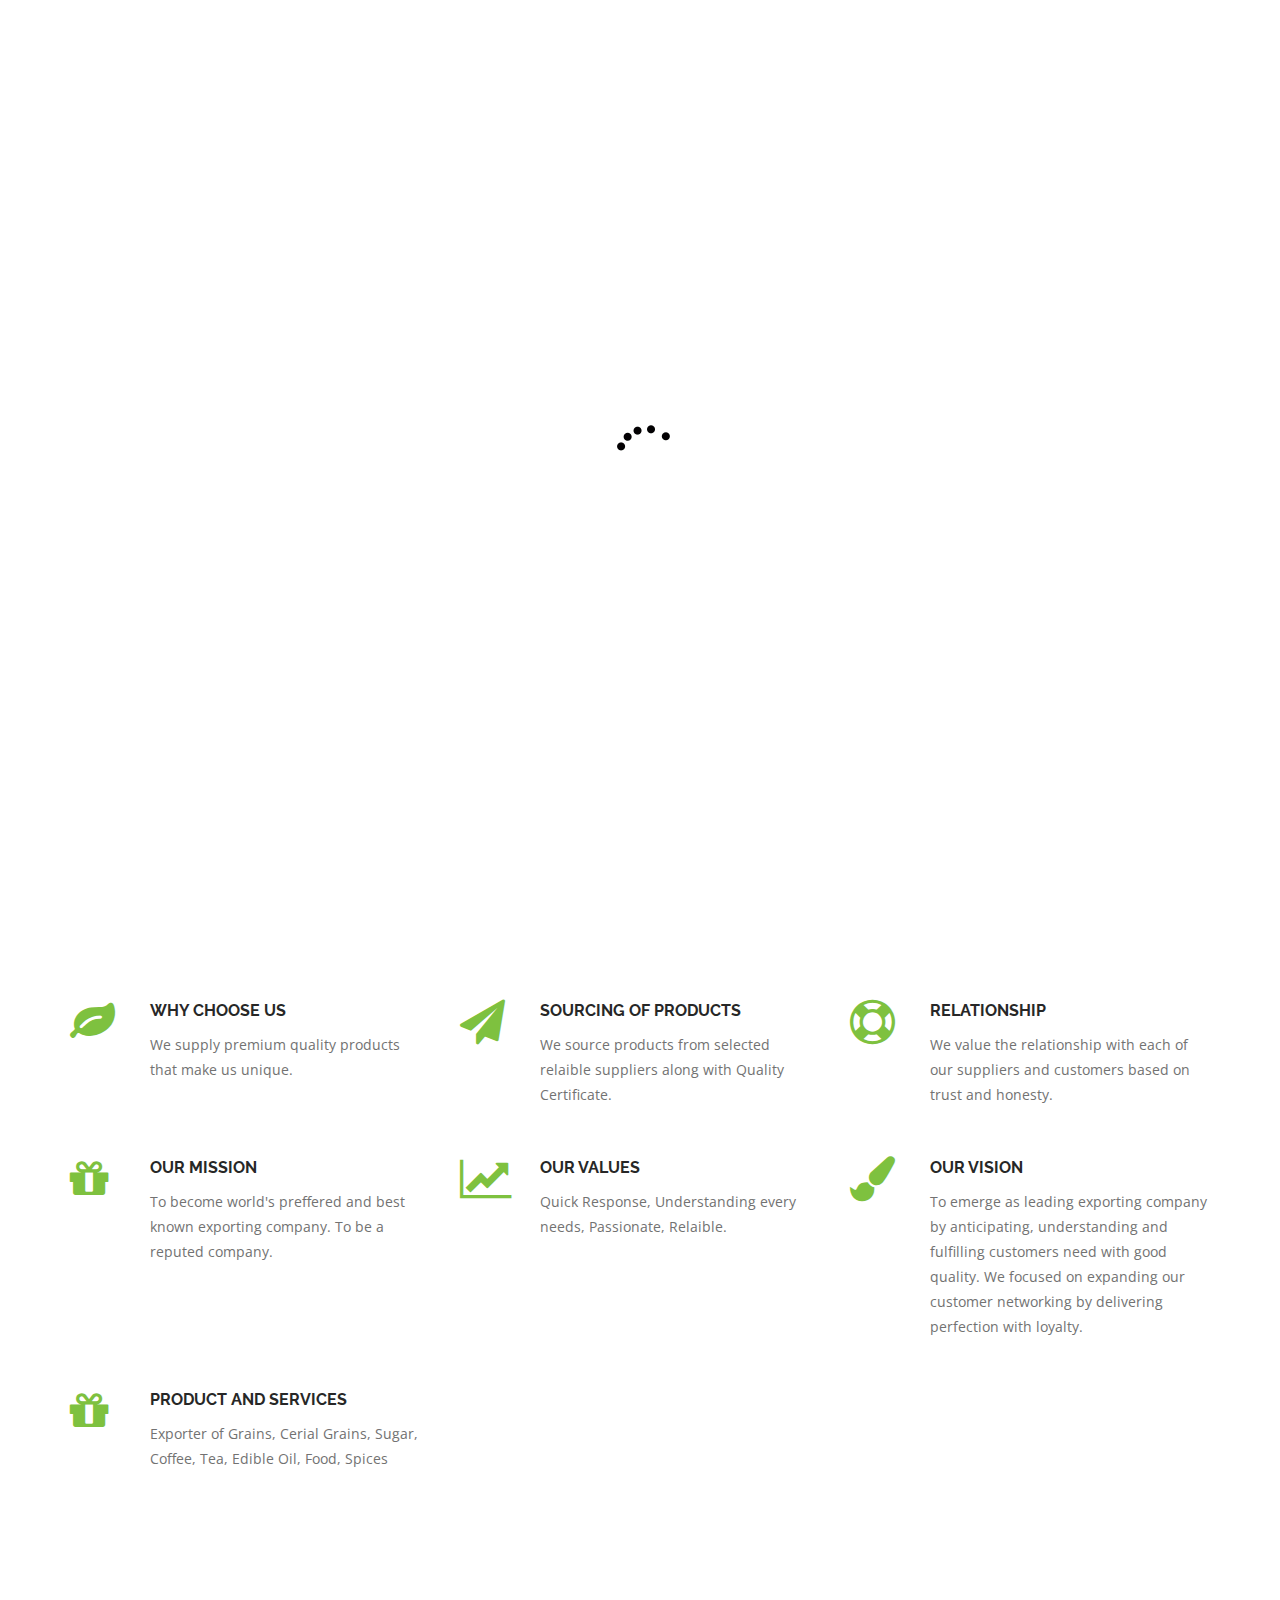
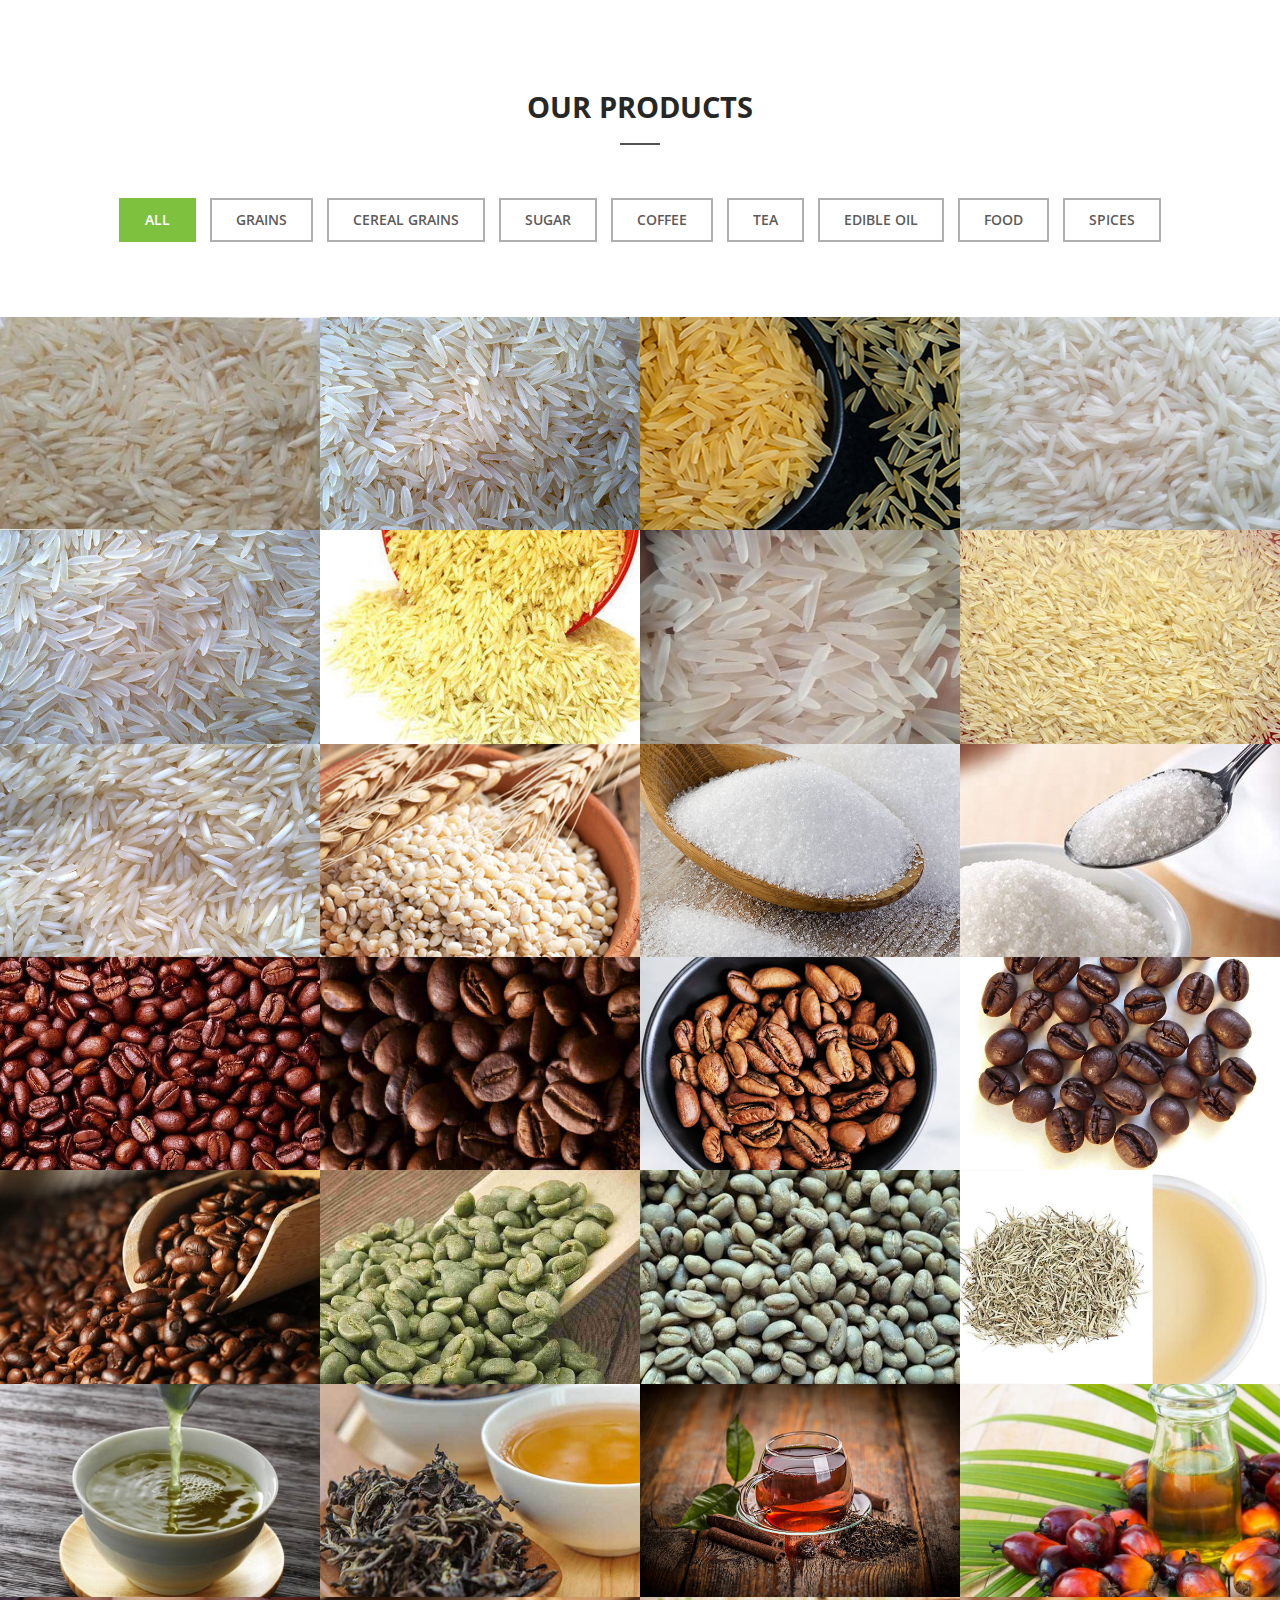
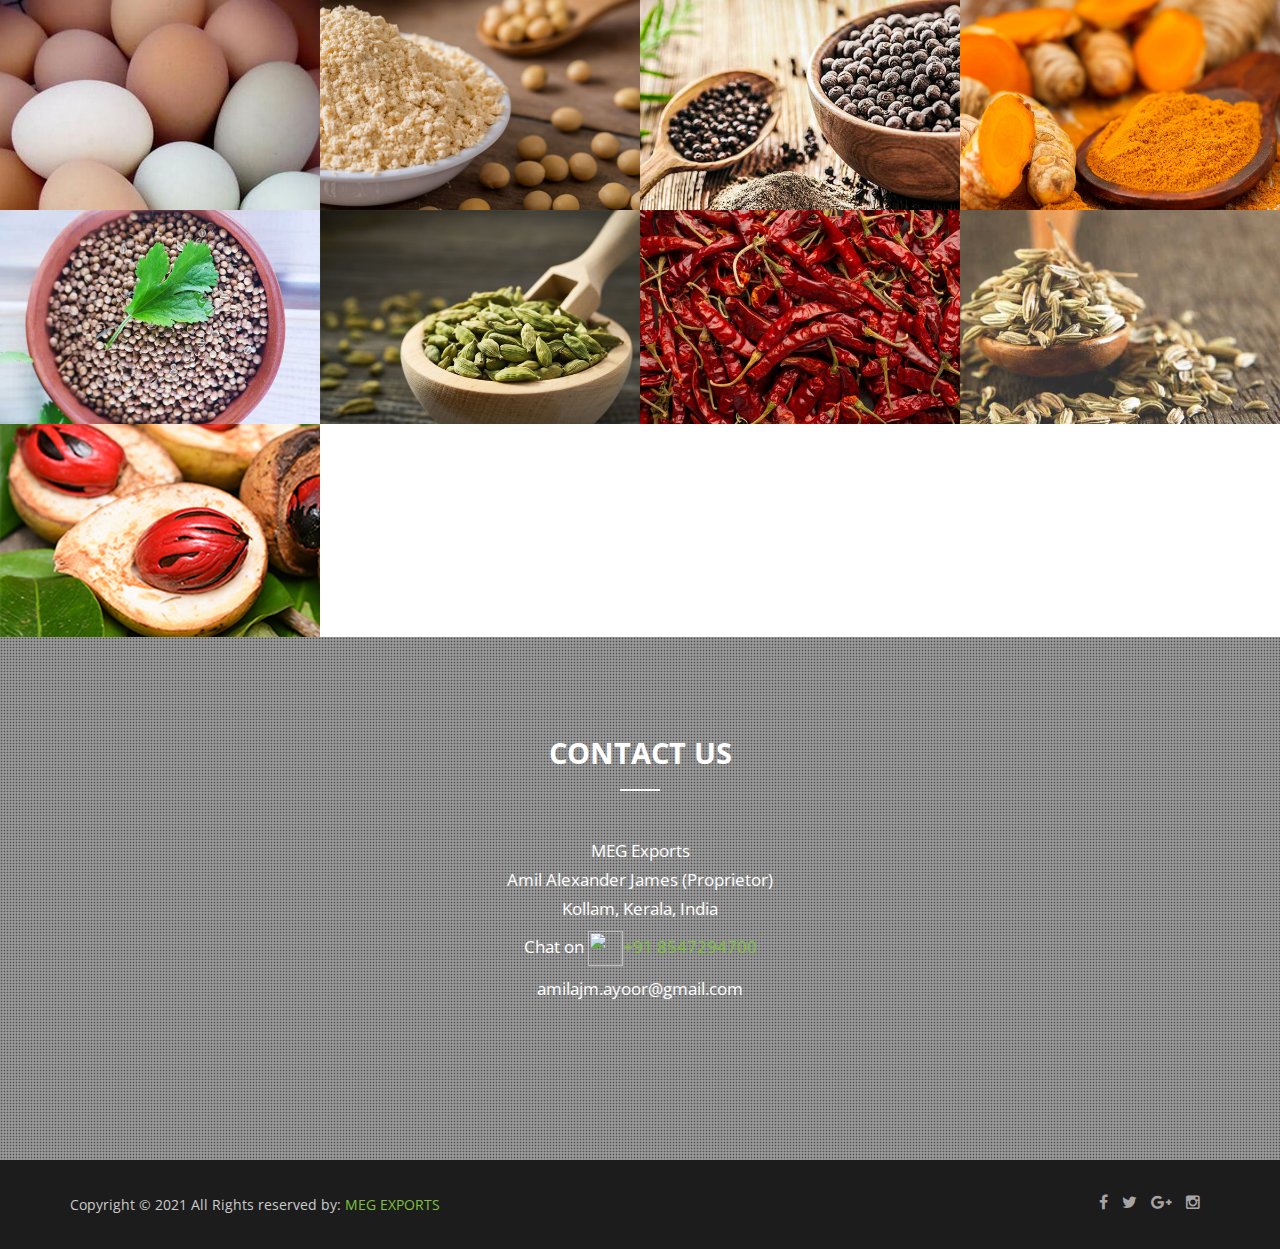
==== commit 1f35e994: "index replace" ====
--- a/index.html
+++ b/index.html
@@ -28,6 +28,7 @@
     <link rel="stylesheet" type="text/css" href="css/animate.css" />
     <link rel="stylesheet" href="css/etlinefont.css">
     <link href="css/style.css" type="text/css"  rel="stylesheet"/>
+
 
 
    <!-- The HTML5 shim, for IE6-8 support of HTML5 elements -->
@@ -309,7 +310,7 @@
                                         <i class="fa fa-envelope"></i>
                                     </a> -->
         
-                                    <a href="images/works/img1.jpg" class="popup-image">
+                                    <a href="#contact"  >
                                         <i class="fa fa-envelope"></i>
                                     </a>
                                  </div>
@@ -337,7 +338,7 @@
                                         <i class="fa fa-link"></i>
                                     </a> -->
         
-                                    <a href="images/works/img2.jpg" class="popup-image">
+                                    <a href="#contact">
                                         <i class="fa fa-envelope"></i>
                                     </a>
                                  </div>
@@ -365,7 +366,7 @@
                                         <i class="fa fa-link"></i>
                                     </a> -->
         
-                                    <a href="images/works/img3.jpg" class="popup-image">
+                                    <a href="#contact">
                                         <i class="fa fa-envelope"></i>
                                     </a>
                                  </div>
@@ -393,7 +394,7 @@
                                         <i class="fa fa-link"></i>
                                     </a> -->
         
-                                    <a href="images/works/img4.jpg" class="popup-image">
+                                    <a href="#contact">
                                         <i class="fa fa-envelope"></i>
                                     </a>
                                  </div>
@@ -421,7 +422,7 @@
                                         <i class="fa fa-link"></i>
                                     </a> -->
         
-                                    <a href="images/works/img5.jpg" class="popup-image">
+                                    <a href="#contact">
                                         <i class="fa fa-envelope"></i>
                                     </a>
                                  </div>
@@ -449,7 +450,7 @@
                                         <i class="fa fa-link"></i>
                                     </a> -->
         
-                                    <a href="images/works/img6.jpg" class="popup-image">
+                                    <a href="#contact">
                                         <i class="fa fa-envelope"></i>
                                     </a>
                                  </div>
@@ -477,7 +478,7 @@
                                         <i class="fa fa-link"></i>
                                     </a> -->
         
-                                    <a href="images/works/img7.jpg" class="popup-image">
+                                    <a href="#contact">
                                         <i class="fa fa-envelope"></i>
                                     </a>
                                  </div>
@@ -505,7 +506,7 @@
                                         <i class="fa fa-link"></i>
                                     </a> -->
         
-                                    <a href="images/works/img8.jpg" class="popup-image">
+                                    <a href="#contact">
                                         <i class="fa fa-envelope"></i>
                                     </a>
                                  </div>
@@ -533,7 +534,7 @@
                                         <i class="fa fa-link"></i>
                                     </a> -->
         
-                                    <a href="images/works/img9.jpg" class="popup-image">
+                                    <a href="#contact">
                                         <i class="fa fa-envelope"></i>
                                     </a>
                                  </div>
@@ -561,7 +562,7 @@
                                         <i class="fa fa-link"></i>
                                     </a> -->
         
-                                    <a href="images/works/img10.jpg" class="popup-image">
+                                    <a href="#contact">
                                         <i class="fa fa-envelope"></i>
                                     </a>
                                  </div>
@@ -589,7 +590,7 @@
                                         <i class="fa fa-link"></i>
                                     </a> -->
         
-                                    <a href="images/works/img11.jpg" class="popup-image">
+                                    <a href="#contact">
                                         <i class="fa fa-envelope"></i>
                                     </a>
                                  </div>
@@ -617,7 +618,7 @@
                                         <i class="fa fa-link"></i>
                                     </a> -->
         
-                                    <a href="images/works/img12.jpg" class="popup-image">
+                                    <a href="#contact">
                                         <i class="fa fa-envelope"></i>
                                     </a>
                                  </div>
@@ -645,7 +646,7 @@
                                         <i class="fa fa-link"></i>
                                     </a> -->
         
-                                    <a href="images/works/img12.jpg" class="popup-image">
+                                    <a href="#contact">
                                         <i class="fa fa-envelope"></i>
                                     </a>
                                  </div>
@@ -673,7 +674,7 @@
                                         <i class="fa fa-link"></i>
                                     </a> -->
         
-                                    <a href="images/works/img12.jpg" class="popup-image">
+                                    <a href="#contact">
                                         <i class="fa fa-envelope"></i>
                                     </a>
                                  </div>
@@ -701,7 +702,7 @@
                                         <i class="fa fa-link"></i>
                                     </a> -->
         
-                                    <a href="images/works/img12.jpg" class="popup-image">
+                                    <a href="#contact">
                                         <i class="fa fa-envelope"></i>
                                     </a>
                                  </div>
@@ -729,7 +730,7 @@
                                         <i class="fa fa-link"></i>
                                     </a> -->
         
-                                    <a href="images/works/img12.jpg" class="popup-image">
+                                    <a href="#contact">
                                         <i class="fa fa-envelope"></i>
                                     </a>
                                  </div>
@@ -759,7 +760,7 @@
                                         <i class="fa fa-link"></i>
                                     </a> -->
         
-                                    <a href="images/works/img12.jpg" class="popup-image">
+                                    <a href="#contact">
                                         <i class="fa fa-envelope"></i>
                                     </a>
                                  </div>
@@ -789,7 +790,7 @@
                                         <i class="fa fa-link"></i>
                                     </a> -->
         
-                                    <a href="images/works/img12.jpg" class="popup-image">
+                                    <a href="#contact">
                                         <i class="fa fa-envelope"></i>
                                     </a>
                                  </div>
@@ -818,7 +819,7 @@
                                         <i class="fa fa-link"></i>
                                     </a> -->
         
-                                    <a href="images/works/img12.jpg" class="popup-image">
+                                    <a href="#contact">
                                         <i class="fa fa-envelope"></i>
                                     </a>
                                  </div>
@@ -847,7 +848,7 @@
                                         <i class="fa fa-link"></i>
                                     </a> -->
         
-                                    <a href="images/works/img12.jpg" class="popup-image">
+                                    <a href="#contact">
                                         <i class="fa fa-envelope"></i>
                                     </a>
                                  </div>
@@ -876,7 +877,7 @@
                                         <i class="fa fa-link"></i>
                                     </a> -->
         
-                                    <a href="images/works/img12.jpg" class="popup-image">
+                                    <a href="#contact">
                                         <i class="fa fa-envelope"></i>
                                     </a>
                                  </div>
@@ -904,7 +905,7 @@
                                         <i class="fa fa-link"></i>
                                     </a> -->
         
-                                    <a href="images/works/img12.jpg" class="popup-image">
+                                    <a href="#contact">
                                         <i class="fa fa-envelope"></i>
                                     </a>
                                  </div>
@@ -934,7 +935,7 @@
                                         <i class="fa fa-link"></i>
                                     </a> -->
         
-                                    <a href="images/works/img12.jpg" class="popup-image">
+                                    <a href="#contact">
                                         <i class="fa fa-envelope"></i>
                                     </a>
                                  </div>
@@ -962,7 +963,7 @@
                                         <i class="fa fa-link"></i>
                                     </a> -->
         
-                                    <a href="images/works/img12.jpg" class="popup-image">
+                                    <a href="#contact">
                                         <i class="fa fa-envelope"></i>
                                     </a>
                                  </div>
@@ -991,7 +992,7 @@
                                         <i class="fa fa-link"></i>
                                     </a> -->
         
-                                    <a href="images/works/img12.jpg" class="popup-image">
+                                    <a href="#contact">
                                         <i class="fa fa-envelope"></i>
                                     </a>
                                  </div>
@@ -1020,7 +1021,7 @@
                                         <i class="fa fa-link"></i>
                                     </a> -->
         
-                                    <a href="images/works/img12.jpg" class="popup-image">
+                                    <a href="#contact">
                                         <i class="fa fa-envelope"></i>
                                     </a>
                                  </div>
@@ -1049,7 +1050,7 @@
                                         <i class="fa fa-link"></i>
                                     </a> -->
         
-                                    <a href="images/works/img12.jpg" class="popup-image">
+                                    <a href="#contact">
                                         <i class="fa fa-envelope"></i>
                                     </a>
                                  </div>
@@ -1078,7 +1079,7 @@
                                         <i class="fa fa-link"></i>
                                     </a> -->
         
-                                    <a href="images/works/img12.jpg" class="popup-image">
+                                    <a href="#contact">
                                         <i class="fa fa-envelope"></i>
                                     </a>
                                  </div>
@@ -1107,7 +1108,7 @@
                                         <i class="fa fa-link"></i>
                                     </a>
          -->
-                                    <a href="images/works/img12.jpg" class="popup-image">
+                                    <a href="#contact">
                                         <i class="fa fa-envelope"></i>
                                     </a>
                                  </div>
@@ -1136,7 +1137,7 @@
                                         <i class="fa fa-link"></i>
                                     </a> -->
         
-                                    <a href="images/works/img12.jpg" class="popup-image">
+                                    <a href="#contact">
                                         <i class="fa fa-envelope"></i>
                                     </a>
                                  </div>
@@ -1165,7 +1166,7 @@
                                         <i class="fa fa-link"></i>
                                     </a> -->
         
-                                    <a href="images/works/img12.jpg" class="popup-image">
+                                    <a href="#contact">
                                         <i class="fa fa-envelope"></i>
                                     </a>
                                  </div>
@@ -1194,7 +1195,7 @@
                                         <i class="fa fa-link"></i>
                                     </a> -->
         
-                                    <a href="images/works/img12.jpg" class="popup-image">
+                                    <a href="#contact">
                                         <i class="fa fa-envelope"></i>
                                     </a>
                                  </div>
@@ -1223,7 +1224,7 @@
                                         <i class="fa fa-link"></i>
                                     </a>
          -->
-                                    <a href="images/works/img12.jpg" class="popup-image">
+                                    <a href="#contact">
                                         <i class="fa fa-envelope"></i>
                                     </a>
                                  </div>
@@ -1248,8 +1249,7 @@
 				</div>
 			</section>
   <!--End portfolio-->
- 
- 
+
    <!--Start Call To Action-->
    <section>
        
@@ -1314,32 +1314,46 @@
                <div class="col-md-8 col-md-offset-2 contact-form">
                
                     <div class="contact-info text-center">
-                       <p>Amil Alexander James</p>
+                        <p>MEG Exports</p>
+                       <p>Amil Alexander James (Proprietor)</p>
 					   <p>Kollam, Kerala, India </p>
-					   <p><img src="https://i.ibb.co/N9P0K9H/239px-Whats-App-svg.png" width="35" height="35"/>+91 8547294700
-                        </P>
+					   <p>Chat on<a href="https://wa.me/918547294700?text=I'm%20interested%20in%20your%20product.%20Share%20details" target="_blank">
+                        <img src="https://i.ibb.co/N9P0K9H/239px-Whats-App-svg.png" width="35" height="35"/>+91 8547294700
+                       </a></p>
 					   <p>amilajm.ayoor@gmail.com </p>
                     </div>
-                     
-                     <form method="post">
+                     <!--
+                     <form method="post" action="" id="contactForm" >
                         <div class="row">
-                            <div class="col-md-4">
+                            <div class="col-md-12">
+                                <select class="browser-default custom-select form-control" id="product">
+                                    <option value="" disabled selected>Choose your product</option>
+                                    <option value="1">Option 1</option>
+                                    <option value="2">Option 2</option>
+                                    <option value="3">Option 3</option>
+                                  </select>
+                            </div>
+                            <div class="col-md-12">
                                 <input class="form-control" id="name" placeholder="Full Name" type="text">
                             </div>
-                            <div class="col-md-4">
+                            <div class="col-md-12">
                                 <input class="form-control" id="email" placeholder="Your Email" type="email">
                             </div>
-                            <div class="col-md-4">
-                                <input class="form-control" id="subject" placeholder="Subject" type="text">
+                            <div class="col-md-12">
+                                <input class="form-control" id="phone" placeholder="Your Phone No" type="email">
+                            </div>
+                            <div class="col-md-12">
+                                <input class="form-control" id="quantity" placeholder="Quantity" type="text">
                             </div>
                             <div class="col-md-12">
                                 <textarea class="form-control" id="message" rows="7" placeholder="Your Message"></textarea>
                             </div>
                             <div class="col-md-12 text-right">
-                                <button type="submit" class="btn btn-green">SEND MESSAGE</button>
+                                <button type="submit" id="submit" class="btn btn-green">SEND MESSAGE</button>
                             </div>
                         </div>
-                    </form>
+                    </form>-->
+
                </div>
               <!--End contact form-->
               
@@ -1390,7 +1404,9 @@
     <script type="text/javascript" src="js/jquery.parallax-1.1.3.js"></script>
     <script type="text/javascript" src="js/jquery.mixitup.min.js"></script>
     <script type="text/javascript" src="js/custom.js"></script>
+        
     
+
  </body>
 </html>
 
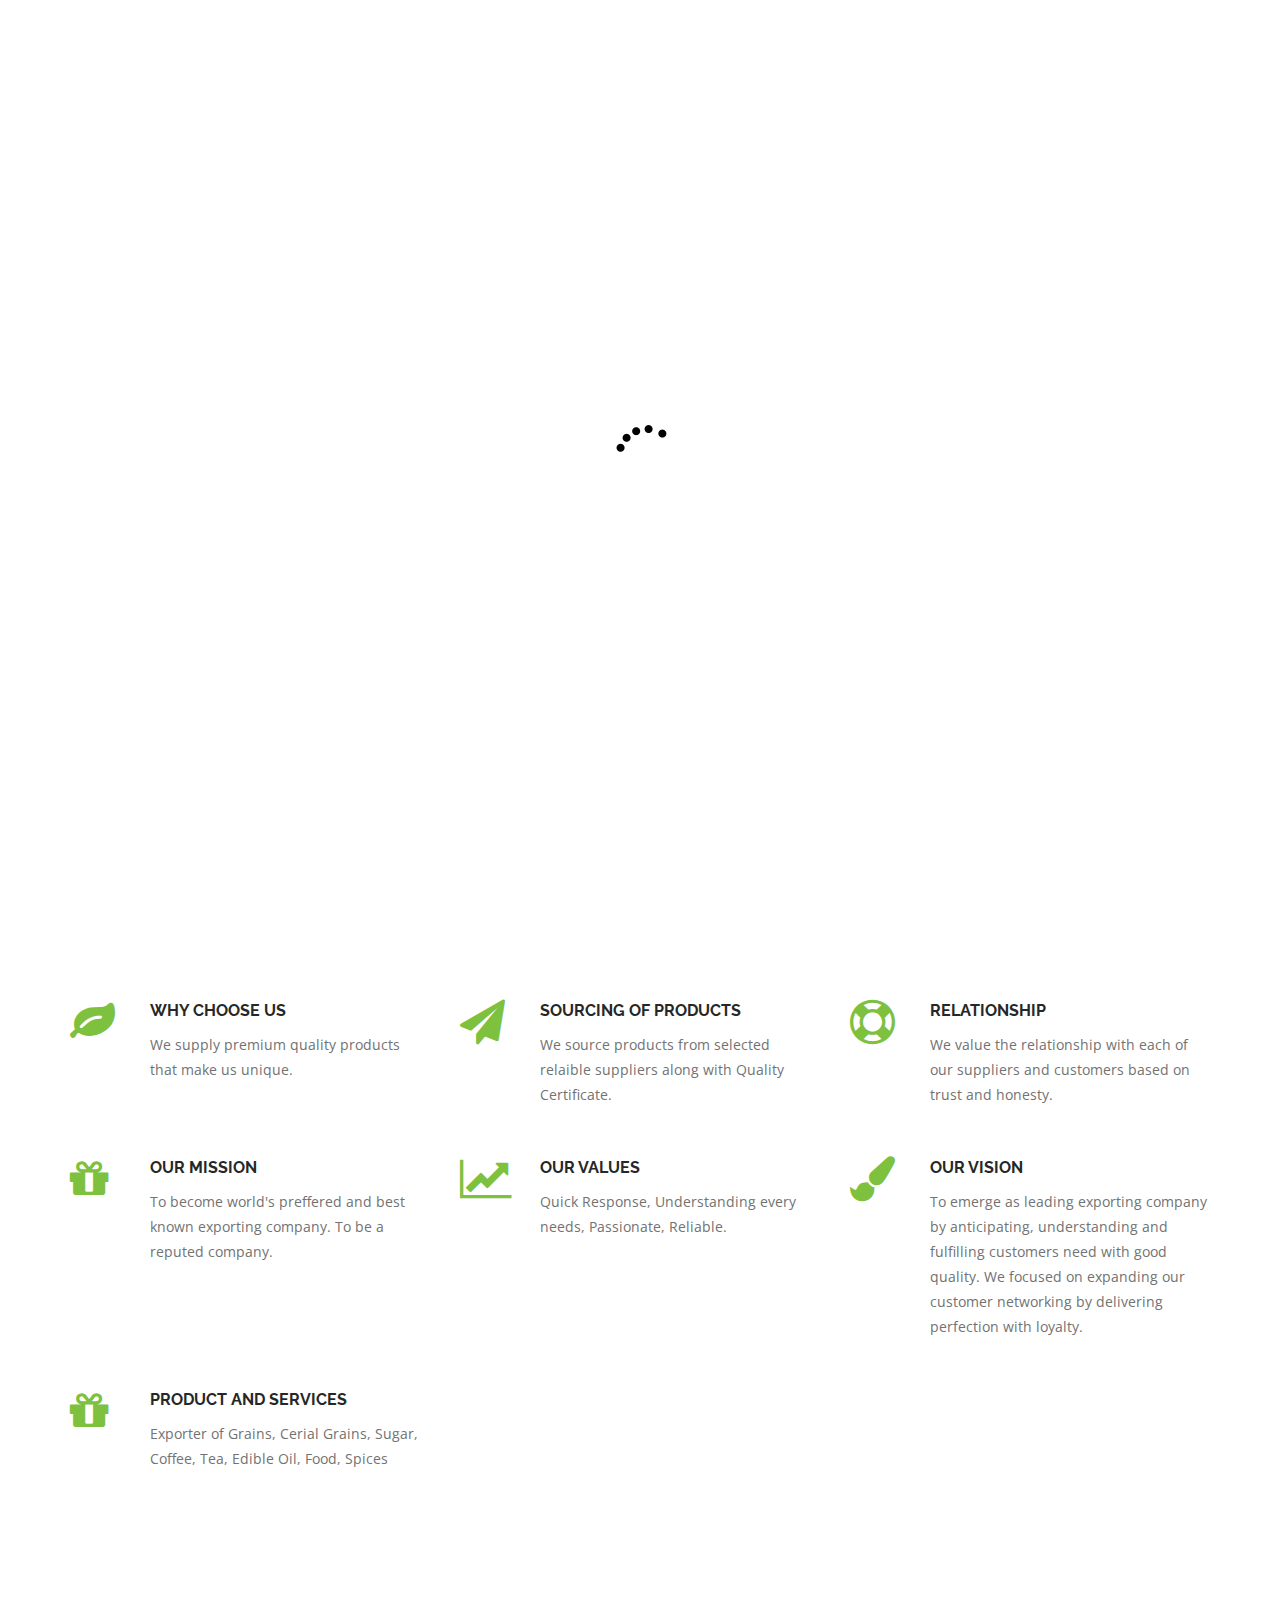
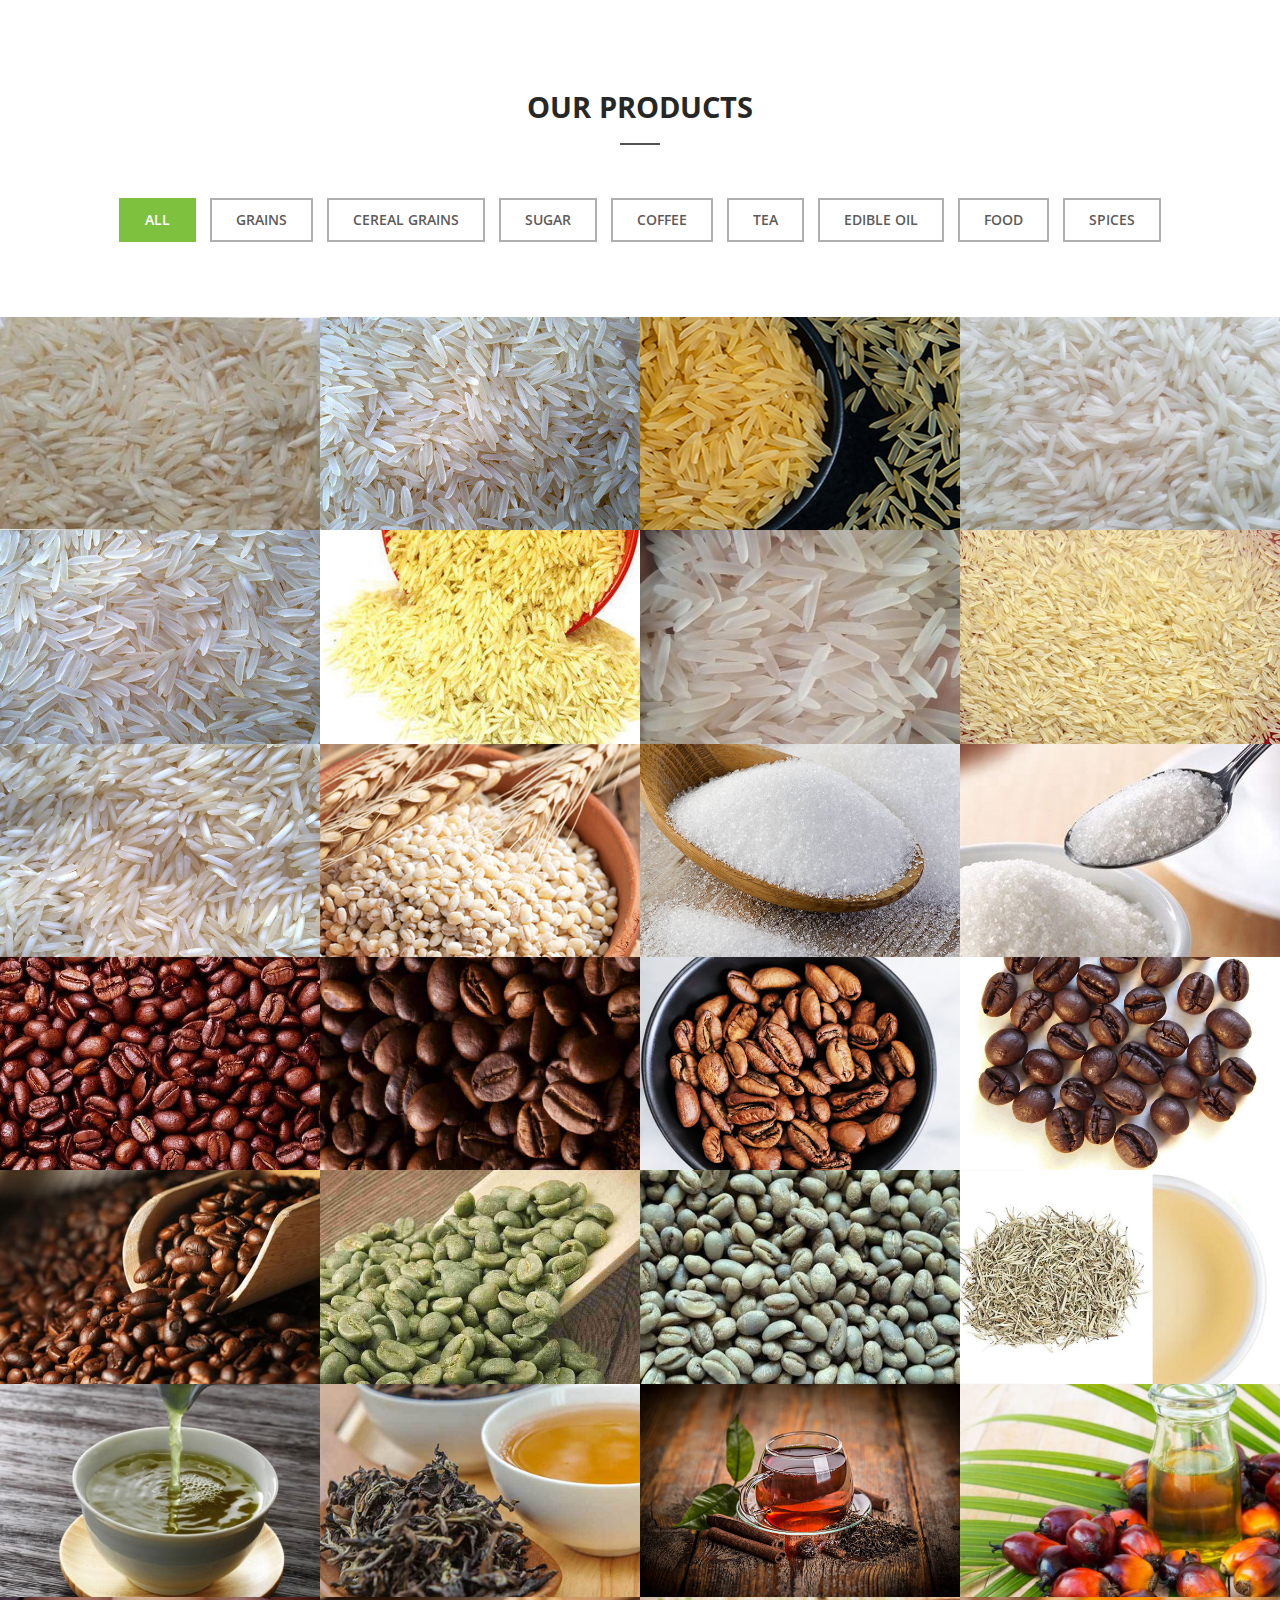
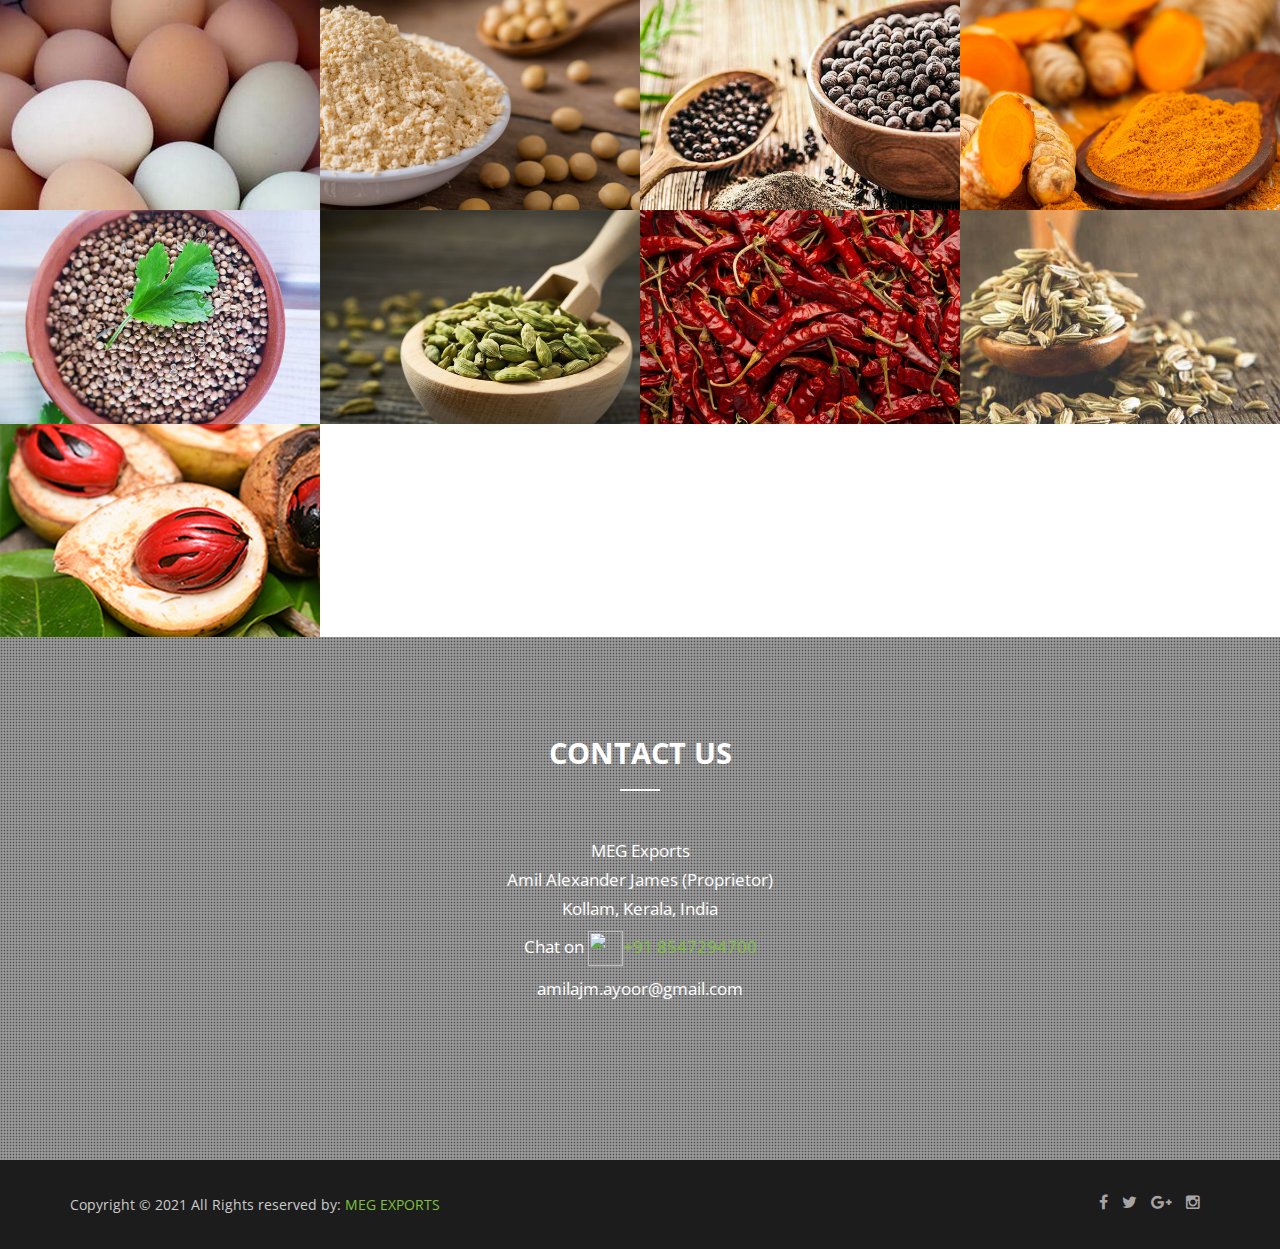
==== commit 13113763: "Update index.html" ====
--- a/index.html
+++ b/index.html
@@ -216,7 +216,7 @@
                 
                 <div class="features-info">
                     <h4>Our Values</h4>
-                    <p>Quick Response, Understanding every needs, Passionate, Relaible.</p>
+                    <p>Quick Response, Understanding every needs, Passionate, Reliable.</p>
                 </div>
                 </div>
             </div>
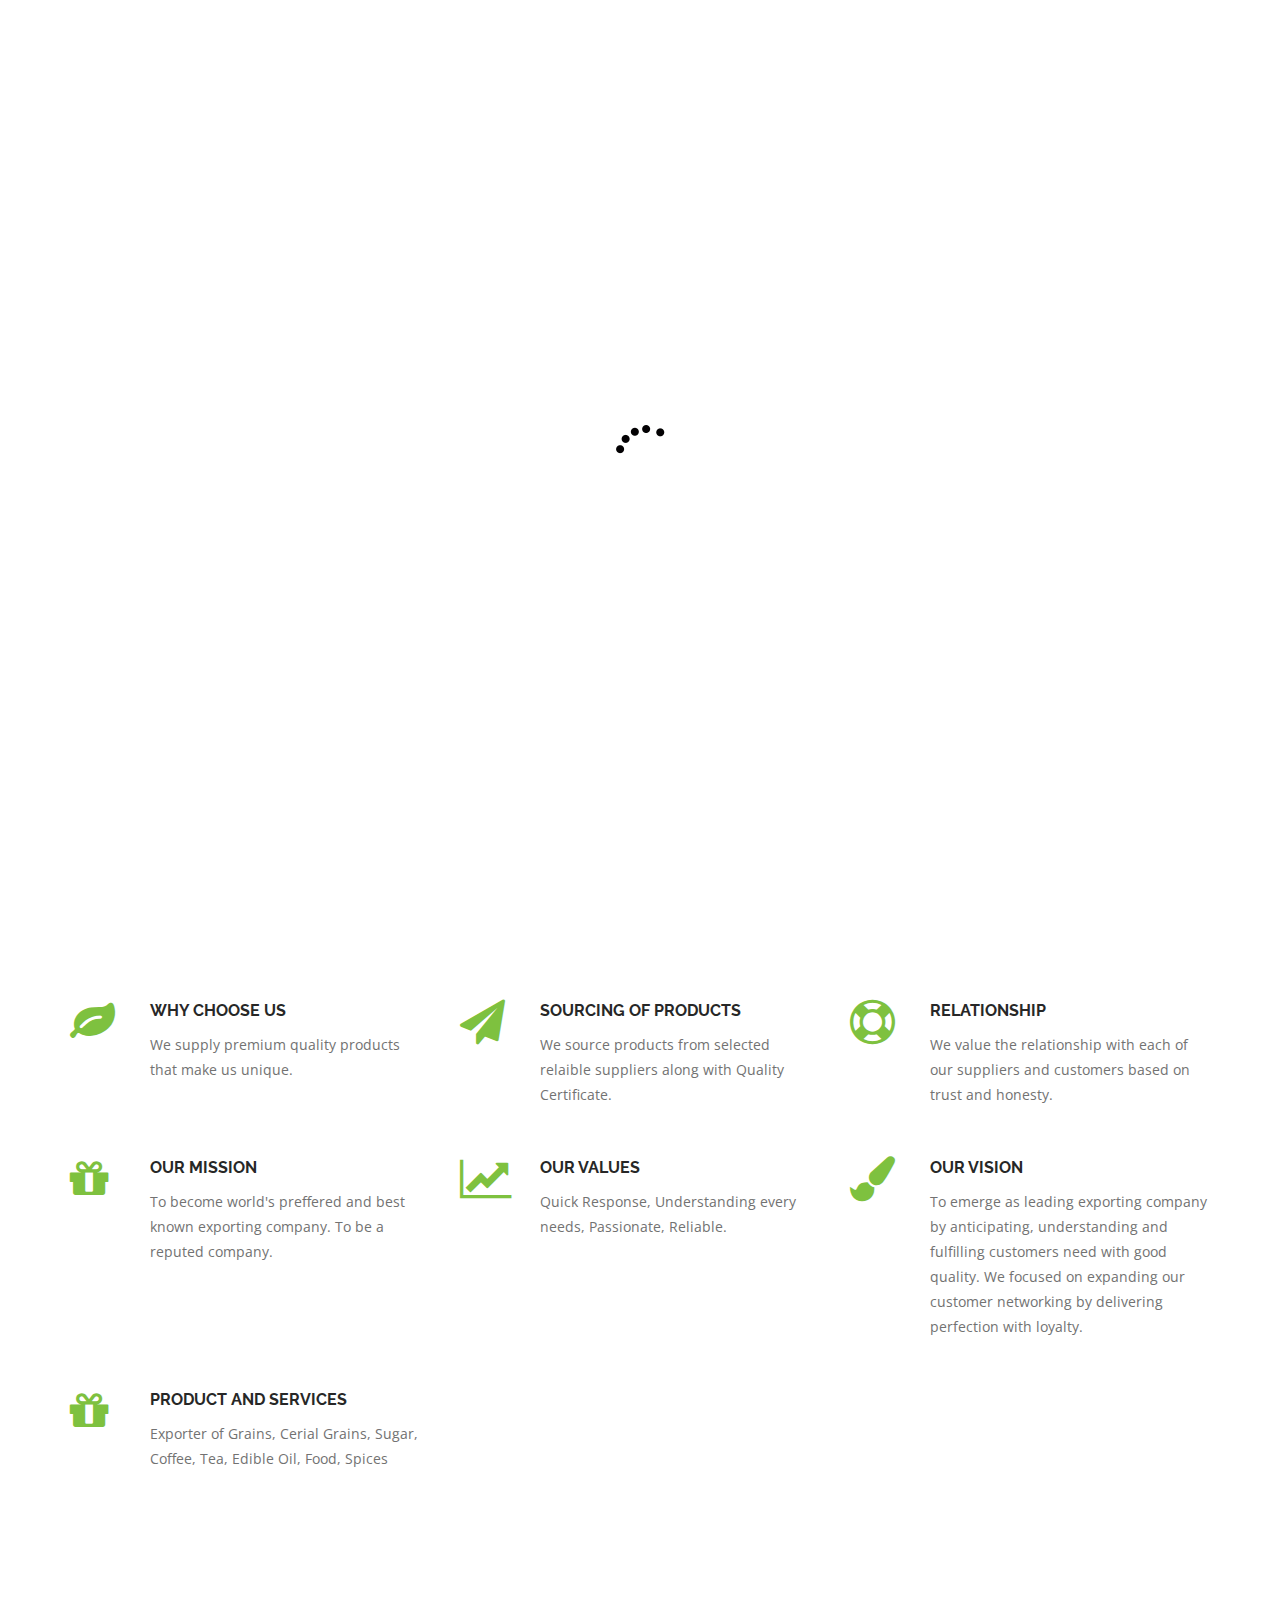
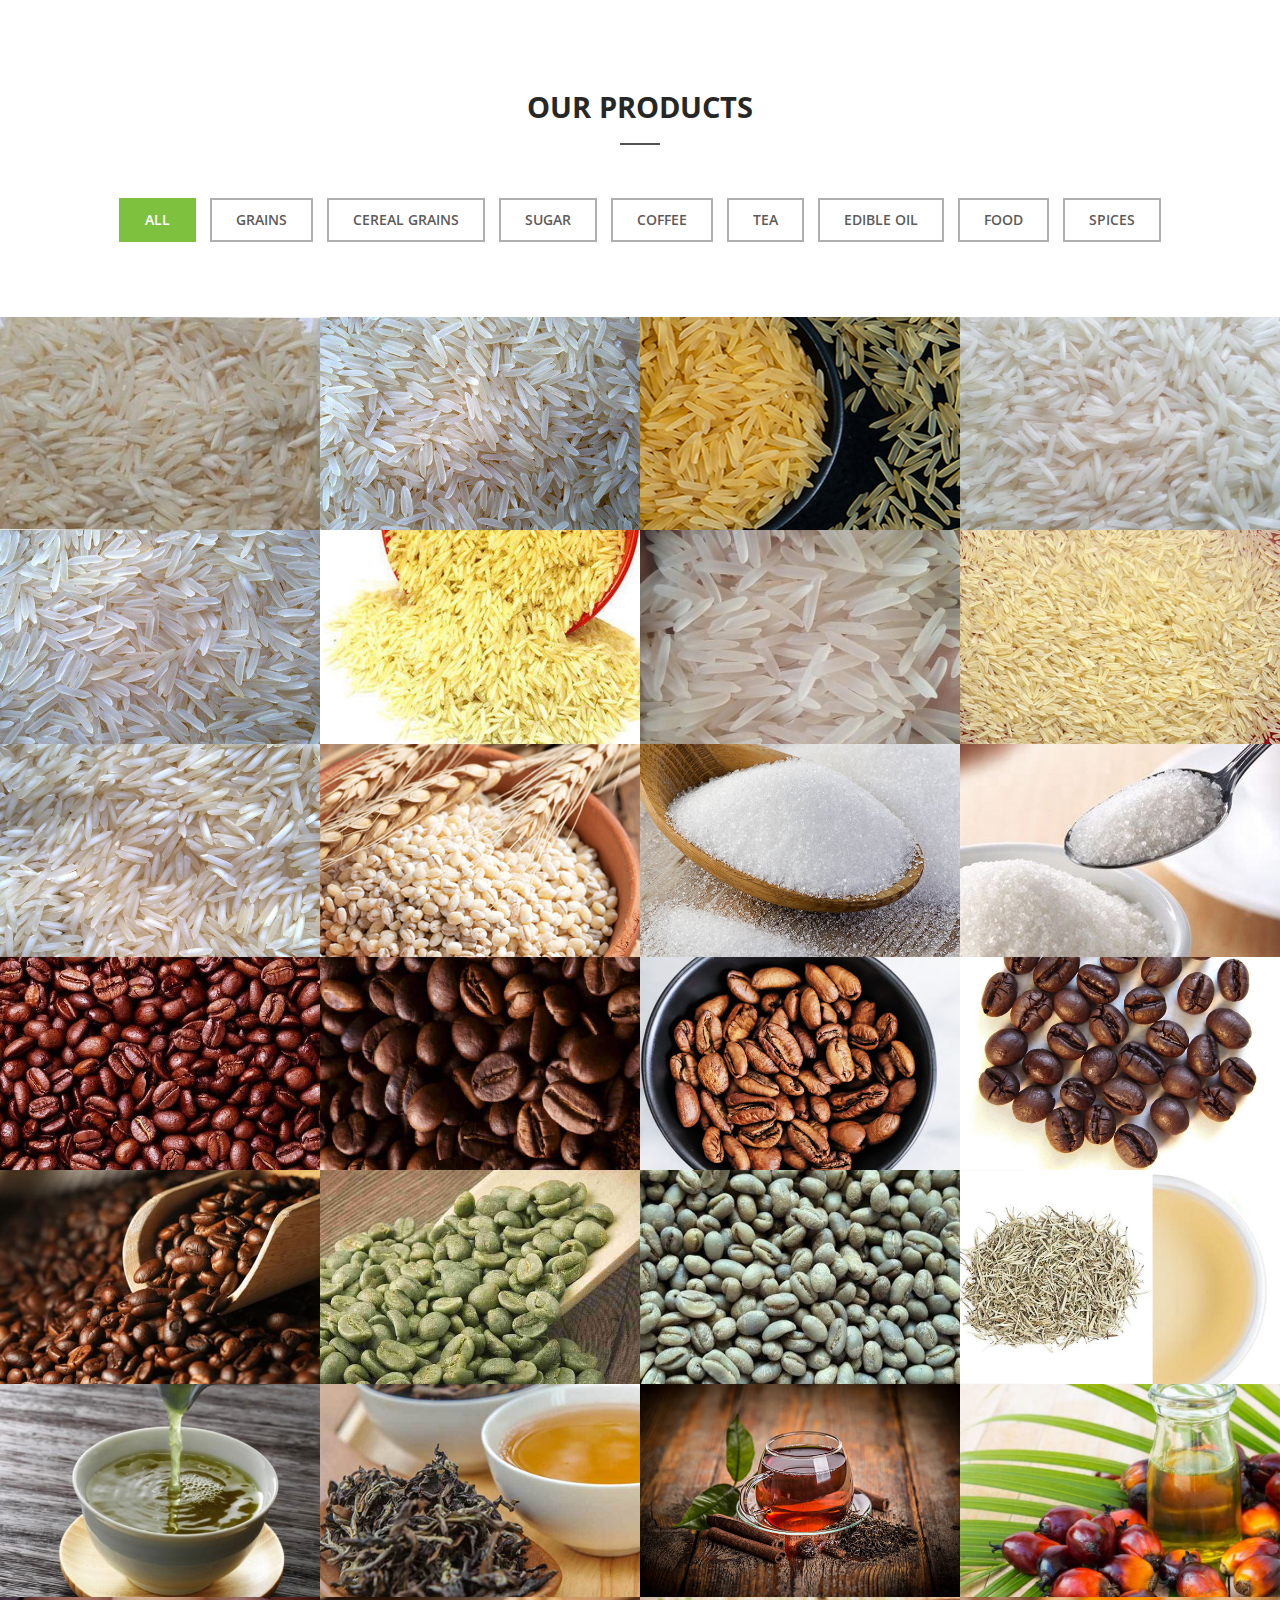
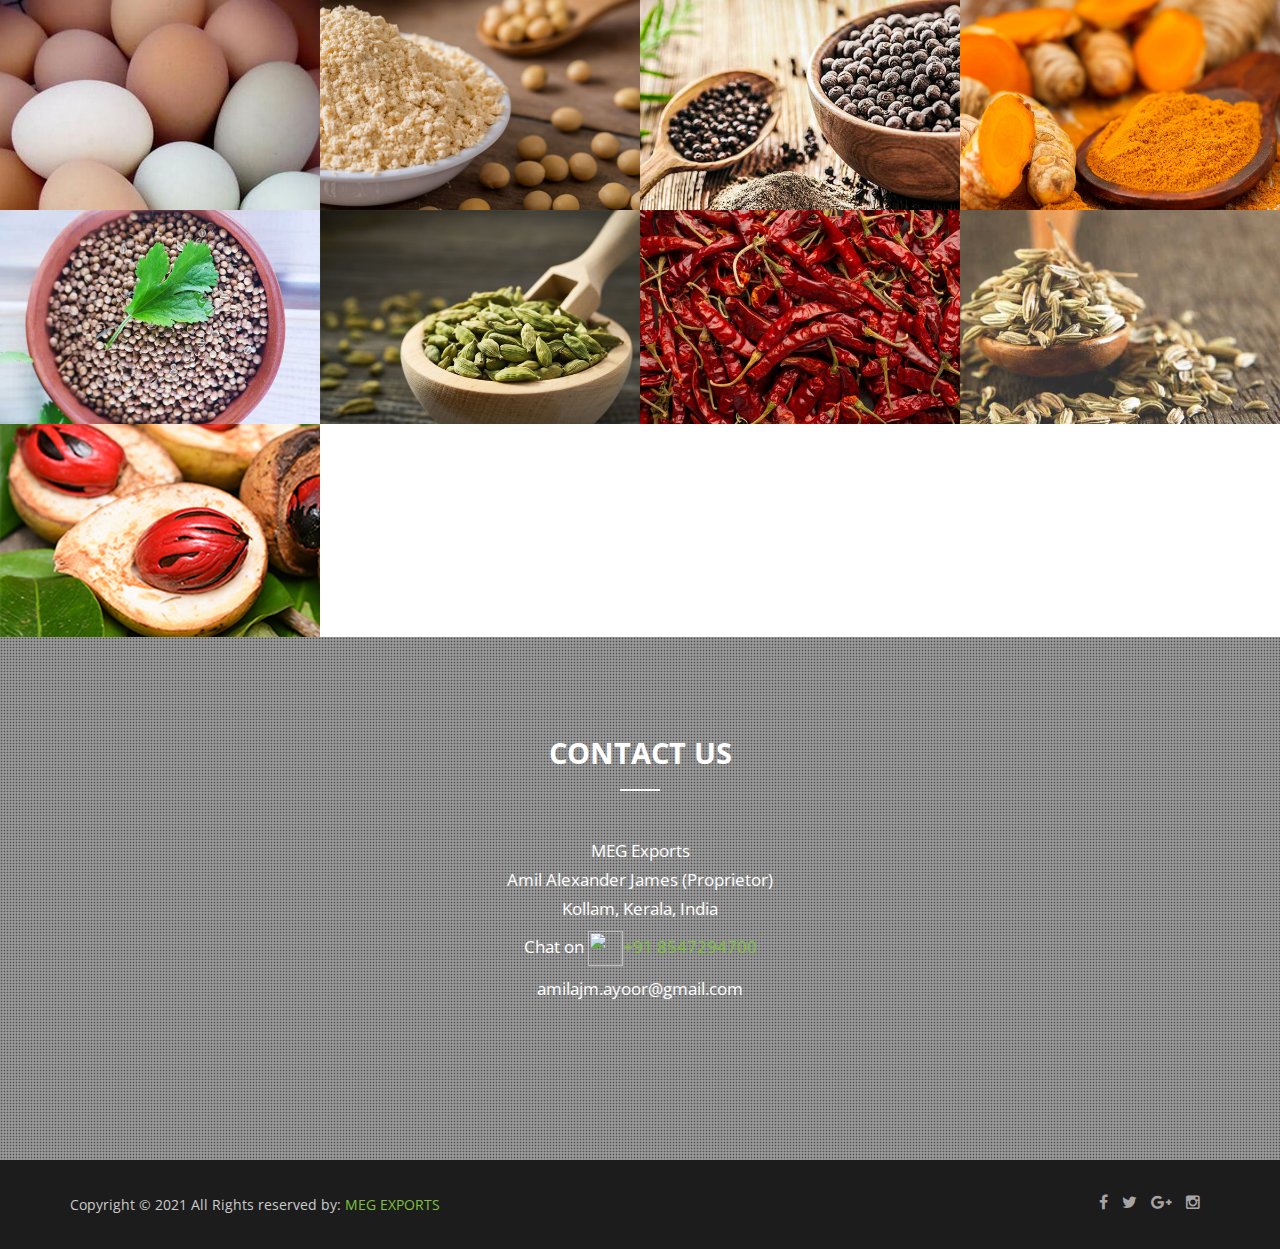
==== commit 6985af78: "seo 1st edit" ====
--- a/index.html
+++ b/index.html
@@ -10,9 +10,9 @@
   <head>
     <meta charset="utf-8">
 	<title>MEG EXPORTS | Export Grains | Cerial Grains | Sugar | Coffee | Tea | Edible Oil | Food | Spices | LEADING EXPORTERS</title>
-    <meta name="author" content="">
-    <meta name="keywords" content="">
-    <meta name="description" content="">		
+    <meta name="author" content="MEG">
+    <meta name="keywords" content="exporters kerala, coffee exporters, exporters india, condiments exporters, general exporters, reliable exporters, quality exporters, tea exporters, export agents, cashew agents, Sugar exporters,Tea Expoters,  indian commodities, Indian Exporter, Indian Supplier, Registered Indian Exporter, Registered Indian Supplier. International Exporter, International Supplier, Exporting Agency, goodwill supplier">
+    <meta name="description" content="MEG Exports, one of the Leading exporter based in India">		
 		
 	<!-- Mobile Specific Metas -->
     <meta name="viewport" content="width=device-width, initial-scale=1, maximum-scale=1">
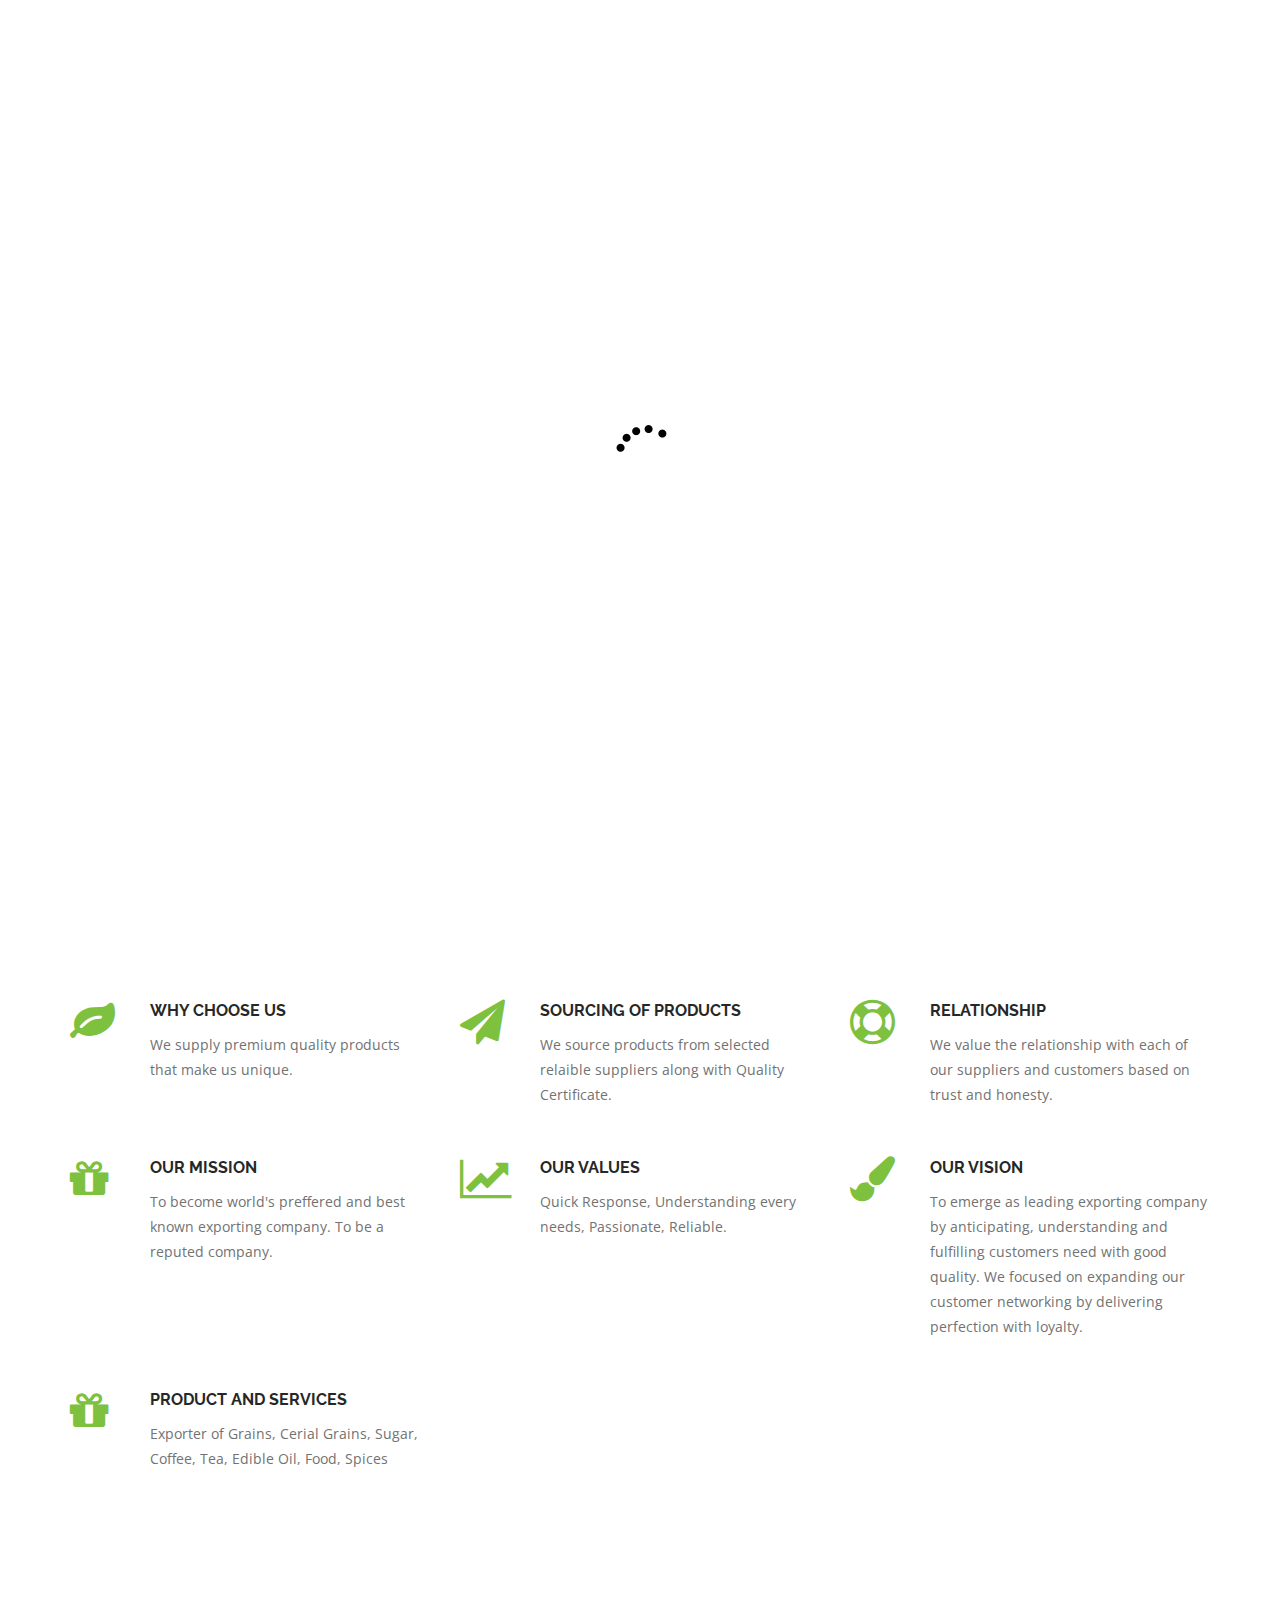
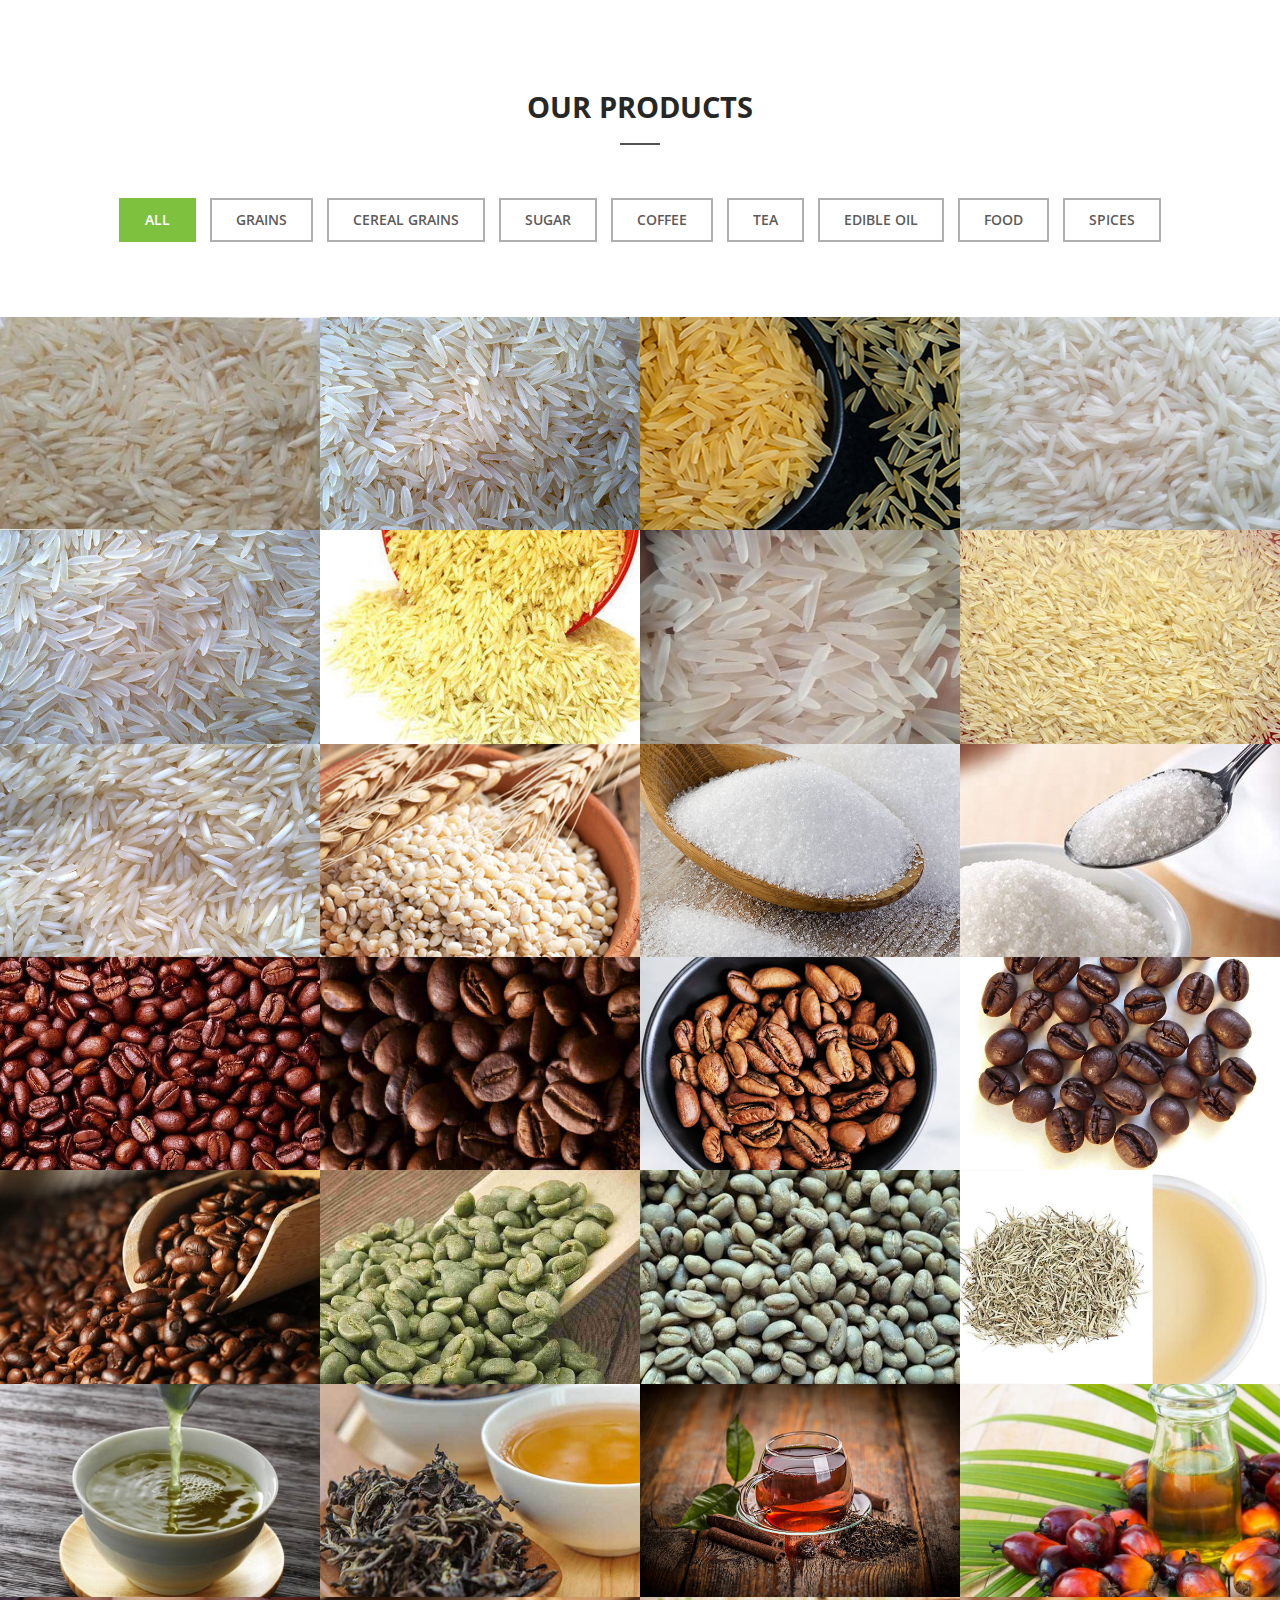
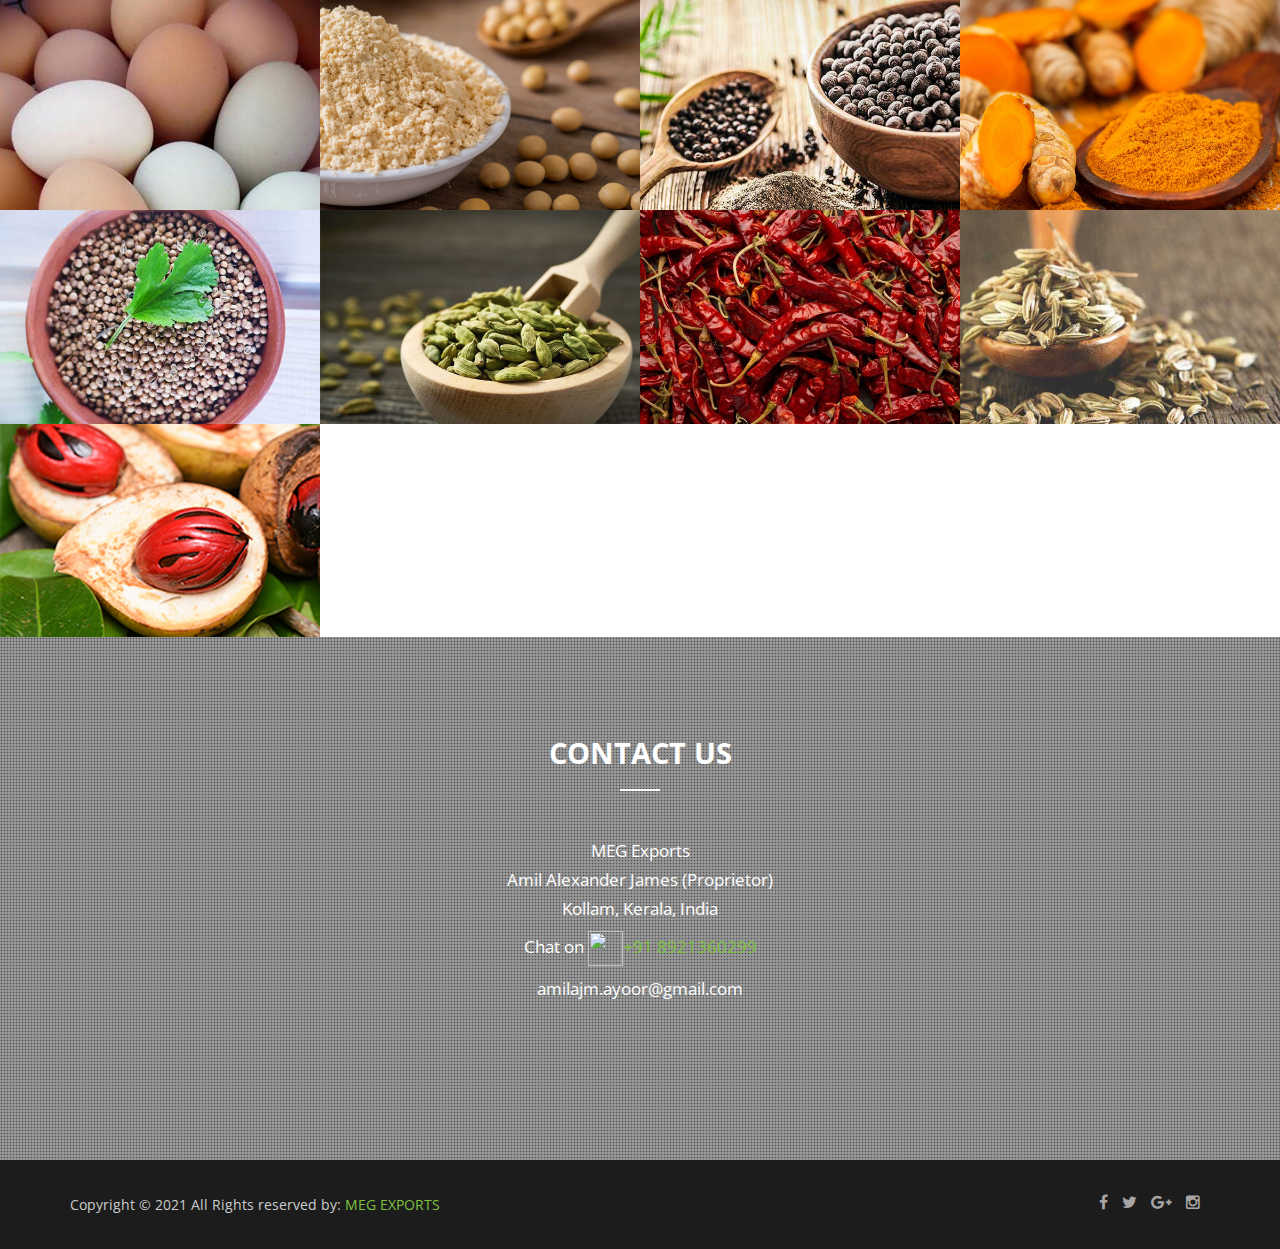
==== commit 469d8a55: "whatsapp" ====
--- a/index.html
+++ b/index.html
@@ -1318,7 +1318,7 @@
                        <p>Amil Alexander James (Proprietor)</p>
 					   <p>Kollam, Kerala, India </p>
 					   <p>Chat on<a href="https://wa.me/918547294700?text=I'm%20interested%20in%20your%20product.%20Share%20details" target="_blank">
-                        <img src="https://i.ibb.co/N9P0K9H/239px-Whats-App-svg.png" width="35" height="35"/>+91 8547294700
+                        <img src="https://i.ibb.co/N9P0K9H/239px-Whats-App-svg.png" width="35" height="35"/>+91 8921360299
                        </a></p>
 					   <p>amilajm.ayoor@gmail.com </p>
                     </div>
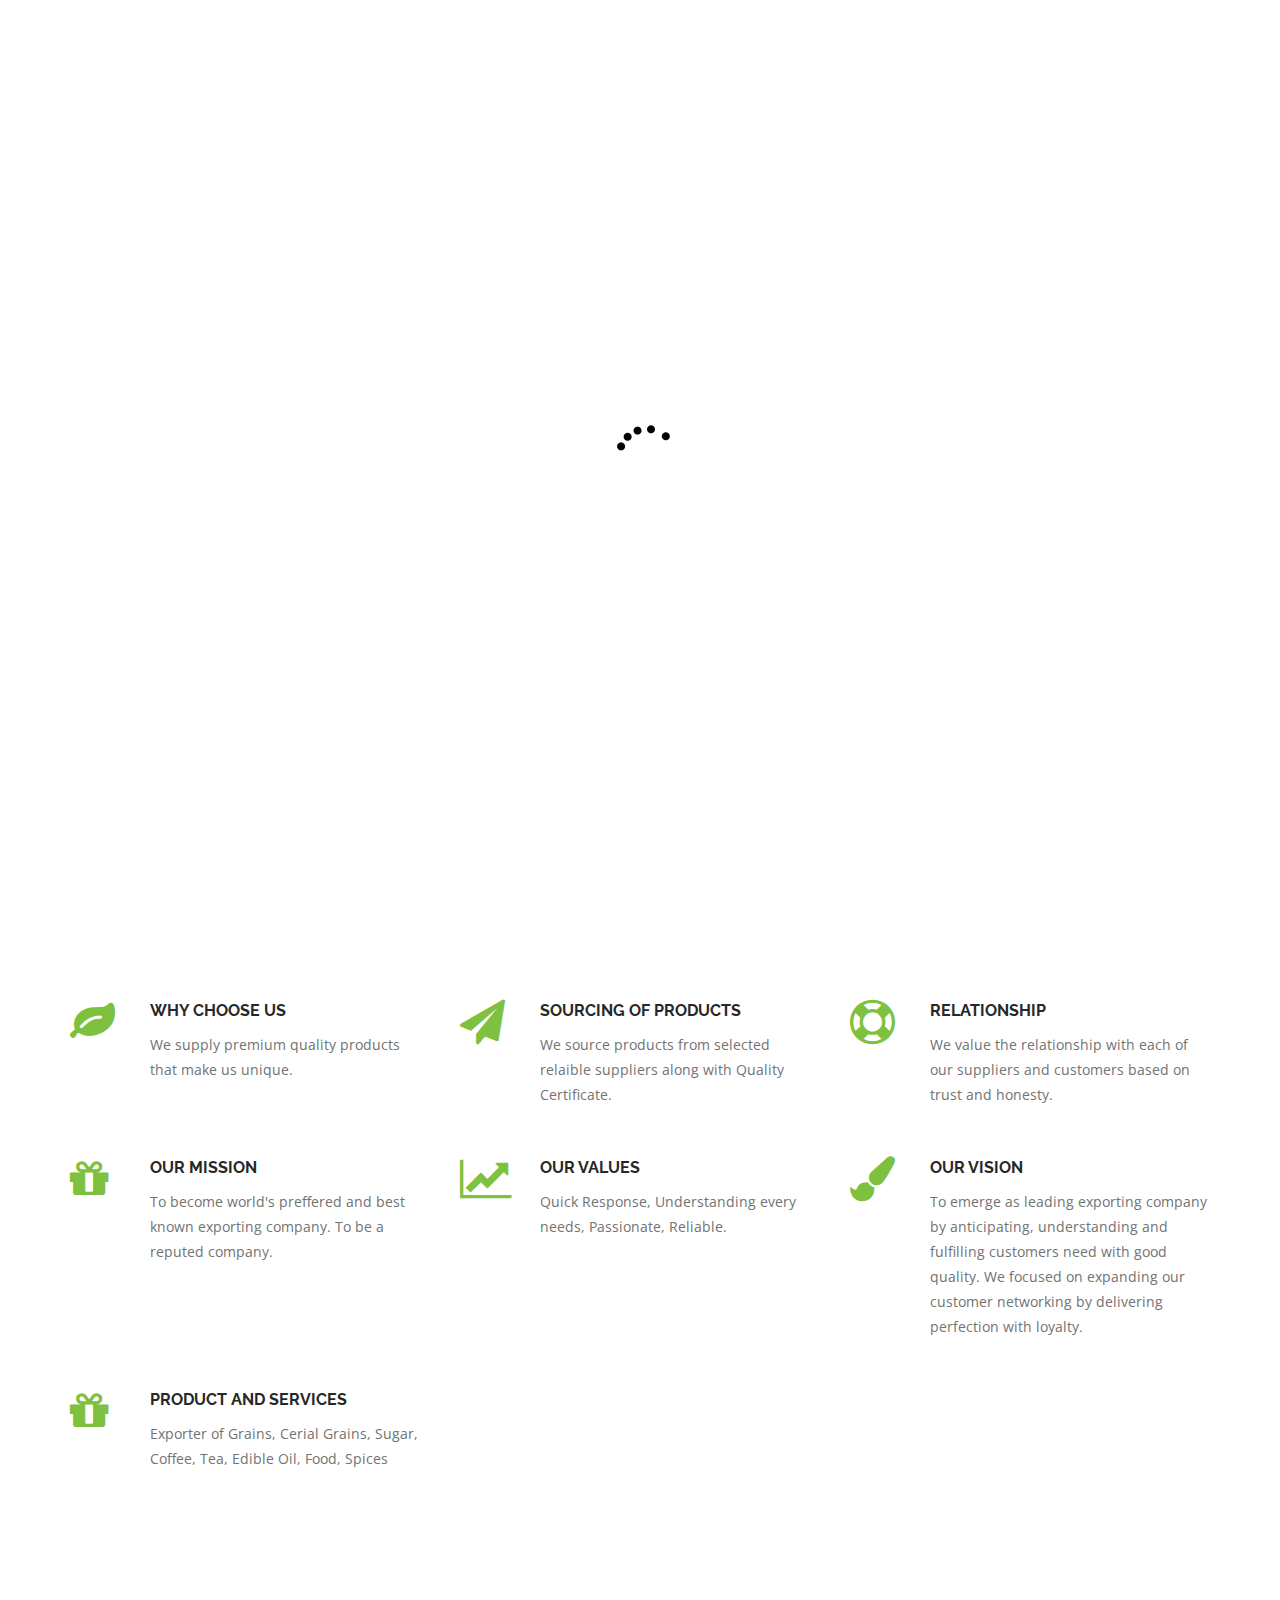
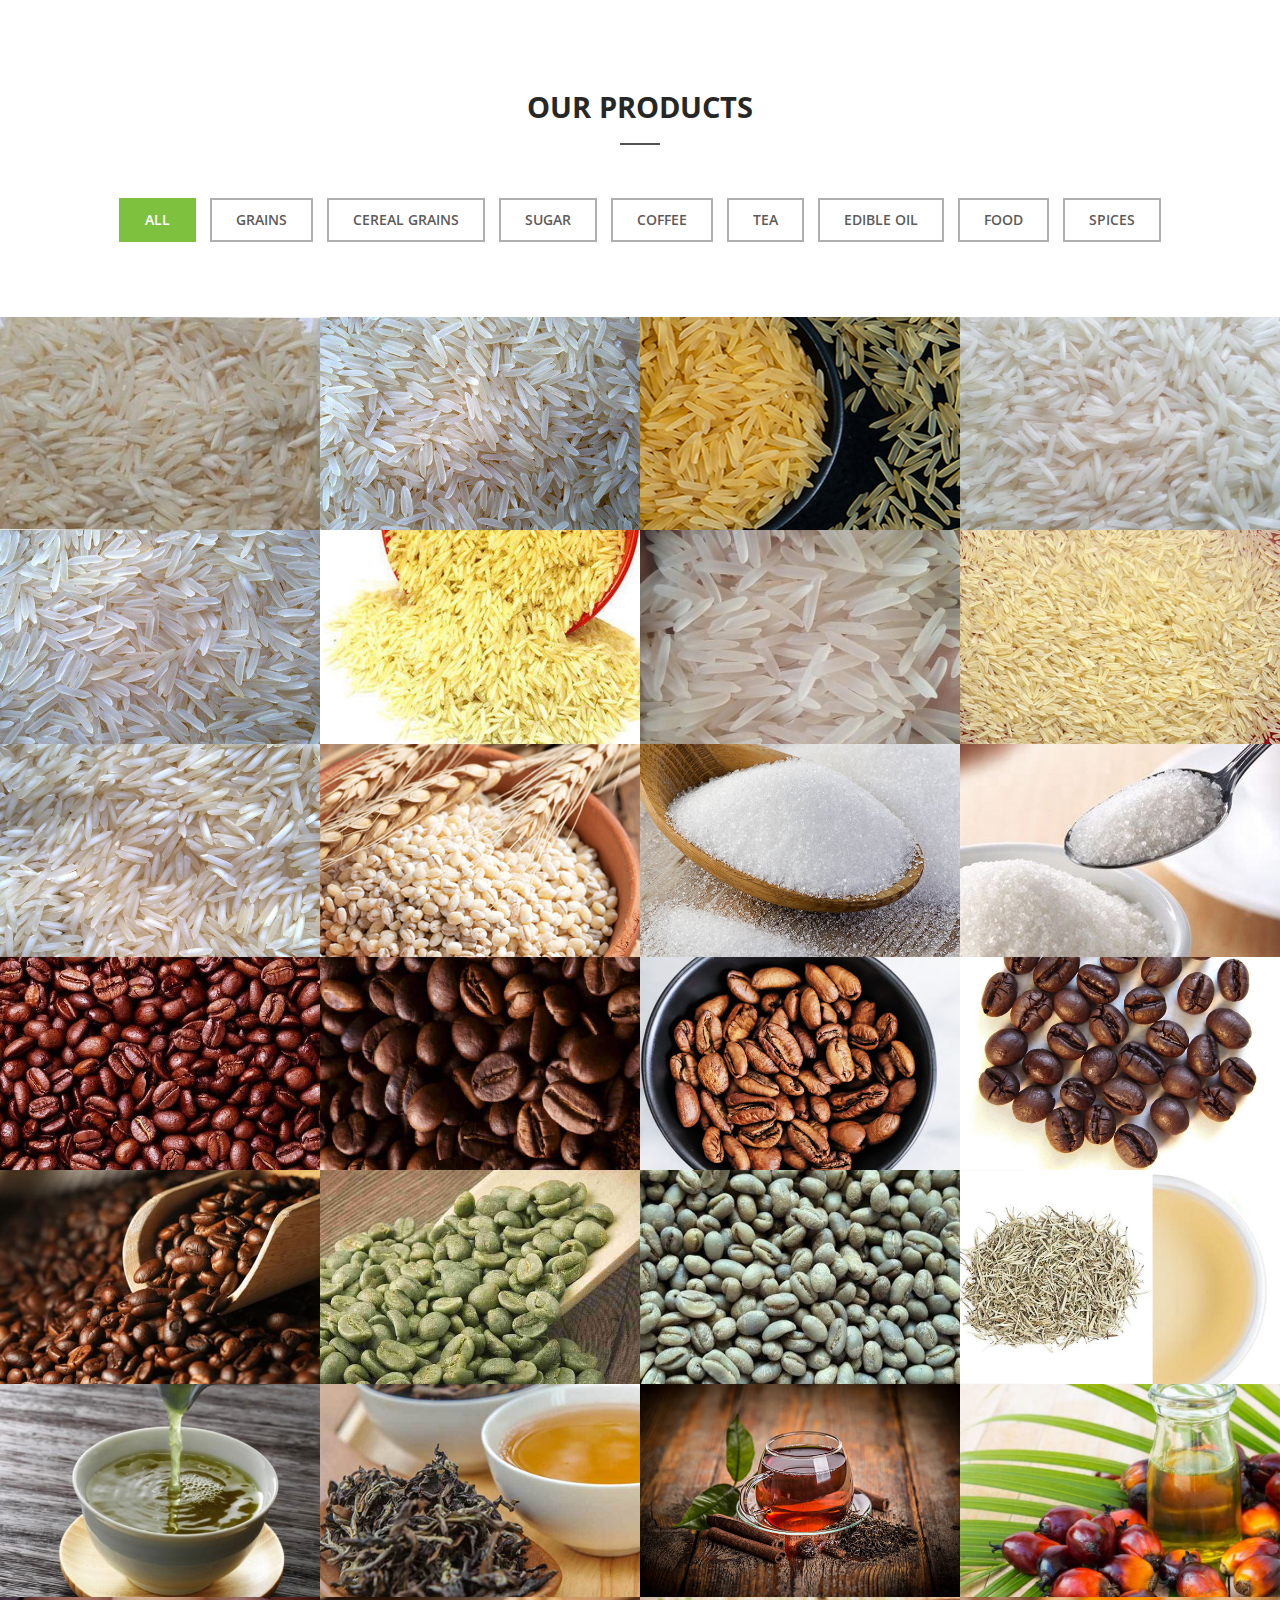
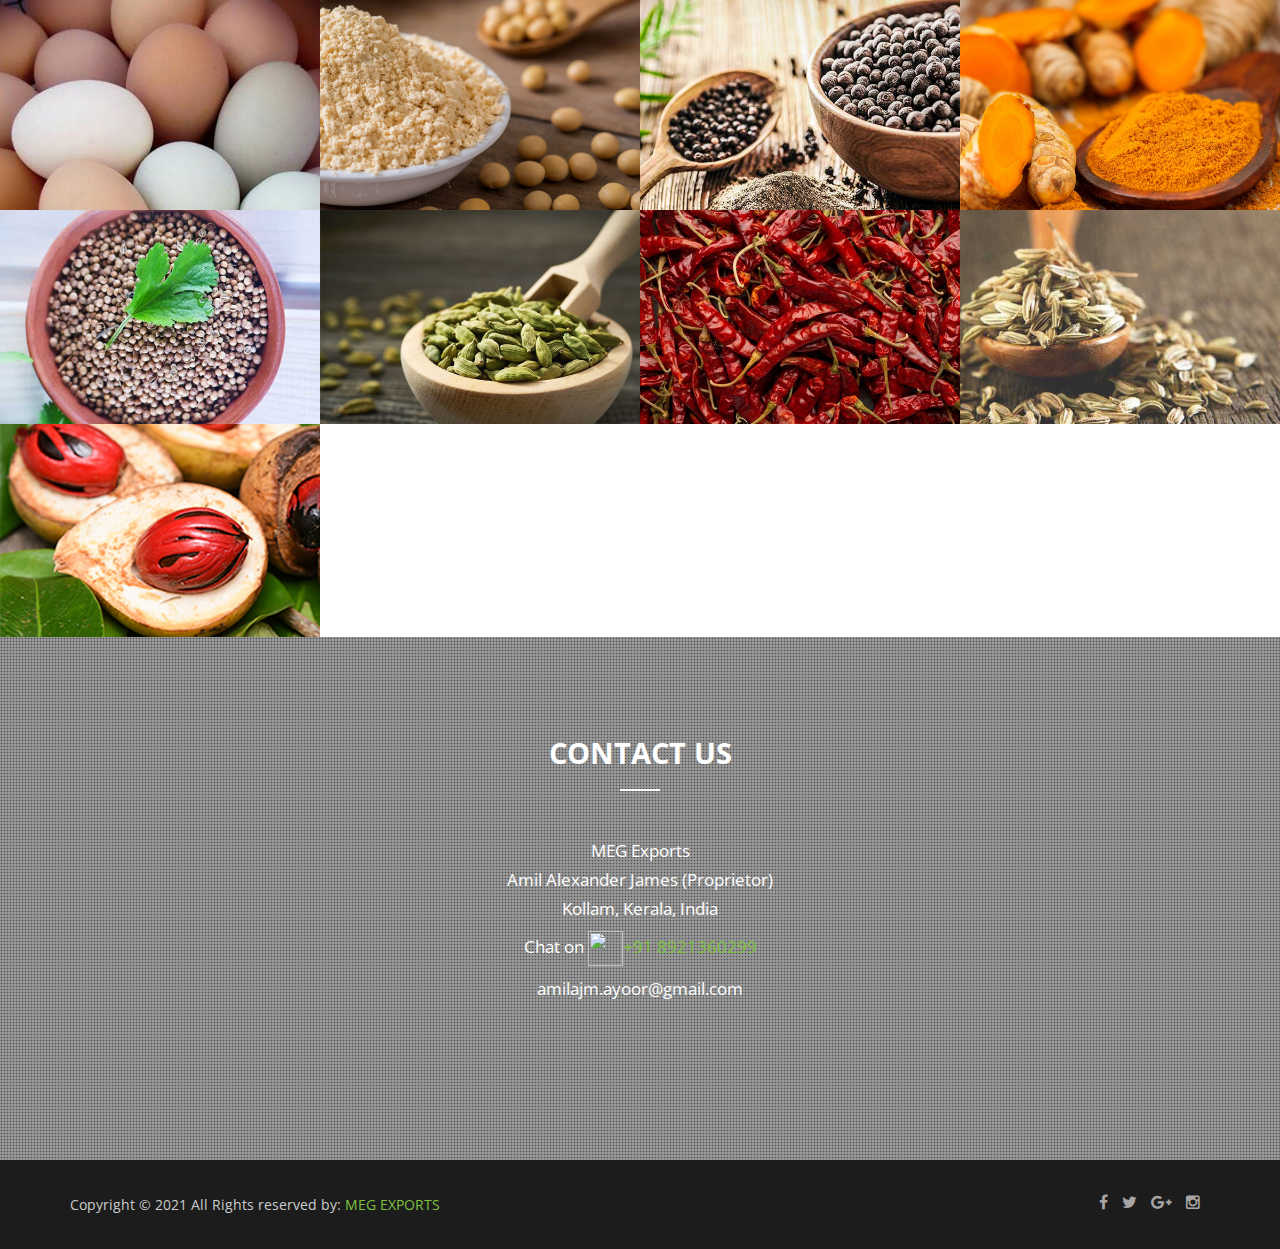
==== commit 0dafdc90: "Update index.html" ====
--- a/index.html
+++ b/index.html
@@ -1317,7 +1317,7 @@
                         <p>MEG Exports</p>
                        <p>Amil Alexander James (Proprietor)</p>
 					   <p>Kollam, Kerala, India </p>
-					   <p>Chat on<a href="https://wa.me/918547294700?text=I'm%20interested%20in%20your%20product.%20Share%20details" target="_blank">
+					   <p>Chat on<a href="https://wa.me/918921360299?text=I'm%20interested%20in%20your%20product.%20Share%20details" target="_blank">
                         <img src="https://i.ibb.co/N9P0K9H/239px-Whats-App-svg.png" width="35" height="35"/>+91 8921360299
                        </a></p>
 					   <p>amilajm.ayoor@gmail.com </p>
